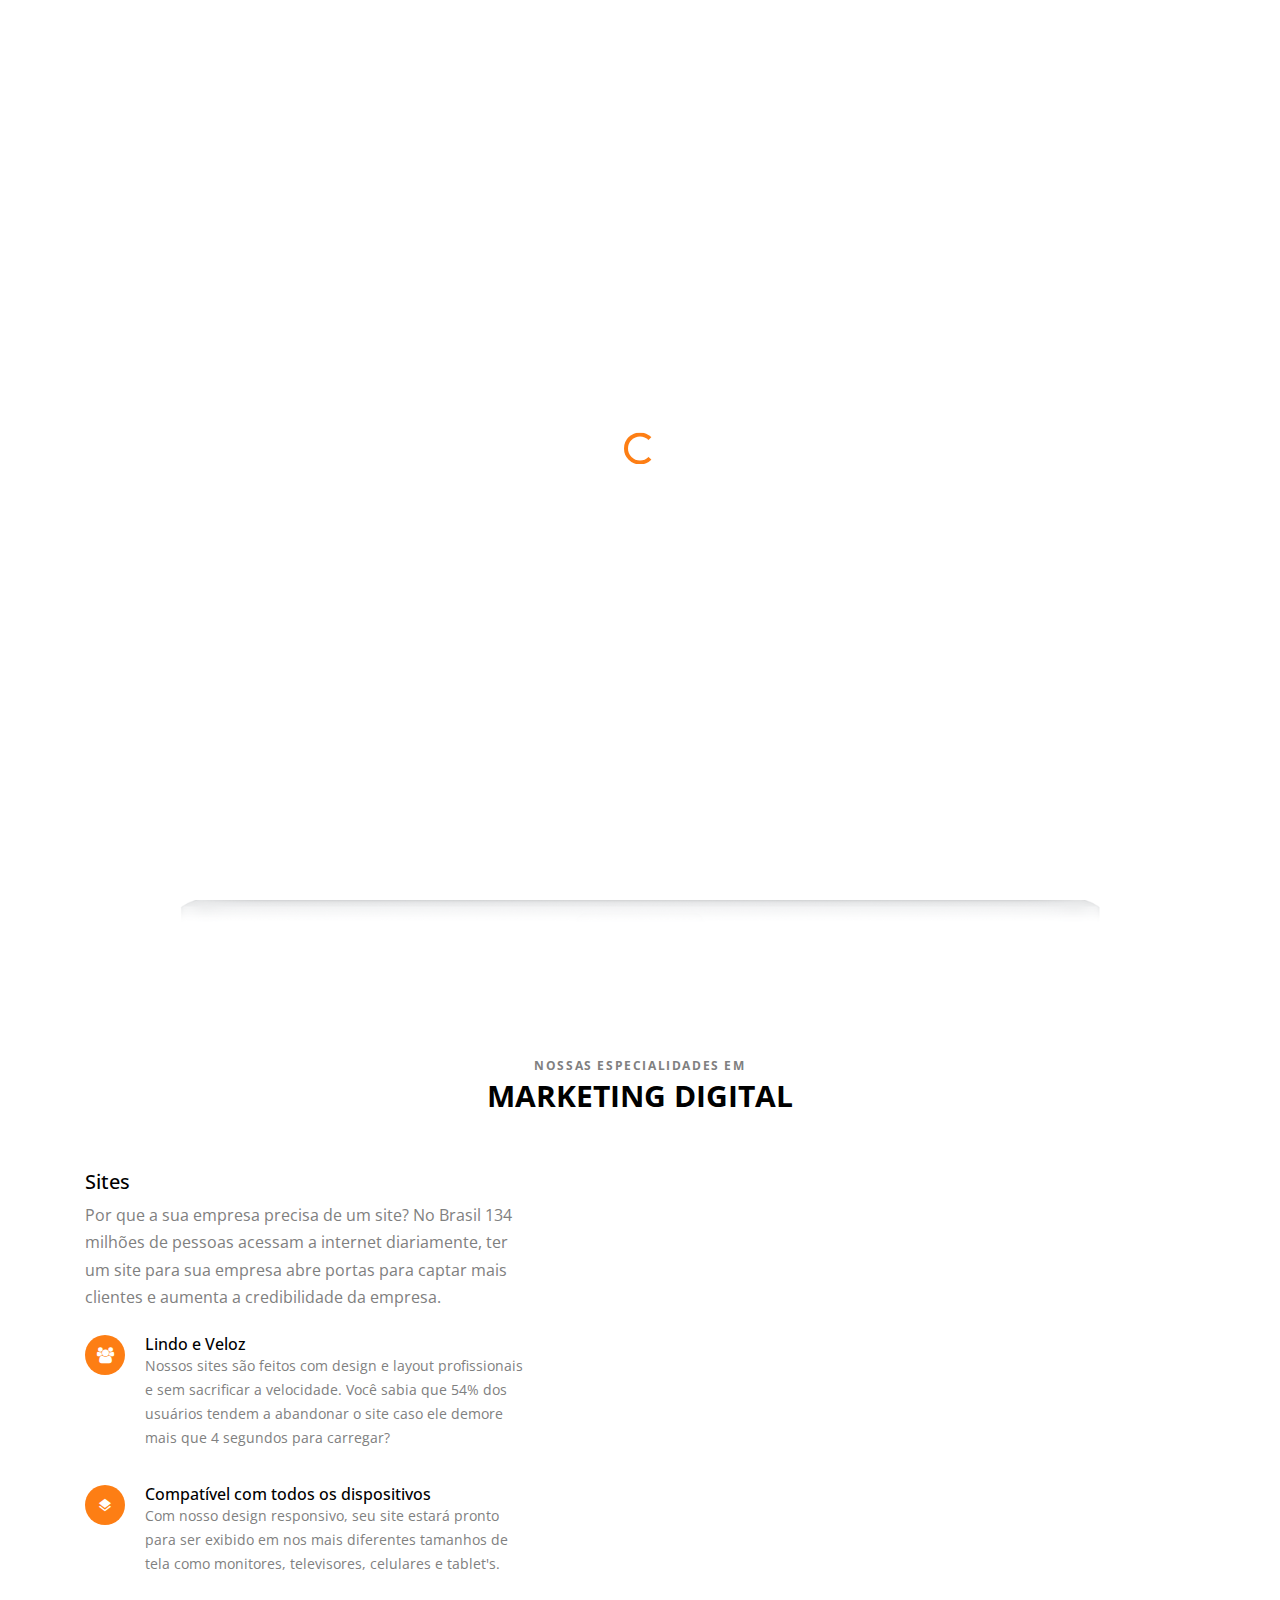
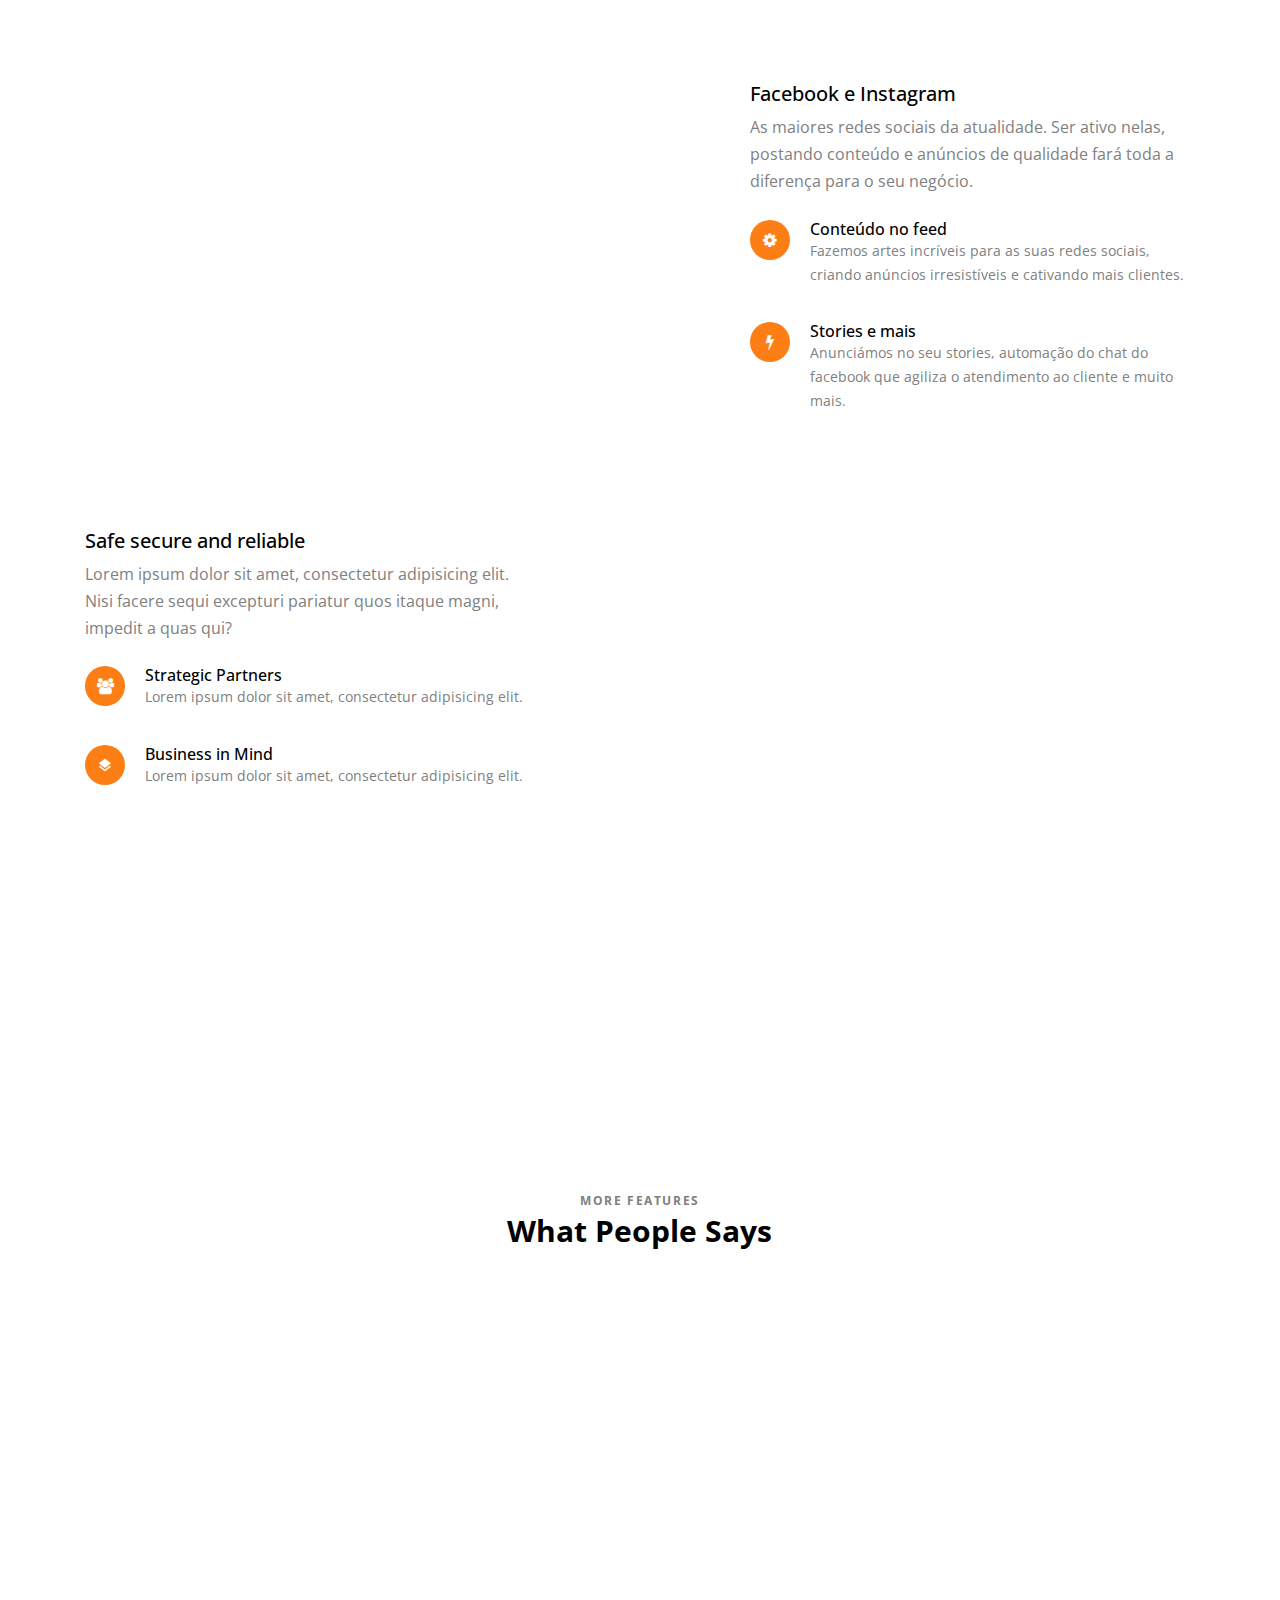
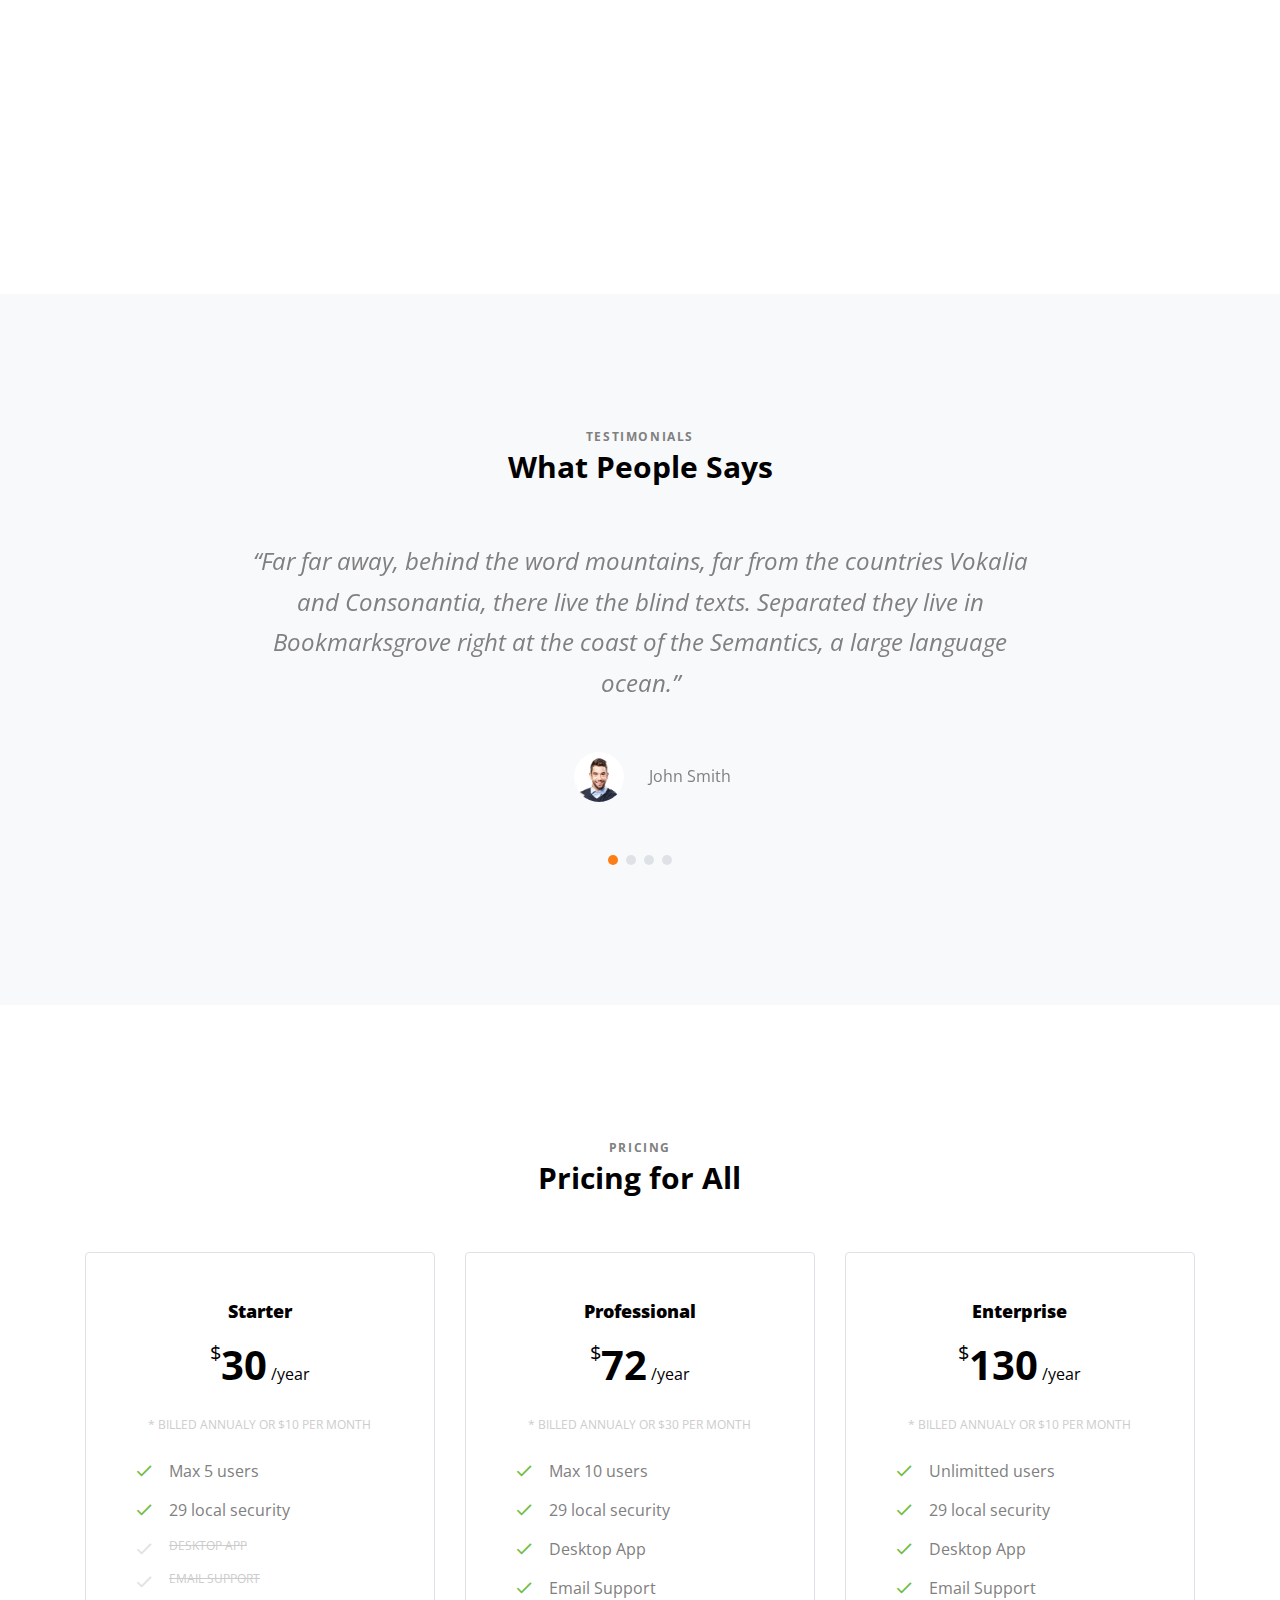
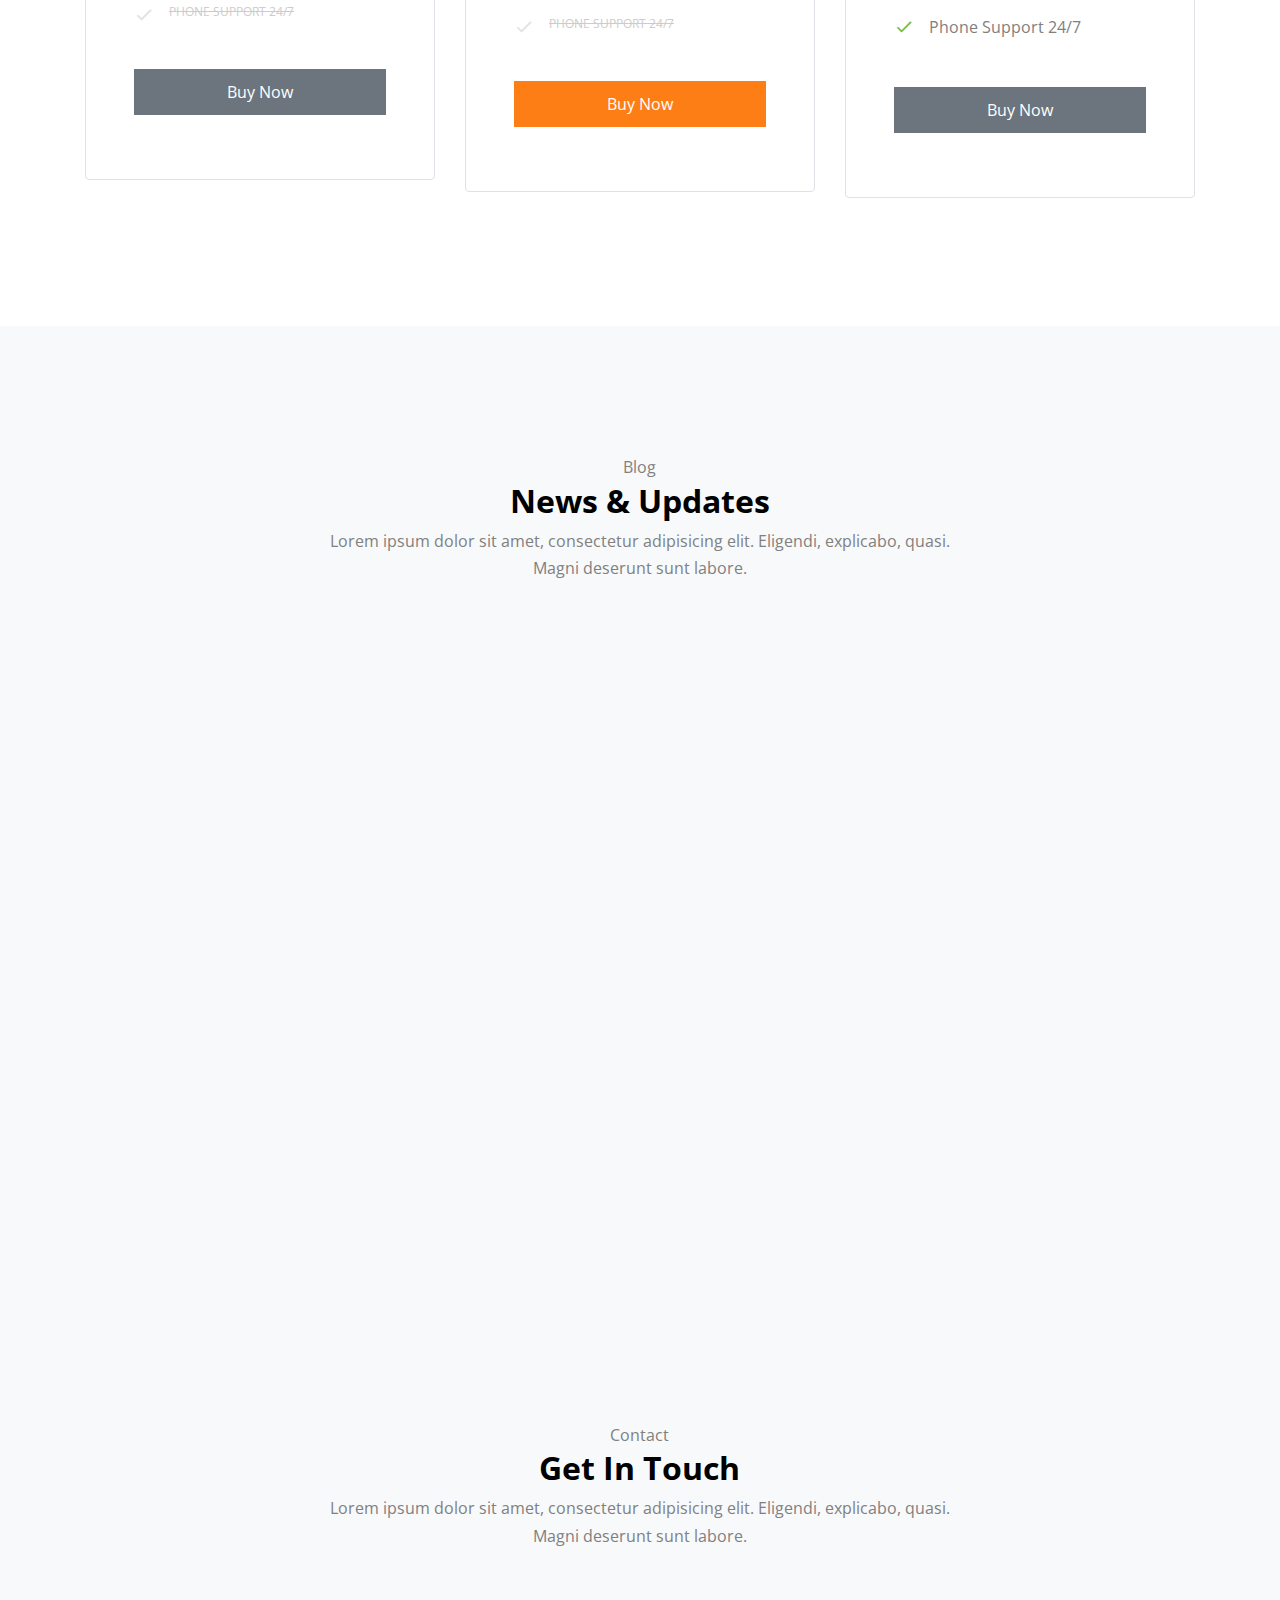
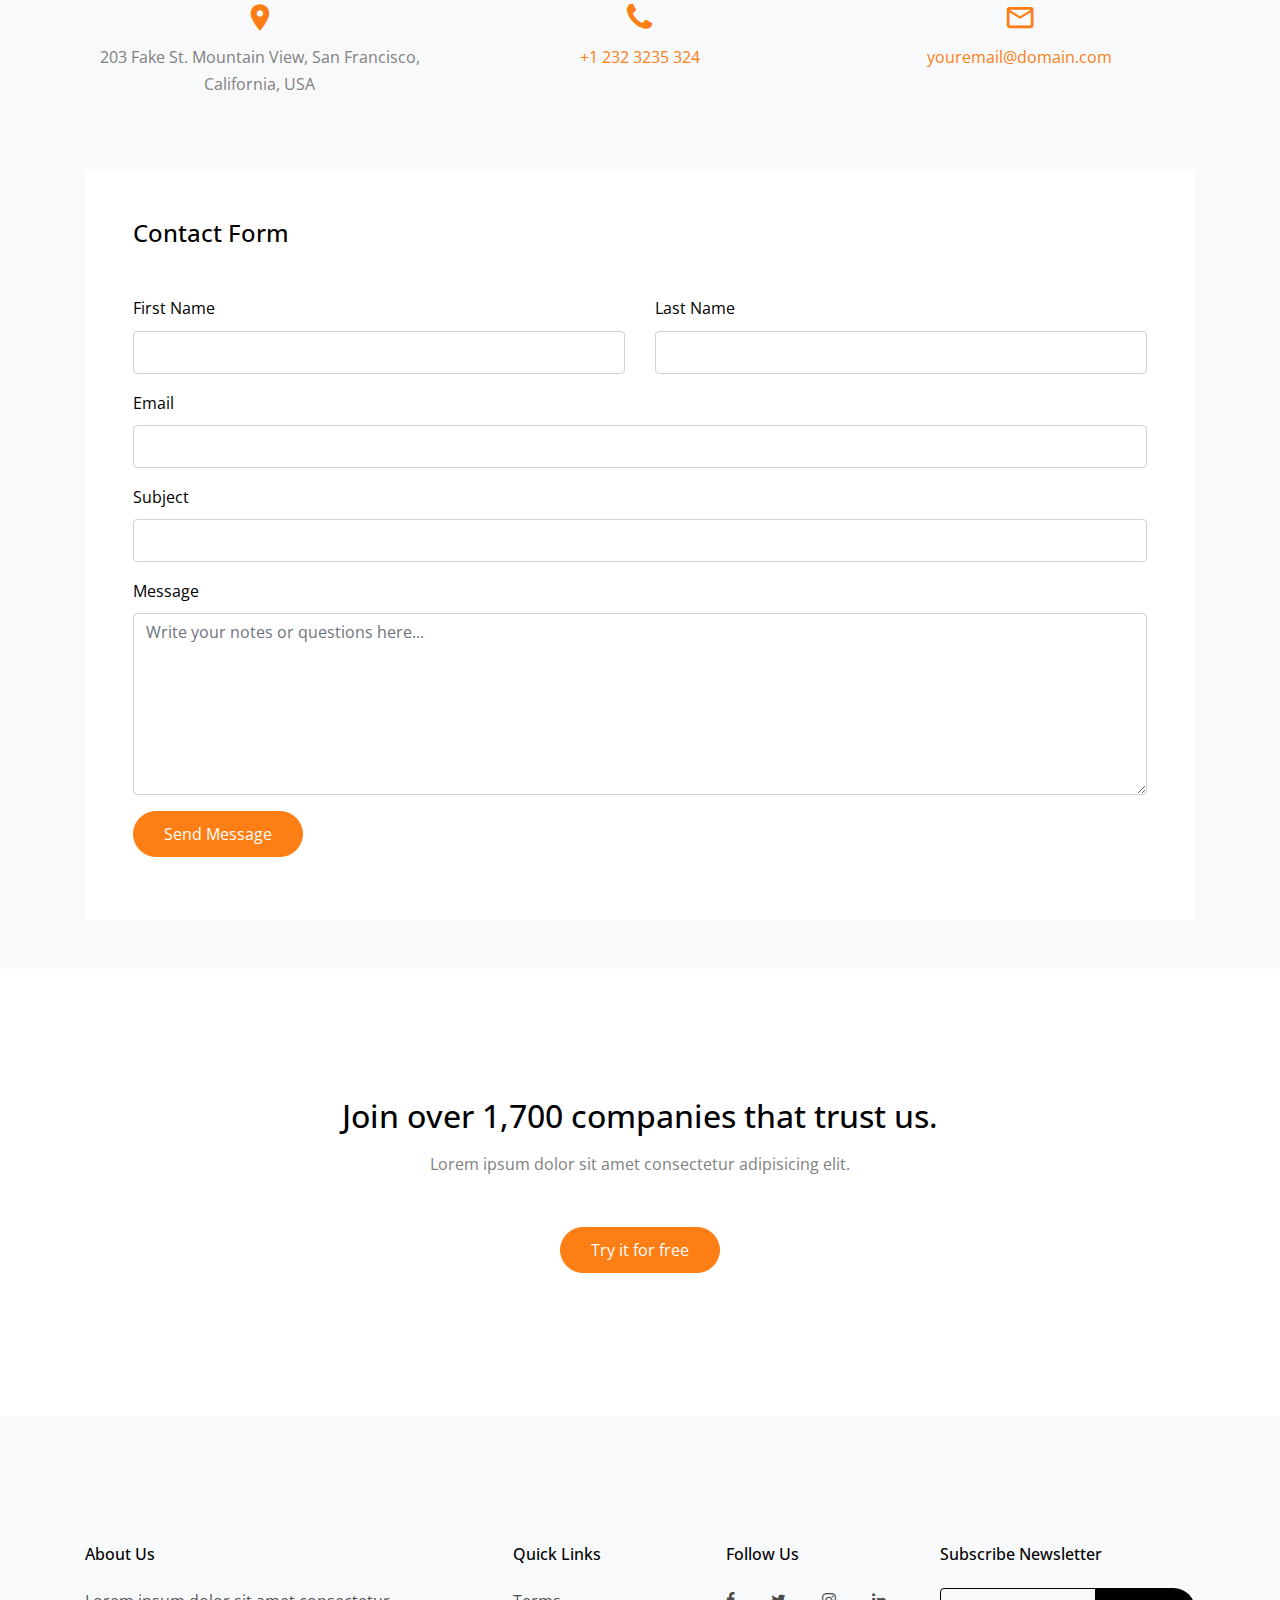
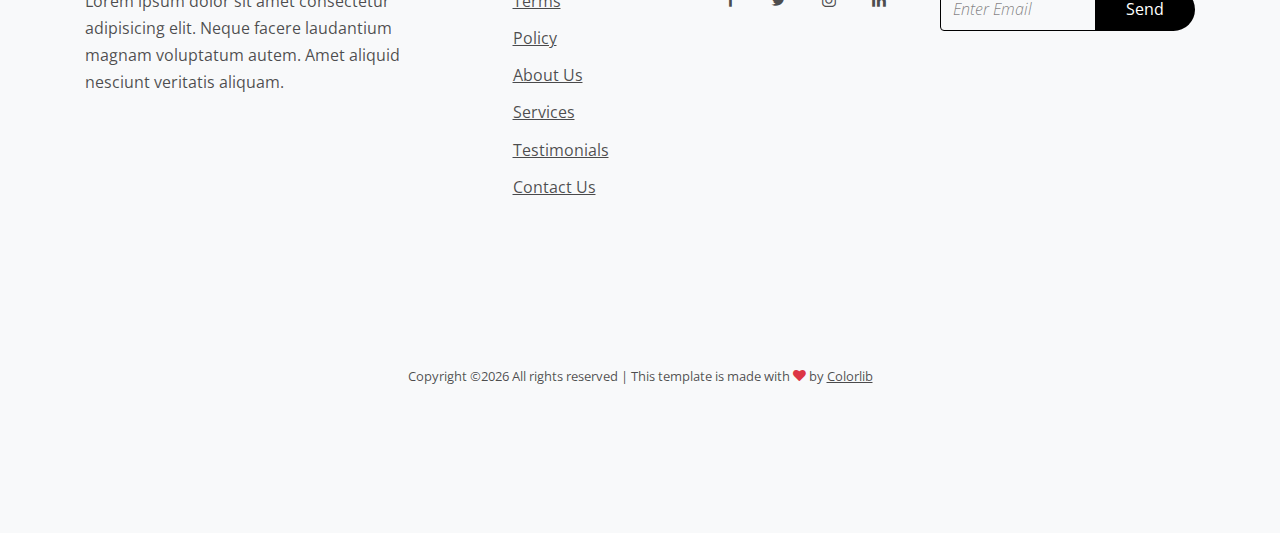
==== index.html @ 30e903a1 "1.1" ====
<!doctype html>
<html lang="en">
<head>
  <title>WebApp &mdash; Website Template by Colorlib</title>
  <meta charset="utf-8">
  <meta name="viewport" content="width=device-width, initial-scale=1, shrink-to-fit=no">    

  <link href="https://fonts.googleapis.com/css?family=Open+Sans:300,400,700" rel="stylesheet">
  <link rel="stylesheet" href="fonts/icomoon/style.css">

  <link rel="stylesheet" href="css/bootstrap.min.css">
  <link rel="stylesheet" href="css/jquery-ui.css">
  <link rel="stylesheet" href="css/owl.carousel.min.css">
  <link rel="stylesheet" href="css/owl.theme.default.min.css">
  <link rel="stylesheet" href="css/owl.theme.default.min.css">

  <link rel="stylesheet" href="css/jquery.fancybox.min.css">

  <link rel="stylesheet" href="css/bootstrap-datepicker.css">

  <link rel="stylesheet" href="fonts/flaticon/font/flaticon.css">

  <link rel="stylesheet" href="css/aos.css">

  <link rel="stylesheet" href="css/style.css">

</head>
<body data-spy="scroll" data-target=".site-navbar-target" data-offset="300">


  <div id="overlayer"></div>
  <div class="loader">
    <div class="spinner-border text-primary" role="status">
      <span class="sr-only">Loading...</span>
    </div>
  </div>


  <div class="site-wrap">

    <div class="site-mobile-menu site-navbar-target">
      <div class="site-mobile-menu-header">
        <div class="site-mobile-menu-close mt-3">
          <span class="icon-close2 js-menu-toggle"></span>
        </div>
      </div>
      <div class="site-mobile-menu-body"></div>
    </div>

    
    <header class="site-navbar js-sticky-header site-navbar-target" role="banner">

      <div class="container">
        <div class="row align-items-center">

          <div class="col-6 col-xl-2">
            <div class="mb-0 site-logo"><a href="index.html" class="mb-0">Ynovi<span class="text-primary">.</span> </a></div>
          </div>

          <div class="col-12 col-md-10 d-none d-xl-block">
            <nav class="site-navigation position-relative text-right" role="navigation">

              <ul class="site-menu main-menu js-clone-nav mr-auto d-none d-lg-block">
                <li><a href="#home-section" class="nav-link">Início</a></li>
        
                <li><a href="#pricing-section" class="nav-link">Serviços</a></li>


                <li><a href="#contact-section" class="nav-link">Contato</a></li>

                <li class="social"><a href="#contact-section" class="nav-link"><span class="icon-facebook"></span></a></li>
                <li class="social"><a href="#contact-section" class="nav-link"><span class="icon-twitter"></span></a></li>
                <li class="social"><a href="#contact-section" class="nav-link"><span class="icon-linkedin"></span></a></li>
              </ul>
            </nav>
          </div>


          <div class="col-6 d-inline-block d-xl-none ml-md-0 py-3" style="position: relative; top: 3px;"><a href="#" class="site-menu-toggle js-menu-toggle float-right"><span class="icon-menu h3 text-black"></span></a></div>

        </div>
      </div>

    </header>



    <div class="site-section hero" id="home-section">
      <div class="container text-center">
        <div class="row justify-content-center text-center">
          <div class="col-lg-10">
            <div class="mb-5">
              <h1 class="hero-heading">Veja sua empresa crescer com <strong>Ynovi</strong></h1>
              <p>Publicidade e Marketing digital focado em resultados.</p>
              <a href="#" class="btn btn-primary">Conheça Agora</a>
            </div>
            <img src="images/untree.co_dashboard_mocklayout_laptop.png" alt="image" class="img-fluid">
          </div>
        </div>
      </div>
    </div>

    
    
    <div class="site-section pt-0" id="features-section">
      <div class="container">
        <div class="row">
          <div class="col-12 text-center mb-5">
            <span class="subtitle-1">nossas especialidades em</span>
            <h2 class="section-title-1 font-weight-bold text-uppercase">Marketing digital</h2>
          </div>
        </div>
        <div class="row align-items-center mb-5">
          <div class="col-lg-6 mb-5 order-lg-2 mb-lg-0" data-aos="fade-right">
            <img src="images/untree.co_dashboard_mocklayout.jpg" alt="Image" class="img-fluid img-shadow">
          </div>
          <div class="col-lg-5 mr-auto">
            <div class="mb-4">
              <h2 class="section-title-2">Sites</h2>
              <p>Por que a sua empresa precisa de um site? No Brasil 134 milhões de pessoas acessam a internet diariamente, ter um site para sua empresa abre portas para captar mais clientes e aumenta a credibilidade da empresa.</p>
            </div>

            <div class="d-flex feature-v1">
              <span class="wrap-icon icon-users"></span>
              <div>
                <h3>Lindo e Veloz</h3>
                <p>Nossos sites são feitos com design e layout profissionais e sem sacrificar a velocidade. Você sabia que 54% dos usuários tendem a abandonar o site caso ele demore mais que 4 segundos para carregar? </p>
              </div>
            </div>

            <div class="d-flex feature-v1">
              <span class="wrap-icon icon-layers"></span>
              <div>
                <h3>Compatível com todos os dispositivos</h3>
                <p>Com nosso design responsivo, seu site estará pronto para ser exibido em nos mais diferentes tamanhos de tela como monitores, televisores, celulares e tablet's.</p>
              </div>
            </div>

          </div>
        </div>

        <div class="row align-items-center">
          <div class="col-lg-6 mb-5 mb-lg-0" data-aos="fade-left">
            <img src="images/untree.co_dashboard_mocklayout.jpg" alt="Image" class="img-fluid img-shadow">
          </div>
          <div class="col-lg-5 order-lg-1 ml-auto">
            <div class="mb-4">
              <h2 class="section-title-2">Facebook e Instagram</h2>
              <p>As maiores redes sociais da atualidade. Ser ativo nelas, postando conteúdo e anúncios de qualidade fará toda a diferença para o seu negócio.</p>
            </div>

            <div class="d-flex feature-v1">
              <span class="wrap-icon icon-cog"></span>
              <div>
                <h3>Conteúdo no feed</h3>
                <p>Fazemos artes incríveis para as suas redes sociais, criando anúncios irresistíveis e cativando mais clientes.</p>
              </div>
            </div>

            <div class="d-flex feature-v1">
              <span class="wrap-icon icon-bolt"></span>
              <div>
                <h3>Stories e mais</h3>
                <p>Anunciámos no seu stories, automação do chat do facebook que agiliza o atendimento ao cliente e muito mais.</p>
              </div>
            </div>

          </div>
        </div>

        <div class="row align-items-center mb-5">
          <div class="col-lg-6 mb-5 order-lg-2 mb-lg-0" data-aos="fade-right">
            <img src="images/untree.co_dashboard_mocklayout.jpg" alt="Image" class="img-fluid img-shadow">
          </div>
          <div class="col-lg-5 mr-auto">
            <div class="mb-4">
              <h2 class="section-title-2">Safe secure and reliable</h2>
              <p>Lorem ipsum dolor sit amet, consectetur adipisicing elit. Nisi facere sequi excepturi pariatur quos itaque magni, impedit a quas qui?</p>
            </div>

            <div class="d-flex feature-v1">
              <span class="wrap-icon icon-users"></span>
              <div>
                <h3>Strategic Partners</h3>
                <p>Lorem ipsum dolor sit amet, consectetur adipisicing elit.</p>
              </div>
            </div>

            <div class="d-flex feature-v1">
              <span class="wrap-icon icon-layers"></span>
              <div>
                <h3>Business in Mind</h3>
                <p>Lorem ipsum dolor sit amet, consectetur adipisicing elit.</p>
              </div>
            </div>

          </div>
        </div>

      </div>
    </div>

    <div class="site-section">
      <div class="container">
        <div class="row">
          <div class="col-md-7 text-center mb-5 mx-auto">
            <span class="subtitle-1">More Features</span>
            <h2 class="section-title-1 font-weight-bold">What People Says</h2>
          </div>
        </div>

        <div class="row">
          <div class="col-6 col-sm-6 col-md-4 col-lg-3 mb-4" data-aos="fade-up" data-aos-delay="0">
            <div class="feature-v2">
              <span class="icon-people_outline"></span>
              <h3>User Collaboration</h3>
              <p>Lorem ipsum dolor sit amet, consectetur adipisicing elit. Dolorem saepe aut, vel. Nemo.</p>
            </div>
          </div>
          <div class="col-6 col-sm-6 col-md-4 col-lg-3 mb-4" data-aos="fade-up" data-aos-delay="100">
            <div class="feature-v2">
              <span class="icon-phone_android"></span>
              <h3>Mobile Integration</h3>
              <p>Lorem ipsum dolor sit amet, consectetur adipisicing elit. Dolorem saepe aut, vel. Nemo.</p>
            </div>
          </div>
          <div class="col-6 col-sm-6 col-md-4 col-lg-3 mb-4" data-aos="fade-up" data-aos-delay="200">
            <div class="feature-v2">
              <span class="icon-pie_chart"></span>
              <h3>Smart Analytics</h3>
              <p>Lorem ipsum dolor sit amet, consectetur adipisicing elit. Dolorem saepe aut, vel. Nemo.</p>
            </div>
          </div>
          <div class="col-6 col-sm-6 col-md-4 col-lg-3 mb-4" data-aos="fade-up" data-aos-delay="300">
            <div class="feature-v2">
              <span class="icon-public"></span>
              <h3>Geolocation</h3>
              <p>Lorem ipsum dolor sit amet, consectetur adipisicing elit. Dolorem saepe aut, vel. Nemo.</p>
            </div>
          </div>

          <div class="col-6 col-sm-6 col-md-4 col-lg-3 mb-4" data-aos="fade-up" data-aos-delay="0">
            <div class="feature-v2">
              <span class=" icon-search2"></span>
              <h3>Easy to find</h3>
              <p>Lorem ipsum dolor sit amet, consectetur adipisicing elit. Dolorem saepe aut, vel. Nemo.</p>
            </div>
          </div>
          <div class="col-6 col-sm-6 col-md-4 col-lg-3 mb-4" data-aos="fade-up" data-aos-delay="100">
            <div class="feature-v2">
              <span class=" icon-security"></span>
              <h3>Good Security</h3>
              <p>Lorem ipsum dolor sit amet, consectetur adipisicing elit. Dolorem saepe aut, vel. Nemo.</p>
            </div>
          </div>
          <div class="col-6 col-sm-6 col-md-4 col-lg-3 mb-4" data-aos="fade-up" data-aos-delay="200">
            <div class="feature-v2">
              <span class="icon-visibility"></span>
              <h3>Aesthetic</h3>
              <p>Lorem ipsum dolor sit amet, consectetur adipisicing elit. Dolorem saepe aut, vel. Nemo.</p>
            </div>
          </div>
          <div class="col-6 col-sm-6 col-md-4 col-lg-3 mb-4" data-aos="fade-up" data-aos-delay="300">
            <div class="feature-v2">
              <span class="icon-settings"></span>
              <h3>Dashboard</h3>
              <p>Lorem ipsum dolor sit amet, consectetur adipisicing elit. Dolorem saepe aut, vel. Nemo.</p>
            </div>
          </div>
        </div>
      </div>
    </div>

    <div class="site-section bg-light testimonial-wrap" id="testimonials-section">
      <div class="container">
        <div class="row">
          <div class="col-12 text-center mb-5">
            <span class="subtitle-1">Testimonials</span>
            <h2 class="section-title-1 font-weight-bold">What People Says</h2>
          </div>
        </div>
      </div>
      <div class="slide-one-item home-slider owl-carousel">
        <div>
          <div class="testimonial">

            <blockquote class="mb-5">
              <p>&ldquo;Far far away, behind the word mountains, far from the countries Vokalia and Consonantia, there live the blind texts. Separated they live in Bookmarksgrove right at the coast of the Semantics, a large language ocean.&rdquo;</p>
            </blockquote>

            <figure class="mb-4 d-flex align-items-center justify-content-center">
              <div><img src="images/person_3.jpg" alt="Image" class="w-50 img-fluid mb-3"></div>
              <p>John Smith</p>
            </figure>
          </div>
        </div>
        <div>
          <div class="testimonial">

            <blockquote class="mb-5">
              <p>&ldquo;A small river named Duden flows by their place and supplies it with the necessary regelialia. It is a paradisematic country, in which roasted parts of sentences fly into your mouth.&rdquo;</p>
            </blockquote>
            <figure class="mb-4 d-flex align-items-center justify-content-center">
              <div><img src="images/person_2.jpg" alt="Image" class="w-50 img-fluid mb-3"></div>
              <p>Christine Aguilar</p>
            </figure>

          </div>
        </div>

        <div>
          <div class="testimonial">

            <blockquote class="mb-5">
              <p>&ldquo;Even the all-powerful Pointing has no control about the blind texts it is an almost unorthographic life One day however a small line of blind text by the name of Lorem Ipsum decided to leave for the far World of Grammar.&rdquo;</p>
            </blockquote>
            <figure class="mb-4 d-flex align-items-center justify-content-center">
              <div><img src="images/person_4.jpg" alt="Image" class="w-50 img-fluid mb-3"></div>
              <p>Robert Spears</p>
            </figure>


          </div>
        </div>

        <div>
          <div class="testimonial">

            <blockquote class="mb-5">
              <p>&ldquo;The Big Oxmox advised her not to do so, because there were thousands of bad Commas, wild Question Marks and devious Semikoli, but the Little Blind Text didn’t listen. She packed her seven versalia, put her initial into the belt and made herself on the way.&rdquo;</p>
            </blockquote>
            <figure class="mb-4 d-flex align-items-center justify-content-center">
              <div><img src="images/person_4.jpg" alt="Image" class="w-50 img-fluid mb-3"></div>
              <p>Bruce Rogers</p>
            </figure>

          </div>
        </div>

      </div>
    </div>

    <div class="site-section" id="pricing-section">
      <div class="container">
        <div class="row justify-content-center text-center">
          <div class="col-7 text-center mb-5">
            <span class="subtitle-1">Pricing</span>
            <h2 class="section-title-1 font-weight-bold">Pricing for All</h2>
          </div>
        </div>
        <div class="row">
          <div class="col-lg-4 col-md-6 mb-4 mb-lg-0 pricing">
            <div class="border p-5 text-center rounded">
              <h3>Starter</h3>
              <div class="price mb-3"><sup class="currency">$</sup><span class="number">30</span> <span class="per">/year</span></div>
              <p class="text-muted mb-4">* Billed annualy or $10 per month</p>
              <ul class="list-unstyled ul-check text-left success mb-5">
                <li>Max 5 users</li>
                <li>29 local security</li>
                <li class="text-muted"><del>Desktop App</del></li>
                <li class="text-muted"><del>Email Support</del></li>
                <li class="text-muted"><del>Phone Support 24/7</del></li>
              </ul>
              <p><a href="#" class="btn btn-lg btn-secondary rounded-0 btn-block">Buy Now</a></p>
            </div>
          </div>

          <div class="col-lg-4 col-md-6 mb-4 mb-lg-0 pricing">
            <div class="border p-5 text-center rounded">
              <h3>Professional</h3>
              <div class="price mb-3"><sup class="currency">$</sup><span class="number">72</span> <span class="per">/year</span></div>
              <p class="text-muted mb-4">* Billed annualy or $30 per month</p>
              <ul class="list-unstyled ul-check text-left success mb-5">
                <li>Max 10 users</li>
                <li>29 local security</li>
                <li>Desktop App</li>
                <li>Email Support</li>
                <li class="text-muted"><del>Phone Support 24/7</del></li>
              </ul>
              <p><a href="#" class="btn btn-lg btn-primary rounded-0 btn-block">Buy Now</a></p>
            </div>
          </div>

          <div class="col-lg-4 col-md-6 mb-4 mb-lg-0 pricing">
            <div class="border p-5 text-center rounded">
              <h3>Enterprise</h3>
              <div class="price mb-3"><sup class="currency">$</sup><span class="number">130</span> <span class="per">/year</span></div>
              <p class="text-muted mb-4">* Billed annualy or $10 per month</p>
              <ul class="list-unstyled ul-check text-left success mb-5">
                <li>Unlimitted users</li>
                <li>29 local security</li>
                <li>Desktop App</li>
                <li>Email Support</li>
                <li>Phone Support 24/7</li>
              </ul>
              <p><a href="#" class="btn btn-lg btn-secondary rounded-0 btn-block">Buy Now</a></p>
            </div>
          </div>

        </div>
      </div>
    </div>   

    <div class="site-section bg-light" id="blog-section">
      <div class="container">
        <div class="row justify-content-center">
          <div class="col-md-7 text-center">
            <span class="sub-title">Blog</span>
            <h2 class="font-weight-bold text-black">News &amp; Updates</h2>
            <p class="mb-5">Lorem ipsum dolor sit amet, consectetur adipisicing elit. Eligendi, explicabo, quasi. Magni deserunt sunt labore.</p>
          </div>
        </div>

        <div class="row">
          <div class="col-md-6 col-lg-4 mb-4 mb-lg-4" data-aos="fade-up" data-aos-delay="">
            <div class="h-entry">
              <a href="single.html">
                <img src="images/img_2.jpg" alt="Image" class="img-fluid">
              </a>
              <h2 class="font-size-regular"><a href="#">Best For Web Startups and Web Apps</a></h2>
              <div class="meta mb-4">Ham Brook <span class="mx-2">&bullet;</span> Jan 18, 2020<span class="mx-2">&bullet;</span> <a href="#">News</a></div>
              <p>Lorem ipsum dolor sit amet consectetur adipisicing elit. Natus eligendi nobis ea maiores sapiente veritatis reprehenderit suscipit quaerat rerum voluptatibus a eius.</p>
              <p><a href="#">Continue Reading...</a></p>
            </div> 
          </div>
          <div class="col-md-6 col-lg-4 mb-4 mb-lg-4" data-aos="fade-up" data-aos-delay="100">
            <div class="h-entry">
              <a href="single.html">
                <img src="images/img_4.jpg" alt="Image" class="img-fluid">
              </a>
              <h2 class="font-size-regular"><a href="#">Best For Web Startups and Web Apps</a></h2>
              <div class="meta mb-4">James Phelps <span class="mx-2">&bullet;</span> Jan 18, 2020<span class="mx-2">&bullet;</span> <a href="#">News</a></div>
              <p>Lorem ipsum dolor sit amet consectetur adipisicing elit. Natus eligendi nobis ea maiores sapiente veritatis reprehenderit suscipit quaerat rerum voluptatibus a eius.</p>
              <p><a href="#">Continue Reading...</a></p>
            </div>
          </div>
          <div class="col-md-6 col-lg-4 mb-4 mb-lg-4" data-aos="fade-up" data-aos-delay="200">
            <div class="h-entry">
              <a href="single.html">
                <img src="images/img_2.jpg" alt="Image" class="img-fluid">
              </a>
              <h2 class="font-size-regular"><a href="#">Best For Web Startups and Web Apps</a></h2>
              <div class="meta mb-4">James Phelps <span class="mx-2">&bullet;</span> Jan 18, 2020<span class="mx-2">&bullet;</span> <a href="#">News</a></div>
              <p>Lorem ipsum dolor sit amet consectetur adipisicing elit. Natus eligendi nobis ea maiores sapiente veritatis reprehenderit suscipit quaerat rerum voluptatibus a eius.</p>
              <p><a href="#">Continue Reading...</a></p>
            </div> 
          </div>
          
        </div>
      </div>
    </div>



    <div class="site-section pb-0 bg-light" id="contact-section">
      <div class="container">

        <div class="row justify-content-center">
          <div class="col-md-7 text-center">
            <span class="sub-title">Contact</span>
            <h2 class="font-weight-bold text-black">Get In Touch</h2>
            <p class="mb-5">Lorem ipsum dolor sit amet, consectetur adipisicing elit. Eligendi, explicabo, quasi. Magni deserunt sunt labore.</p>
          </div>
        </div>

        <div class="row mb-5">



          <div class="col-md-4 text-center">
            <p class="mb-4">
              <span class="icon-room d-block h2 text-primary"></span>
              <span>203 Fake St. Mountain View, San Francisco, California, USA</span>
            </p>
          </div>
          <div class="col-md-4 text-center">
            <p class="mb-4">
              <span class="icon-phone d-block h2 text-primary"></span>
              <a href="#">+1 232 3235 324</a>
            </p>
          </div>
          <div class="col-md-4 text-center">
            <p class="mb-0">
              <span class="icon-mail_outline d-block h2 text-primary"></span>
              <a href="#">youremail@domain.com</a>
            </p>
          </div>
        </div>
        <div class="row">
          <div class="col-md-12 mb-5">



            <form action="#" class="p-5 bg-white">

              <h2 class="h4 text-black mb-5">Contact Form</h2> 

              <div class="row form-group">
                <div class="col-md-6 mb-3 mb-md-0">
                  <label class="text-black" for="fname">First Name</label>
                  <input type="text" id="fname" class="form-control">
                </div>
                <div class="col-md-6">
                  <label class="text-black" for="lname">Last Name</label>
                  <input type="text" id="lname" class="form-control">
                </div>
              </div>

              <div class="row form-group">

                <div class="col-md-12">
                  <label class="text-black" for="email">Email</label> 
                  <input type="email" id="email" class="form-control">
                </div>
              </div>

              <div class="row form-group">

                <div class="col-md-12">
                  <label class="text-black" for="subject">Subject</label> 
                  <input type="subject" id="subject" class="form-control">
                </div>
              </div>

              <div class="row form-group">
                <div class="col-md-12">
                  <label class="text-black" for="message">Message</label> 
                  <textarea name="message" id="message" cols="30" rows="7" class="form-control" placeholder="Write your notes or questions here..."></textarea>
                </div>
              </div>

              <div class="row form-group">
                <div class="col-md-12">
                  <input type="submit" value="Send Message" class="btn btn-primary btn-md text-white">
                </div>
              </div>


            </form>
          </div>
          
        </div>
      </div>
    </div>

    <div class="site-section text-center">
      <div class="container">
        <h2 class="text-black mb-3">Join over 1,700 companies that trust us.</h2>
        <p class="mb-5">Lorem ipsum dolor sit amet consectetur adipisicing elit.</p>
        <p><a href="#" class="btn btn-primary">Try it for free</a></p>
      </div>
    </div>

    <footer class="site-footer bg-light">
      <div class="container">
        <div class="row">
          <div class="col-md-9">
            <div class="row">
              <div class="col-md-5">
                <h2 class="footer-heading mb-4">About Us</h2>
                <p>Lorem ipsum dolor sit amet consectetur adipisicing elit. Neque facere laudantium magnam voluptatum autem. Amet aliquid nesciunt veritatis aliquam.</p>
              </div>
              <div class="col-md-3 ml-auto">
                <h2 class="footer-heading mb-4">Quick Links</h2>
                <ul class="list-unstyled">
                  <li><a href="#about-section" class="smoothscroll">Terms</a></li>
                  <li><a href="#about-section" class="smoothscroll">Policy</a></li>
                  <li><a href="#about-section" class="smoothscroll">About Us</a></li>
                  <li><a href="#services-section" class="smoothscroll">Services</a></li>
                  <li><a href="#testimonials-section" class="smoothscroll">Testimonials</a></li>
                  <li><a href="#contact-section" class="smoothscroll">Contact Us</a></li>
                </ul>
              </div>
              <div class="col-md-3 footer-social">
                <h2 class="footer-heading mb-4">Follow Us</h2>
                <a href="#" class="pl-0 pr-3"><span class="icon-facebook"></span></a>
                <a href="#" class="pl-3 pr-3"><span class="icon-twitter"></span></a>
                <a href="#" class="pl-3 pr-3"><span class="icon-instagram"></span></a>
                <a href="#" class="pl-3 pr-3"><span class="icon-linkedin"></span></a>
              </div>
            </div>
          </div>
          <div class="col-md-3">
            <h2 class="footer-heading mb-4">Subscribe Newsletter</h2>
            <form action="#" method="post" class="footer-subscribe">
              <div class="input-group mb-3">
                <input type="text" class="form-control border-secondary bg-transparent" placeholder="Enter Email" aria-label="Enter Email" aria-describedby="button-addon2">
                <div class="input-group-append">
                  <button class="btn btn-primary text-black" type="button" id="button-addon2">Send</button>
                </div>
              </div>
            </form>
          </div>
        </div>
        <div class="row pt-5 mt-5 text-center">
          <div class="col-md-12">
            <div class="border-top pt-5">
              <p class="copyright"><small>
                <!-- Link back to Colorlib can't be removed. Template is licensed under CC BY 3.0. -->
                Copyright &copy;<script>document.write(new Date().getFullYear());</script> All rights reserved | This template is made with <i class="icon-heart text-danger" aria-hidden="true"></i> by <a href="https://colorlib.com" target="_blank" >Colorlib</a>
                <!-- Link back to Colorlib can't be removed. Template is licensed under CC BY 3.0. --></small></p>

              </div>
            </div>

          </div>
        </div>
      </footer>

    </div> <!-- .site-wrap -->

    <script src="js/jquery-3.3.1.min.js"></script>
    <script src="js/jquery-ui.js"></script>
    <script src="js/popper.min.js"></script>
    <script src="js/bootstrap.min.js"></script>
    <script src="js/owl.carousel.min.js"></script>
    <script src="js/jquery.countdown.min.js"></script>
    <script src="js/jquery.easing.1.3.js"></script>
    <script src="js/aos.js"></script>
    <script src="js/jquery.fancybox.min.js"></script>
    <script src="js/jquery.sticky.js"></script>
    <script src="js/isotope.pkgd.min.js"></script>


    <script src="js/main.js"></script>


  </body>
  </html>
---- fonts/icomoon/style.css ----
@font-face {
  font-family: 'icomoon';
  src:  url('fonts/icomoon.eot?10si43');
  src:  url('fonts/icomoon.eot?10si43#iefix') format('embedded-opentype'),
    url('fonts/icomoon.ttf?10si43') format('truetype'),
    url('fonts/icomoon.woff?10si43') format('woff'),
    url('fonts/icomoon.svg?10si43#icomoon') format('svg');
  font-weight: normal;
  font-style: normal;
}

[class^="icon-"], [class*=" icon-"] {
  /* use !important to prevent issues with browser extensions that change fonts */
  font-family: 'icomoon' !important;
  speak: none;
  font-style: normal;
  font-weight: normal;
  font-variant: normal;
  text-transform: none;
  line-height: 1;

  /* Better Font Rendering =========== */
  -webkit-font-smoothing: antialiased;
  -moz-osx-font-smoothing: grayscale;
}

.icon-asterisk:before {
  content: "\f069";
}
.icon-plus:before {
  content: "\f067";
}
.icon-question:before {
  content: "\f128";
}
.icon-minus:before {
  content: "\f068";
}
.icon-glass:before {
  content: "\f000";
}
.icon-music:before {
  content: "\f001";
}
.icon-search:before {
  content: "\f002";
}
.icon-envelope-o:before {
  content: "\f003";
}
.icon-heart:before {
  content: "\f004";
}
.icon-star:before {
  content: "\f005";
}
.icon-star-o:before {
  content: "\f006";
}
.icon-user:before {
  content: "\f007";
}
.icon-film:before {
  content: "\f008";
}
.icon-th-large:before {
  content: "\f009";
}
.icon-th:before {
  content: "\f00a";
}
.icon-th-list:before {
  content: "\f00b";
}
.icon-check:before {
  content: "\f00c";
}
.icon-close:before {
  content: "\f00d";
}
.icon-remove:before {
  content: "\f00d";
}
.icon-times:before {
  content: "\f00d";
}
.icon-search-plus:before {
  content: "\f00e";
}
.icon-search-minus:before {
  content: "\f010";
}
.icon-power-off:before {
  content: "\f011";
}
.icon-signal:before {
  content: "\f012";
}
.icon-cog:before {
  content: "\f013";
}
.icon-gear:before {
  content: "\f013";
}
.icon-trash-o:before {
  content: "\f014";
}
.icon-home:before {
  content: "\f015";
}
.icon-file-o:before {
  content: "\f016";
}
.icon-clock-o:before {
  content: "\f017";
}
.icon-road:before {
  content: "\f018";
}
.icon-download:before {
  content: "\f019";
}
.icon-arrow-circle-o-down:before {
  content: "\f01a";
}
.icon-arrow-circle-o-up:before {
  content: "\f01b";
}
.icon-inbox:before {
  content: "\f01c";
}
.icon-play-circle-o:before {
  content: "\f01d";
}
.icon-repeat:before {
  content: "\f01e";
}
.icon-rotate-right:before {
  content: "\f01e";
}
.icon-refresh:before {
  content: "\f021";
}
.icon-list-alt:before {
  content: "\f022";
}
.icon-lock:before {
  content: "\f023";
}
.icon-flag:before {
  content: "\f024";
}
.icon-headphones:before {
  content: "\f025";
}
.icon-volume-off:before {
  content: "\f026";
}
.icon-volume-down:before {
  content: "\f027";
}
.icon-volume-up:before {
  content: "\f028";
}
.icon-qrcode:before {
  content: "\f029";
}
.icon-barcode:before {
  content: "\f02a";
}
.icon-tag:before {
  content: "\f02b";
}
.icon-tags:before {
  content: "\f02c";
}
.icon-book:before {
  content: "\f02d";
}
.icon-bookmark:before {
  content: "\f02e";
}
.icon-print:before {
  content: "\f02f";
}
.icon-camera:before {
  content: "\f030";
}
.icon-font:before {
  content: "\f031";
}
.icon-bold:before {
  content: "\f032";
}
.icon-italic:before {
  content: "\f033";
}
.icon-text-height:before {
  content: "\f034";
}
.icon-text-width:before {
  content: "\f035";
}
.icon-align-left:before {
  content: "\f036";
}
.icon-align-center:before {
  content: "\f037";
}
.icon-align-right:before {
  content: "\f038";
}
.icon-align-justify:before {
  content: "\f039";
}
.icon-list:before {
  content: "\f03a";
}
.icon-dedent:before {
  content: "\f03b";
}
.icon-outdent:before {
  content: "\f03b";
}
.icon-indent:before {
  content: "\f03c";
}
.icon-video-camera:before {
  content: "\f03d";
}
.icon-image:before {
  content: "\f03e";
}
.icon-photo:before {
  content: "\f03e";
}
.icon-picture-o:before {
  content: "\f03e";
}
.icon-pencil:before {
  content: "\f040";
}
.icon-map-marker:before {
  content: "\f041";
}
.icon-adjust:before {
  content: "\f042";
}
.icon-tint:before {
  content: "\f043";
}
.icon-edit:before {
  content: "\f044";
}
.icon-pencil-square-o:before {
  content: "\f044";
}
.icon-share-square-o:before {
  content: "\f045";
}
.icon-check-square-o:before {
  content: "\f046";
}
.icon-arrows:before {
  content: "\f047";
}
.icon-step-backward:before {
  content: "\f048";
}
.icon-fast-backward:before {
  content: "\f049";
}
.icon-backward:before {
  content: "\f04a";
}
.icon-play:before {
  content: "\f04b";
}
.icon-pause:before {
  content: "\f04c";
}
.icon-stop:before {
  content: "\f04d";
}
.icon-forward:before {
  content: "\f04e";
}
.icon-fast-forward:before {
  content: "\f050";
}
.icon-step-forward:before {
  content: "\f051";
}
.icon-eject:before {
  content: "\f052";
}
.icon-chevron-left:before {
  content: "\f053";
}
.icon-chevron-right:before {
  content: "\f054";
}
.icon-plus-circle:before {
  content: "\f055";
}
.icon-minus-circle:before {
  content: "\f056";
}
.icon-times-circle:before {
  content: "\f057";
}
.icon-check-circle:before {
  content: "\f058";
}
.icon-question-circle:before {
  content: "\f059";
}
.icon-info-circle:before {
  content: "\f05a";
}
.icon-crosshairs:before {
  content: "\f05b";
}
.icon-times-circle-o:before {
  content: "\f05c";
}
.icon-check-circle-o:before {
  content: "\f05d";
}
.icon-ban:before {
  content: "\f05e";
}
.icon-arrow-left:before {
  content: "\f060";
}
.icon-arrow-right:before {
  content: "\f061";
}
.icon-arrow-up:before {
  content: "\f062";
}
.icon-arrow-down:before {
  content: "\f063";
}
.icon-mail-forward:before {
  content: "\f064";
}
.icon-share:before {
  content: "\f064";
}
.icon-expand:before {
  content: "\f065";
}
.icon-compress:before {
  content: "\f066";
}
.icon-exclamation-circle:before {
  content: "\f06a";
}
.icon-gift:before {
  content: "\f06b";
}
.icon-leaf:before {
  content: "\f06c";
}
.icon-fire:before {
  content: "\f06d";
}
.icon-eye:before {
  content: "\f06e";
}
.icon-eye-slash:before {
  content: "\f070";
}
.icon-exclamation-triangle:before {
  content: "\f071";
}
.icon-warning:before {
  content: "\f071";
}
.icon-plane:before {
  content: "\f072";
}
.icon-calendar:before {
  content: "\f073";
}
.icon-random:before {
  content: "\f074";
}
.icon-comment:before {
  content: "\f075";
}
.icon-magnet:before {
  content: "\f076";
}
.icon-chevron-up:before {
  content: "\f077";
}
.icon-chevron-down:before {
  content: "\f078";
}
.icon-retweet:before {
  content: "\f079";
}
.icon-shopping-cart:before {
  content: "\f07a";
}
.icon-folder:before {
  content: "\f07b";
}
.icon-folder-open:before {
  content: "\f07c";
}
.icon-arrows-v:before {
  content: "\f07d";
}
.icon-arrows-h:before {
  content: "\f07e";
}
.icon-bar-chart:before {
  content: "\f080";
}
.icon-bar-chart-o:before {
  content: "\f080";
}
.icon-twitter-square:before {
  content: "\f081";
}
.icon-facebook-square:before {
  content: "\f082";
}
.icon-camera-retro:before {
  content: "\f083";
}
.icon-key:before {
  content: "\f084";
}
.icon-cogs:before {
  content: "\f085";
}
.icon-gears:before {
  content: "\f085";
}
.icon-comments:before {
  content: "\f086";
}
.icon-thumbs-o-up:before {
  content: "\f087";
}
.icon-thumbs-o-down:before {
  content: "\f088";
}
.icon-star-half:before {
  content: "\f089";
}
.icon-heart-o:before {
  content: "\f08a";
}
.icon-sign-out:before {
  content: "\f08b";
}
.icon-linkedin-square:before {
  content: "\f08c";
}
.icon-thumb-tack:before {
  content: "\f08d";
}
.icon-external-link:before {
  content: "\f08e";
}
.icon-sign-in:before {
  content: "\f090";
}
.icon-trophy:before {
  content: "\f091";
}
.icon-github-square:before {
  content: "\f092";
}
.icon-upload:before {
  content: "\f093";
}
.icon-lemon-o:before {
  content: "\f094";
}
.icon-phone:before {
  content: "\f095";
}
.icon-square-o:before {
  content: "\f096";
}
.icon-bookmark-o:before {
  content: "\f097";
}
.icon-phone-square:before {
  content: "\f098";
}
.icon-twitter:before {
  content: "\f099";
}
.icon-facebook:before {
  content: "\f09a";
}
.icon-facebook-f:before {
  content: "\f09a";
}
.icon-github:before {
  content: "\f09b";
}
.icon-unlock:before {
  content: "\f09c";
}
.icon-credit-card:before {
  content: "\f09d";
}
.icon-feed:before {
  content: "\f09e";
}
.icon-rss:before {
  content: "\f09e";
}
.icon-hdd-o:before {
  content: "\f0a0";
}
.icon-bullhorn:before {
  content: "\f0a1";
}
.icon-bell-o:before {
  content: "\f0a2";
}
.icon-certificate:before {
  content: "\f0a3";
}
.icon-hand-o-right:before {
  content: "\f0a4";
}
.icon-hand-o-left:before {
  content: "\f0a5";
}
.icon-hand-o-up:before {
  content: "\f0a6";
}
.icon-hand-o-down:before {
  content: "\f0a7";
}
.icon-arrow-circle-left:before {
  content: "\f0a8";
}
.icon-arrow-circle-right:before {
  content: "\f0a9";
}
.icon-arrow-circle-up:before {
  content: "\f0aa";
}
.icon-arrow-circle-down:before {
  content: "\f0ab";
}
.icon-globe:before {
  content: "\f0ac";
}
.icon-wrench:before {
  content: "\f0ad";
}
.icon-tasks:before {
  content: "\f0ae";
}
.icon-filter:before {
  content: "\f0b0";
}
.icon-briefcase:before {
  content: "\f0b1";
}
.icon-arrows-alt:before {
  content: "\f0b2";
}
.icon-group:before {
  content: "\f0c0";
}
.icon-users:before {
  content: "\f0c0";
}
.icon-chain:before {
  content: "\f0c1";
}
.icon-link:before {
  content: "\f0c1";
}
.icon-cloud:before {
  content: "\f0c2";
}
.icon-flask:before {
  content: "\f0c3";
}
.icon-cut:before {
  content: "\f0c4";
}
.icon-scissors:before {
  content: "\f0c4";
}
.icon-copy:before {
  content: "\f0c5";
}
.icon-files-o:before {
  content: "\f0c5";
}
.icon-paperclip:before {
  content: "\f0c6";
}
.icon-floppy-o:before {
  content: "\f0c7";
}
.icon-save:before {
  content: "\f0c7";
}
.icon-square:before {
  content: "\f0c8";
}
.icon-bars:before {
  content: "\f0c9";
}
.icon-navicon:before {
  content: "\f0c9";
}
.icon-reorder:before {
  content: "\f0c9";
}
.icon-list-ul:before {
  content: "\f0ca";
}
.icon-list-ol:before {
  content: "\f0cb";
}
.icon-strikethrough:before {
  content: "\f0cc";
}
.icon-underline:before {
  content: "\f0cd";
}
.icon-table:before {
  content: "\f0ce";
}
.icon-magic:before {
  content: "\f0d0";
}
.icon-truck:before {
  content: "\f0d1";
}
.icon-pinterest:before {
  content: "\f0d2";
}
.icon-pinterest-square:before {
  content: "\f0d3";
}
.icon-google-plus-square:before {
  content: "\f0d4";
}
.icon-google-plus:before {
  content: "\f0d5";
}
.icon-money:before {
  content: "\f0d6";
}
.icon-caret-down:before {
  content: "\f0d7";
}
.icon-caret-up:before {
  content: "\f0d8";
}
.icon-caret-left:before {
  content: "\f0d9";
}
.icon-caret-right:before {
  content: "\f0da";
}
.icon-columns:before {
  content: "\f0db";
}
.icon-sort:before {
  content: "\f0dc";
}
.icon-unsorted:before {
  content: "\f0dc";
}
.icon-sort-desc:before {
  content: "\f0dd";
}
.icon-sort-down:before {
  content: "\f0dd";
}
.icon-sort-asc:before {
  content: "\f0de";
}
.icon-sort-up:before {
  content: "\f0de";
}
.icon-envelope:before {
  content: "\f0e0";
}
.icon-linkedin:before {
  content: "\f0e1";
}
.icon-rotate-left:before {
  content: "\f0e2";
}
.icon-undo:before {
  content: "\f0e2";
}
.icon-gavel:before {
  content: "\f0e3";
}
.icon-legal:before {
  content: "\f0e3";
}
.icon-dashboard:before {
  content: "\f0e4";
}
.icon-tachometer:before {
  content: "\f0e4";
}
.icon-comment-o:before {
  content: "\f0e5";
}
.icon-comments-o:before {
  content: "\f0e6";
}
.icon-bolt:before {
  content: "\f0e7";
}
.icon-flash:before {
  content: "\f0e7";
}
.icon-sitemap:before {
  content: "\f0e8";
}
.icon-umbrella:before {
  content: "\f0e9";
}
.icon-clipboard:before {
  content: "\f0ea";
}
.icon-paste:before {
  content: "\f0ea";
}
.icon-lightbulb-o:before {
  content: "\f0eb";
}
.icon-exchange:before {
  content: "\f0ec";
}
.icon-cloud-download:before {
  content: "\f0ed";
}
.icon-cloud-upload:before {
  content: "\f0ee";
}
.icon-user-md:before {
  content: "\f0f0";
}
.icon-stethoscope:before {
  content: "\f0f1";
}
.icon-suitcase:before {
  content: "\f0f2";
}
.icon-bell:before {
  content: "\f0f3";
}
.icon-coffee:before {
  content: "\f0f4";
}
.icon-cutlery:before {
  content: "\f0f5";
}
.icon-file-text-o:before {
  content: "\f0f6";
}
.icon-building-o:before {
  content: "\f0f7";
}
.icon-hospital-o:before {
  content: "\f0f8";
}
.icon-ambulance:before {
  content: "\f0f9";
}
.icon-medkit:before {
  content: "\f0fa";
}
.icon-fighter-jet:before {
  content: "\f0fb";
}
.icon-beer:before {
  content: "\f0fc";
}
.icon-h-square:before {
  content: "\f0fd";
}
.icon-plus-square:before {
  content: "\f0fe";
}
.icon-angle-double-left:before {
  content: "\f100";
}
.icon-angle-double-right:before {
  content: "\f101";
}
.icon-angle-double-up:before {
  content: "\f102";
}
.icon-angle-double-down:before {
  content: "\f103";
}
.icon-angle-left:before {
  content: "\f104";
}
.icon-angle-right:before {
  content: "\f105";
}
.icon-angle-up:before {
  content: "\f106";
}
.icon-angle-down:before {
  content: "\f107";
}
.icon-desktop:before {
  content: "\f108";
}
.icon-laptop:before {
  content: "\f109";
}
.icon-tablet:before {
  content: "\f10a";
}
.icon-mobile:before {
  content: "\f10b";
}
.icon-mobile-phone:before {
  content: "\f10b";
}
.icon-circle-o:before {
  content: "\f10c";
}
.icon-quote-left:before {
  content: "\f10d";
}
.icon-quote-right:before {
  content: "\f10e";
}
.icon-spinner:before {
  content: "\f110";
}
.icon-circle:before {
  content: "\f111";
}
.icon-mail-reply:before {
  content: "\f112";
}
.icon-reply:before {
  content: "\f112";
}
.icon-github-alt:before {
  content: "\f113";
}
.icon-folder-o:before {
  content: "\f114";
}
.icon-folder-open-o:before {
  content: "\f115";
}
.icon-smile-o:before {
  content: "\f118";
}
.icon-frown-o:before {
  content: "\f119";
}
.icon-meh-o:before {
  content: "\f11a";
}
.icon-gamepad:before {
  content: "\f11b";
}
.icon-keyboard-o:before {
  content: "\f11c";
}
.icon-flag-o:before {
  content: "\f11d";
}
.icon-flag-checkered:before {
  content: "\f11e";
}
.icon-terminal:before {
  content: "\f120";
}
.icon-code:before {
  content: "\f121";
}
.icon-mail-reply-all:before {
  content: "\f122";
}
.icon-reply-all:before {
  content: "\f122";
}
.icon-star-half-empty:before {
  content: "\f123";
}
.icon-star-half-full:before {
  content: "\f123";
}
.icon-star-half-o:before {
  content: "\f123";
}
.icon-location-arrow:before {
  content: "\f124";
}
.icon-crop:before {
  content: "\f125";
}
.icon-code-fork:before {
  content: "\f126";
}
.icon-chain-broken:before {
  content: "\f127";
}
.icon-unlink:before {
  content: "\f127";
}
.icon-info:before {
  content: "\f129";
}
.icon-exclamation:before {
  content: "\f12a";
}
.icon-superscript:before {
  content: "\f12b";
}
.icon-subscript:before {
  content: "\f12c";
}
.icon-eraser:before {
  content: "\f12d";
}
.icon-puzzle-piece:before {
  content: "\f12e";
}
.icon-microphone:before {
  content: "\f130";
}
.icon-microphone-slash:before {
  content: "\f131";
}
.icon-shield:before {
  content: "\f132";
}
.icon-calendar-o:before {
  content: "\f133";
}
.icon-fire-extinguisher:before {
  content: "\f134";
}
.icon-rocket:before {
  content: "\f135";
}
.icon-maxcdn:before {
  content: "\f136";
}
.icon-chevron-circle-left:before {
  content: "\f137";
}
.icon-chevron-circle-right:before {
  content: "\f138";
}
.icon-chevron-circle-up:before {
  content: "\f139";
}
.icon-chevron-circle-down:before {
  content: "\f13a";
}
.icon-html5:before {
  content: "\f13b";
}
.icon-css3:before {
  content: "\f13c";
}
.icon-anchor:before {
  content: "\f13d";
}
.icon-unlock-alt:before {
  content: "\f13e";
}
.icon-bullseye:before {
  content: "\f140";
}
.icon-ellipsis-h:before {
  content: "\f141";
}
.icon-ellipsis-v:before {
  content: "\f142";
}
.icon-rss-square:before {
  content: "\f143";
}
.icon-play-circle:before {
  content: "\f144";
}
.icon-ticket:before {
  content: "\f145";
}
.icon-minus-square:before {
  content: "\f146";
}
.icon-minus-square-o:before {
  content: "\f147";
}
.icon-level-up:before {
  content: "\f148";
}
.icon-level-down:before {
  content: "\f149";
}
.icon-check-square:before {
  content: "\f14a";
}
.icon-pencil-square:before {
  content: "\f14b";
}
.icon-external-link-square:before {
  content: "\f14c";
}
.icon-share-square:before {
  content: "\f14d";
}
.icon-compass:before {
  content: "\f14e";
}
.icon-caret-square-o-down:before {
  content: "\f150";
}
.icon-toggle-down:before {
  content: "\f150";
}
.icon-caret-square-o-up:before {
  content: "\f151";
}
.icon-toggle-up:before {
  content: "\f151";
}
.icon-caret-square-o-right:before {
  content: "\f152";
}
.icon-toggle-right:before {
  content: "\f152";
}
.icon-eur:before {
  content: "\f153";
}
.icon-euro:before {
  content: "\f153";
}
.icon-gbp:before {
  content: "\f154";
}
.icon-dollar:before {
  content: "\f155";
}
.icon-usd:before {
  content: "\f155";
}
.icon-inr:before {
  content: "\f156";
}
.icon-rupee:before {
  content: "\f156";
}
.icon-cny:before {
  content: "\f157";
}
.icon-jpy:before {
  content: "\f157";
}
.icon-rmb:before {
  content: "\f157";
}
.icon-yen:before {
  content: "\f157";
}
.icon-rouble:before {
  content: "\f158";
}
.icon-rub:before {
  content: "\f158";
}
.icon-ruble:before {
  content: "\f158";
}
.icon-krw:before {
  content: "\f159";
}
.icon-won:before {
  content: "\f159";
}
.icon-bitcoin:before {
  content: "\f15a";
}
.icon-btc:before {
  content: "\f15a";
}
.icon-file:before {
  content: "\f15b";
}
.icon-file-text:before {
  content: "\f15c";
}
.icon-sort-alpha-asc:before {
  content: "\f15d";
}
.icon-sort-alpha-desc:before {
  content: "\f15e";
}
.icon-sort-amount-asc:before {
  content: "\f160";
}
.icon-sort-amount-desc:before {
  content: "\f161";
}
.icon-sort-numeric-asc:before {
  content: "\f162";
}
.icon-sort-numeric-desc:before {
  content: "\f163";
}
.icon-thumbs-up:before {
  content: "\f164";
}
.icon-thumbs-down:before {
  content: "\f165";
}
.icon-youtube-square:before {
  content: "\f166";
}
.icon-youtube:before {
  content: "\f167";
}
.icon-xing:before {
  content: "\f168";
}
.icon-xing-square:before {
  content: "\f169";
}
.icon-youtube-play:before {
  content: "\f16a";
}
.icon-dropbox:before {
  content: "\f16b";
}
.icon-stack-overflow:before {
  content: "\f16c";
}
.icon-instagram:before {
  content: "\f16d";
}
.icon-flickr:before {
  content: "\f16e";
}
.icon-adn:before {
  content: "\f170";
}
.icon-bitbucket:before {
  content: "\f171";
}
.icon-bitbucket-square:before {
  content: "\f172";
}
.icon-tumblr:before {
  content: "\f173";
}
.icon-tumblr-square:before {
  content: "\f174";
}
.icon-long-arrow-down:before {
  content: "\f175";
}
.icon-long-arrow-up:before {
  content: "\f176";
}
.icon-long-arrow-left:before {
  content: "\f177";
}
.icon-long-arrow-right:before {
  content: "\f178";
}
.icon-apple:before {
  content: "\f179";
}
.icon-windows:before {
  content: "\f17a";
}
.icon-android:before {
  content: "\f17b";
}
.icon-linux:before {
  content: "\f17c";
}
.icon-dribbble:before {
  content: "\f17d";
}
.icon-skype:before {
  content: "\f17e";
}
.icon-foursquare:before {
  content: "\f180";
}
.icon-trello:before {
  content: "\f181";
}
.icon-female:before {
  content: "\f182";
}
.icon-male:before {
  content: "\f183";
}
.icon-gittip:before {
  content: "\f184";
}
.icon-gratipay:before {
  content: "\f184";
}
.icon-sun-o:before {
  content: "\f185";
}
.icon-moon-o:before {
  content: "\f186";
}
.icon-archive:before {
  content: "\f187";
}
.icon-bug:before {
  content: "\f188";
}
.icon-vk:before {
  content: "\f189";
}
.icon-weibo:before {
  content: "\f18a";
}
.icon-renren:before {
  content: "\f18b";
}
.icon-pagelines:before {
  content: "\f18c";
}
.icon-stack-exchange:before {
  content: "\f18d";
}
.icon-arrow-circle-o-right:before {
  content: "\f18e";
}
.icon-arrow-circle-o-left:before {
  content: "\f190";
}
.icon-caret-square-o-left:before {
  content: "\f191";
}
.icon-toggle-left:before {
  content: "\f191";
}
.icon-dot-circle-o:before {
  content: "\f192";
}
.icon-wheelchair:before {
  content: "\f193";
}
.icon-vimeo-square:before {
  content: "\f194";
}
.icon-try:before {
  content: "\f195";
}
.icon-turkish-lira:before {
  content: "\f195";
}
.icon-plus-square-o:before {
  content: "\f196";
}
.icon-space-shuttle:before {
  content: "\f197";
}
.icon-slack:before {
  content: "\f198";
}
.icon-envelope-square:before {
  content: "\f199";
}
.icon-wordpress:before {
  content: "\f19a";
}
.icon-openid:before {
  content: "\f19b";
}
.icon-bank:before {
  content: "\f19c";
}
.icon-institution:before {
  content: "\f19c";
}
.icon-university:before {
  content: "\f19c";
}
.icon-graduation-cap:before {
  content: "\f19d";
}
.icon-mortar-board:before {
  content: "\f19d";
}
.icon-yahoo:before {
  content: "\f19e";
}
.icon-google:before {
  content: "\f1a0";
}
.icon-reddit:before {
  content: "\f1a1";
}
.icon-reddit-square:before {
  content: "\f1a2";
}
.icon-stumbleupon-circle:before {
  content: "\f1a3";
}
.icon-stumbleupon:before {
  content: "\f1a4";
}
.icon-delicious:before {
  content: "\f1a5";
}
.icon-digg:before {
  content: "\f1a6";
}
.icon-pied-piper-pp:before {
  content: "\f1a7";
}
.icon-pied-piper-alt:before {
  content: "\f1a8";
}
.icon-drupal:before {
  content: "\f1a9";
}
.icon-joomla:before {
  content: "\f1aa";
}
.icon-language:before {
  content: "\f1ab";
}
.icon-fax:before {
  content: "\f1ac";
}
.icon-building:before {
  content: "\f1ad";
}
.icon-child:before {
  content: "\f1ae";
}
.icon-paw:before {
  content: "\f1b0";
}
.icon-spoon:before {
  content: "\f1b1";
}
.icon-cube:before {
  content: "\f1b2";
}
.icon-cubes:before {
  content: "\f1b3";
}
.icon-behance:before {
  content: "\f1b4";
}
.icon-behance-square:before {
  content: "\f1b5";
}
.icon-steam:before {
  content: "\f1b6";
}
.icon-steam-square:before {
  content: "\f1b7";
}
.icon-recycle:before {
  content: "\f1b8";
}
.icon-automobile:before {
  content: "\f1b9";
}
.icon-car:before {
  content: "\f1b9";
}
.icon-cab:before {
  content: "\f1ba";
}
.icon-taxi:before {
  content: "\f1ba";
}
.icon-tree:before {
  content: "\f1bb";
}
.icon-spotify:before {
  content: "\f1bc";
}
.icon-deviantart:before {
  content: "\f1bd";
}
.icon-soundcloud:before {
  content: "\f1be";
}
.icon-database:before {
  content: "\f1c0";
}
.icon-file-pdf-o:before {
  content: "\f1c1";
}
.icon-file-word-o:before {
  content: "\f1c2";
}
.icon-file-excel-o:before {
  content: "\f1c3";
}
.icon-file-powerpoint-o:before {
  content: "\f1c4";
}
.icon-file-image-o:before {
  content: "\f1c5";
}
.icon-file-photo-o:before {
  content: "\f1c5";
}
.icon-file-picture-o:before {
  content: "\f1c5";
}
.icon-file-archive-o:before {
  content: "\f1c6";
}
.icon-file-zip-o:before {
  content: "\f1c6";
}
.icon-file-audio-o:before {
  content: "\f1c7";
}
.icon-file-sound-o:before {
  content: "\f1c7";
}
.icon-file-movie-o:before {
  content: "\f1c8";
}
.icon-file-video-o:before {
  content: "\f1c8";
}
.icon-file-code-o:before {
  content: "\f1c9";
}
.icon-vine:before {
  content: "\f1ca";
}
.icon-codepen:before {
  content: "\f1cb";
}
.icon-jsfiddle:before {
  content: "\f1cc";
}
.icon-life-bouy:before {
  content: "\f1cd";
}
.icon-life-buoy:before {
  content: "\f1cd";
}
.icon-life-ring:before {
  content: "\f1cd";
}
.icon-life-saver:before {
  content: "\f1cd";
}
.icon-support:before {
  content: "\f1cd";
}
.icon-circle-o-notch:before {
  content: "\f1ce";
}
.icon-ra:before {
  content: "\f1d0";
}
.icon-rebel:before {
  content: "\f1d0";
}
.icon-resistance:before {
  content: "\f1d0";
}
.icon-empire:before {
  content: "\f1d1";
}
.icon-ge:before {
  content: "\f1d1";
}
.icon-git-square:before {
  content: "\f1d2";
}
.icon-git:before {
  content: "\f1d3";
}
.icon-hacker-news:before {
  content: "\f1d4";
}
.icon-y-combinator-square:before {
  content: "\f1d4";
}
.icon-yc-square:before {
  content: "\f1d4";
}
.icon-tencent-weibo:before {
  content: "\f1d5";
}
.icon-qq:before {
  content: "\f1d6";
}
.icon-wechat:before {
  content: "\f1d7";
}
.icon-weixin:before {
  content: "\f1d7";
}
.icon-paper-plane:before {
  content: "\f1d8";
}
.icon-send:before {
  content: "\f1d8";
}
.icon-paper-plane-o:before {
  content: "\f1d9";
}
.icon-send-o:before {
  content: "\f1d9";
}
.icon-history:before {
  content: "\f1da";
}
.icon-circle-thin:before {
  content: "\f1db";
}
.icon-header:before {
  content: "\f1dc";
}
.icon-paragraph:before {
  content: "\f1dd";
}
.icon-sliders:before {
  content: "\f1de";
}
.icon-share-alt:before {
  content: "\f1e0";
}
.icon-share-alt-square:before {
  content: "\f1e1";
}
.icon-bomb:before {
  content: "\f1e2";
}
.icon-futbol-o:before {
  content: "\f1e3";
}
.icon-soccer-ball-o:before {
  content: "\f1e3";
}
.icon-tty:before {
  content: "\f1e4";
}
.icon-binoculars:before {
  content: "\f1e5";
}
.icon-plug:before {
  content: "\f1e6";
}
.icon-slideshare:before {
  content: "\f1e7";
}
.icon-twitch:before {
  content: "\f1e8";
}
.icon-yelp:before {
  content: "\f1e9";
}
.icon-newspaper-o:before {
  content: "\f1ea";
}
.icon-wifi:before {
  content: "\f1eb";
}
.icon-calculator:before {
  content: "\f1ec";
}
.icon-paypal:before {
  content: "\f1ed";
}
.icon-google-wallet:before {
  content: "\f1ee";
}
.icon-cc-visa:before {
  content: "\f1f0";
}
.icon-cc-mastercard:before {
  content: "\f1f1";
}
.icon-cc-discover:before {
  content: "\f1f2";
}
.icon-cc-amex:before {
  content: "\f1f3";
}
.icon-cc-paypal:before {
  content: "\f1f4";
}
.icon-cc-stripe:before {
  content: "\f1f5";
}
.icon-bell-slash:before {
  content: "\f1f6";
}
.icon-bell-slash-o:before {
  content: "\f1f7";
}
.icon-trash:before {
  content: "\f1f8";
}
.icon-copyright:before {
  content: "\f1f9";
}
.icon-at:before {
  content: "\f1fa";
}
.icon-eyedropper:before {
  content: "\f1fb";
}
.icon-paint-brush:before {
  content: "\f1fc";
}
.icon-birthday-cake:before {
  content: "\f1fd";
}
.icon-area-chart:before {
  content: "\f1fe";
}
.icon-pie-chart:before {
  content: "\f200";
}
.icon-line-chart:before {
  content: "\f201";
}
.icon-lastfm:before {
  content: "\f202";
}
.icon-lastfm-square:before {
  content: "\f203";
}
.icon-toggle-off:before {
  content: "\f204";
}
.icon-toggle-on:before {
  content: "\f205";
}
.icon-bicycle:before {
  content: "\f206";
}
.icon-bus:before {
  content: "\f207";
}
.icon-ioxhost:before {
  content: "\f208";
}
.icon-angellist:before {
  content: "\f209";
}
.icon-cc:before {
  content: "\f20a";
}
.icon-ils:before {
  content: "\f20b";
}
.icon-shekel:before {
  content: "\f20b";
}
.icon-sheqel:before {
  content: "\f20b";
}
.icon-meanpath:before {
  content: "\f20c";
}
.icon-buysellads:before {
  content: "\f20d";
}
.icon-connectdevelop:before {
  content: "\f20e";
}
.icon-dashcube:before {
  content: "\f210";
}
.icon-forumbee:before {
  content: "\f211";
}
.icon-leanpub:before {
  content: "\f212";
}
.icon-sellsy:before {
  content: "\f213";
}
.icon-shirtsinbulk:before {
  content: "\f214";
}
.icon-simplybuilt:before {
  content: "\f215";
}
.icon-skyatlas:before {
  content: "\f216";
}
.icon-cart-plus:before {
  content: "\f217";
}
.icon-cart-arrow-down:before {
  content: "\f218";
}
.icon-diamond:before {
  content: "\f219";
}
.icon-ship:before {
  content: "\f21a";
}
.icon-user-secret:before {
  content: "\f21b";
}
.icon-motorcycle:before {
  content: "\f21c";
}
.icon-street-view:before {
  content: "\f21d";
}
.icon-heartbeat:before {
  content: "\f21e";
}
.icon-venus:before {
  content: "\f221";
}
.icon-mars:before {
  content: "\f222";
}
.icon-mercury:before {
  content: "\f223";
}
.icon-intersex:before {
  content: "\f224";
}
.icon-transgender:before {
  content: "\f224";
}
.icon-transgender-alt:before {
  content: "\f225";
}
.icon-venus-double:before {
  content: "\f226";
}
.icon-mars-double:before {
  content: "\f227";
}
.icon-venus-mars:before {
  content: "\f228";
}
.icon-mars-stroke:before {
  content: "\f229";
}
.icon-mars-stroke-v:before {
  content: "\f22a";
}
.icon-mars-stroke-h:before {
  content: "\f22b";
}
.icon-neuter:before {
  content: "\f22c";
}
.icon-genderless:before {
  content: "\f22d";
}
.icon-facebook-official:before {
  content: "\f230";
}
.icon-pinterest-p:before {
  content: "\f231";
}
.icon-whatsapp:before {
  content: "\f232";
}
.icon-server:before {
  content: "\f233";
}
.icon-user-plus:before {
  content: "\f234";
}
.icon-user-times:before {
  content: "\f235";
}
.icon-bed:before {
  content: "\f236";
}
.icon-hotel:before {
  content: "\f236";
}
.icon-viacoin:before {
  content: "\f237";
}
.icon-train:before {
  content: "\f238";
}
.icon-subway:before {
  content: "\f239";
}
.icon-medium:before {
  content: "\f23a";
}
.icon-y-combinator:before {
  content: "\f23b";
}
.icon-yc:before {
  content: "\f23b";
}
.icon-optin-monster:before {
  content: "\f23c";
}
.icon-opencart:before {
  content: "\f23d";
}
.icon-expeditedssl:before {
  content: "\f23e";
}
.icon-battery:before {
  content: "\f240";
}
.icon-battery-4:before {
  content: "\f240";
}
.icon-battery-full:before {
  content: "\f240";
}
.icon-battery-3:before {
  content: "\f241";
}
.icon-battery-three-quarters:before {
  content: "\f241";
}
.icon-battery-2:before {
  content: "\f242";
}
.icon-battery-half:before {
  content: "\f242";
}
.icon-battery-1:before {
  content: "\f243";
}
.icon-battery-quarter:before {
  content: "\f243";
}
.icon-battery-0:before {
  content: "\f244";
}
.icon-battery-empty:before {
  content: "\f244";
}
.icon-mouse-pointer:before {
  content: "\f245";
}
.icon-i-cursor:before {
  content: "\f246";
}
.icon-object-group:before {
  content: "\f247";
}
.icon-object-ungroup:before {
  content: "\f248";
}
.icon-sticky-note:before {
  content: "\f249";
}
.icon-sticky-note-o:before {
  content: "\f24a";
}
.icon-cc-jcb:before {
  content: "\f24b";
}
.icon-cc-diners-club:before {
  content: "\f24c";
}
.icon-clone:before {
  content: "\f24d";
}
.icon-balance-scale:before {
  content: "\f24e";
}
.icon-hourglass-o:before {
  content: "\f250";
}
.icon-hourglass-1:before {
  content: "\f251";
}
.icon-hourglass-start:before {
  content: "\f251";
}
.icon-hourglass-2:before {
  content: "\f252";
}
.icon-hourglass-half:before {
  content: "\f252";
}
.icon-hourglass-3:before {
  content: "\f253";
}
.icon-hourglass-end:before {
  content: "\f253";
}
.icon-hourglass:before {
  content: "\f254";
}
.icon-hand-grab-o:before {
  content: "\f255";
}
.icon-hand-rock-o:before {
  content: "\f255";
}
.icon-hand-paper-o:before {
  content: "\f256";
}
.icon-hand-stop-o:before {
  content: "\f256";
}
.icon-hand-scissors-o:before {
  content: "\f257";
}
.icon-hand-lizard-o:before {
  content: "\f258";
}
.icon-hand-spock-o:before {
  content: "\f259";
}
.icon-hand-pointer-o:before {
  content: "\f25a";
}
.icon-hand-peace-o:before {
  content: "\f25b";
}
.icon-trademark:before {
  content: "\f25c";
}
.icon-registered:before {
  content: "\f25d";
}
.icon-creative-commons:before {
  content: "\f25e";
}
.icon-gg:before {
  content: "\f260";
}
.icon-gg-circle:before {
  content: "\f261";
}
.icon-tripadvisor:before {
  content: "\f262";
}
.icon-odnoklassniki:before {
  content: "\f263";
}
.icon-odnoklassniki-square:before {
  content: "\f264";
}
.icon-get-pocket:before {
  content: "\f265";
}
.icon-wikipedia-w:before {
  content: "\f266";
}
.icon-safari:before {
  content: "\f267";
}
.icon-chrome:before {
  content: "\f268";
}
.icon-firefox:before {
  content: "\f269";
}
.icon-opera:before {
  content: "\f26a";
}
.icon-internet-explorer:before {
  content: "\f26b";
}
.icon-television:before {
  content: "\f26c";
}
.icon-tv:before {
  content: "\f26c";
}
.icon-contao:before {
  content: "\f26d";
}
.icon-500px:before {
  content: "\f26e";
}
.icon-amazon:before {
  content: "\f270";
}
.icon-calendar-plus-o:before {
  content: "\f271";
}
.icon-calendar-minus-o:before {
  content: "\f272";
}
.icon-calendar-times-o:before {
  content: "\f273";
}
.icon-calendar-check-o:before {
  content: "\f274";
}
.icon-industry:before {
  content: "\f275";
}
.icon-map-pin:before {
  content: "\f276";
}
.icon-map-signs:before {
  content: "\f277";
}
.icon-map-o:before {
  content: "\f278";
}
.icon-map:before {
  content: "\f279";
}
.icon-commenting:before {
  content: "\f27a";
}
.icon-commenting-o:before {
  content: "\f27b";
}
.icon-houzz:before {
  content: "\f27c";
}
.icon-vimeo:before {
  content: "\f27d";
}
.icon-black-tie:before {
  content: "\f27e";
}
.icon-fonticons:before {
  content: "\f280";
}
.icon-reddit-alien:before {
  content: "\f281";
}
.icon-edge:before {
  content: "\f282";
}
.icon-credit-card-alt:before {
  content: "\f283";
}
.icon-codiepie:before {
  content: "\f284";
}
.icon-modx:before {
  content: "\f285";
}
.icon-fort-awesome:before {
  content: "\f286";
}
.icon-usb:before {
  content: "\f287";
}
.icon-product-hunt:before {
  content: "\f288";
}
.icon-mixcloud:before {
  content: "\f289";
}
.icon-scribd:before {
  content: "\f28a";
}
.icon-pause-circle:before {
  content: "\f28b";
}
.icon-pause-circle-o:before {
  content: "\f28c";
}
.icon-stop-circle:before {
  content: "\f28d";
}
.icon-stop-circle-o:before {
  content: "\f28e";
}
.icon-shopping-bag:before {
  content: "\f290";
}
.icon-shopping-basket:before {
  content: "\f291";
}
.icon-hashtag:before {
  content: "\f292";
}
.icon-bluetooth:before {
  content: "\f293";
}
.icon-bluetooth-b:before {
  content: "\f294";
}
.icon-percent:before {
  content: "\f295";
}
.icon-gitlab:before {
  content: "\f296";
}
.icon-wpbeginner:before {
  content: "\f297";
}
.icon-wpforms:before {
  content: "\f298";
}
.icon-envira:before {
  content: "\f299";
}
.icon-universal-access:before {
  content: "\f29a";
}
.icon-wheelchair-alt:before {
  content: "\f29b";
}
.icon-question-circle-o:before {
  content: "\f29c";
}
.icon-blind:before {
  content: "\f29d";
}
.icon-audio-description:before {
  content: "\f29e";
}
.icon-volume-control-phone:before {
  content: "\f2a0";
}
.icon-braille:before {
  content: "\f2a1";
}
.icon-assistive-listening-systems:before {
  content: "\f2a2";
}
.icon-american-sign-language-interpreting:before {
  content: "\f2a3";
}
.icon-asl-interpreting:before {
  content: "\f2a3";
}
.icon-deaf:before {
  content: "\f2a4";
}
.icon-deafness:before {
  content: "\f2a4";
}
.icon-hard-of-hearing:before {
  content: "\f2a4";
}
.icon-glide:before {
  content: "\f2a5";
}
.icon-glide-g:before {
  content: "\f2a6";
}
.icon-sign-language:before {
  content: "\f2a7";
}
.icon-signing:before {
  content: "\f2a7";
}
.icon-low-vision:before {
  content: "\f2a8";
}
.icon-viadeo:before {
  content: "\f2a9";
}
.icon-viadeo-square:before {
  content: "\f2aa";
}
.icon-snapchat:before {
  content: "\f2ab";
}
.icon-snapchat-ghost:before {
  content: "\f2ac";
}
.icon-snapchat-square:before {
  content: "\f2ad";
}
.icon-pied-piper:before {
  content: "\f2ae";
}
.icon-first-order:before {
  content: "\f2b0";
}
.icon-yoast:before {
  content: "\f2b1";
}
.icon-themeisle:before {
  content: "\f2b2";
}
.icon-google-plus-circle:before {
  content: "\f2b3";
}
.icon-google-plus-official:before {
  content: "\f2b3";
}
.icon-fa:before {
  content: "\f2b4";
}
.icon-font-awesome:before {
  content: "\f2b4";
}
.icon-handshake-o:before {
  content: "\f2b5";
}
.icon-envelope-open:before {
  content: "\f2b6";
}
.icon-envelope-open-o:before {
  content: "\f2b7";
}
.icon-linode:before {
  content: "\f2b8";
}
.icon-address-book:before {
  content: "\f2b9";
}
.icon-address-book-o:before {
  content: "\f2ba";
}
.icon-address-card:before {
  content: "\f2bb";
}
.icon-vcard:before {
  content: "\f2bb";
}
.icon-address-card-o:before {
  content: "\f2bc";
}
.icon-vcard-o:before {
  content: "\f2bc";
}
.icon-user-circle:before {
  content: "\f2bd";
}
.icon-user-circle-o:before {
  content: "\f2be";
}
.icon-user-o:before {
  content: "\f2c0";
}
.icon-id-badge:before {
  content: "\f2c1";
}
.icon-drivers-license:before {
  content: "\f2c2";
}
.icon-id-card:before {
  content: "\f2c2";
}
.icon-drivers-license-o:before {
  content: "\f2c3";
}
.icon-id-card-o:before {
  content: "\f2c3";
}
.icon-quora:before {
  content: "\f2c4";
}
.icon-free-code-camp:before {
  content: "\f2c5";
}
.icon-telegram:before {
  content: "\f2c6";
}
.icon-thermometer:before {
  content: "\f2c7";
}
.icon-thermometer-4:before {
  content: "\f2c7";
}
.icon-thermometer-full:before {
  content: "\f2c7";
}
.icon-thermometer-3:before {
  content: "\f2c8";
}
.icon-thermometer-three-quarters:before {
  content: "\f2c8";
}
.icon-thermometer-2:before {
  content: "\f2c9";
}
.icon-thermometer-half:before {
  content: "\f2c9";
}
.icon-thermometer-1:before {
  content: "\f2ca";
}
.icon-thermometer-quarter:before {
  content: "\f2ca";
}
.icon-thermometer-0:before {
  content: "\f2cb";
}
.icon-thermometer-empty:before {
  content: "\f2cb";
}
.icon-shower:before {
  content: "\f2cc";
}
.icon-bath:before {
  content: "\f2cd";
}
.icon-bathtub:before {
  content: "\f2cd";
}
.icon-s15:before {
  content: "\f2cd";
}
.icon-podcast:before {
  content: "\f2ce";
}
.icon-window-maximize:before {
  content: "\f2d0";
}
.icon-window-minimize:before {
  content: "\f2d1";
}
.icon-window-restore:before {
  content: "\f2d2";
}
.icon-times-rectangle:before {
  content: "\f2d3";
}
.icon-window-close:before {
  content: "\f2d3";
}
.icon-times-rectangle-o:before {
  content: "\f2d4";
}
.icon-window-close-o:before {
  content: "\f2d4";
}
.icon-bandcamp:before {
  content: "\f2d5";
}
.icon-grav:before {
  content: "\f2d6";
}
.icon-etsy:before {
  content: "\f2d7";
}
.icon-imdb:before {
  content: "\f2d8";
}
.icon-ravelry:before {
  content: "\f2d9";
}
.icon-eercast:before {
  content: "\f2da";
}
.icon-microchip:before {
  content: "\f2db";
}
.icon-snowflake-o:before {
  content: "\f2dc";
}
.icon-superpowers:before {
  content: "\f2dd";
}
.icon-wpexplorer:before {
  content: "\f2de";
}
.icon-meetup:before {
  content: "\f2e0";
}
.icon-3d_rotation:before {
  content: "\e84d";
}
.icon-ac_unit:before {
  content: "\eb3b";
}
.icon-alarm:before {
  content: "\e855";
}
.icon-access_alarms:before {
  content: "\e191";
}
.icon-schedule:before {
  content: "\e8b5";
}
.icon-accessibility:before {
  content: "\e84e";
}
.icon-accessible:before {
  content: "\e914";
}
.icon-account_balance:before {
  content: "\e84f";
}
.icon-account_balance_wallet:before {
  content: "\e850";
}
.icon-account_box:before {
  content: "\e851";
}
.icon-account_circle:before {
  content: "\e853";
}
.icon-adb:before {
  content: "\e60e";
}
.icon-add:before {
  content: "\e145";
}
.icon-add_a_photo:before {
  content: "\e439";
}
.icon-alarm_add:before {
  content: "\e856";
}
.icon-add_alert:before {
  content: "\e003";
}
.icon-add_box:before {
  content: "\e146";
}
.icon-add_circle:before {
  content: "\e147";
}
.icon-control_point:before {
  content: "\e3ba";
}
.icon-add_location:before {
  content: "\e567";
}
.icon-add_shopping_cart:before {
  content: "\e854";
}
.icon-queue:before {
  content: "\e03c";
}
.icon-add_to_queue:before {
  content: "\e05c";
}
.icon-adjust2:before {
  content: "\e39e";
}
.icon-airline_seat_flat:before {
  content: "\e630";
}
.icon-airline_seat_flat_angled:before {
  content: "\e631";
}
.icon-airline_seat_individual_suite:before {
  content: "\e632";
}
.icon-airline_seat_legroom_extra:before {
  content: "\e633";
}
.icon-airline_seat_legroom_normal:before {
  content: "\e634";
}
.icon-airline_seat_legroom_reduced:before {
  content: "\e635";
}
.icon-airline_seat_recline_extra:before {
  content: "\e636";
}
.icon-airline_seat_recline_normal:before {
  content: "\e637";
}
.icon-flight:before {
  content: "\e539";
}
.icon-airplanemode_inactive:before {
  content: "\e194";
}
.icon-airplay:before {
  content: "\e055";
}
.icon-airport_shuttle:before {
  content: "\eb3c";
}
.icon-alarm_off:before {
  content: "\e857";
}
.icon-alarm_on:before {
  content: "\e858";
}
.icon-album:before {
  content: "\e019";
}
.icon-all_inclusive:before {
  content: "\eb3d";
}
.icon-all_out:before {
  content: "\e90b";
}
.icon-android2:before {
  content: "\e859";
}
.icon-announcement:before {
  content: "\e85a";
}
.icon-apps:before {
  content: "\e5c3";
}
.icon-archive2:before {
  content: "\e149";
}
.icon-arrow_back:before {
  content: "\e5c4";
}
.icon-arrow_downward:before {
  content: "\e5db";
}
.icon-arrow_drop_down:before {
  content: "\e5c5";
}
.icon-arrow_drop_down_circle:before {
  content: "\e5c6";
}
.icon-arrow_drop_up:before {
  content: "\e5c7";
}
.icon-arrow_forward:before {
  content: "\e5c8";
}
.icon-arrow_upward:before {
  content: "\e5d8";
}
.icon-art_track:before {
  content: "\e060";
}
.icon-aspect_ratio:before {
  content: "\e85b";
}
.icon-poll:before {
  content: "\e801";
}
.icon-assignment:before {
  content: "\e85d";
}
.icon-assignment_ind:before {
  content: "\e85e";
}
.icon-assignment_late:before {
  content: "\e85f";
}
.icon-assignment_return:before {
  content: "\e860";
}
.icon-assignment_returned:before {
  content: "\e861";
}
.icon-assignment_turned_in:before {
  content: "\e862";
}
.icon-assistant:before {
  content: "\e39f";
}
.icon-flag2:before {
  content: "\e153";
}
.icon-attach_file:before {
  content: "\e226";
}
.icon-attach_money:before {
  content: "\e227";
}
.icon-attachment:before {
  content: "\e2bc";
}
.icon-audiotrack:before {
  content: "\e3a1";
}
.icon-autorenew:before {
  content: "\e863";
}
.icon-av_timer:before {
  content: "\e01b";
}
.icon-backspace:before {
  content: "\e14a";
}
.icon-cloud_upload:before {
  content: "\e2c3";
}
.icon-battery_alert:before {
  content: "\e19c";
}
.icon-battery_charging_full:before {
  content: "\e1a3";
}
.icon-battery_std:before {
  content: "\e1a5";
}
.icon-battery_unknown:before {
  content: "\e1a6";
}
.icon-beach_access:before {
  content: "\eb3e";
}
.icon-beenhere:before {
  content: "\e52d";
}
.icon-block:before {
  content: "\e14b";
}
.icon-bluetooth2:before {
  content: "\e1a7";
}
.icon-bluetooth_searching:before {
  content: "\e1aa";
}
.icon-bluetooth_connected:before {
  content: "\e1a8";
}
.icon-bluetooth_disabled:before {
  content: "\e1a9";
}
.icon-blur_circular:before {
  content: "\e3a2";
}
.icon-blur_linear:before {
  content: "\e3a3";
}
.icon-blur_off:before {
  content: "\e3a4";
}
.icon-blur_on:before {
  content: "\e3a5";
}
.icon-class:before {
  content: "\e86e";
}
.icon-turned_in:before {
  content: "\e8e6";
}
.icon-turned_in_not:before {
  content: "\e8e7";
}
.icon-border_all:before {
  content: "\e228";
}
.icon-border_bottom:before {
  content: "\e229";
}
.icon-border_clear:before {
  content: "\e22a";
}
.icon-border_color:before {
  content: "\e22b";
}
.icon-border_horizontal:before {
  content: "\e22c";
}
.icon-border_inner:before {
  content: "\e22d";
}
.icon-border_left:before {
  content: "\e22e";
}
.icon-border_outer:before {
  content: "\e22f";
}
.icon-border_right:before {
  content: "\e230";
}
.icon-border_style:before {
  content: "\e231";
}
.icon-border_top:before {
  content: "\e232";
}
.icon-border_vertical:before {
  content: "\e233";
}
.icon-branding_watermark:before {
  content: "\e06b";
}
.icon-brightness_1:before {
  content: "\e3a6";
}
.icon-brightness_2:before {
  content: "\e3a7";
}
.icon-brightness_3:before {
  content: "\e3a8";
}
.icon-brightness_4:before {
  content: "\e3a9";
}
.icon-brightness_low:before {
  content: "\e1ad";
}
.icon-brightness_medium:before {
  content: "\e1ae";
}
.icon-brightness_high:before {
  content: "\e1ac";
}
.icon-brightness_auto:before {
  content: "\e1ab";
}
.icon-broken_image:before {
  content: "\e3ad";
}
.icon-brush:before {
  content: "\e3ae";
}
.icon-bubble_chart:before {
  content: "\e6dd";
}
.icon-bug_report:before {
  content: "\e868";
}
.icon-build:before {
  content: "\e869";
}
.icon-burst_mode:before {
  content: "\e43c";
}
.icon-domain:before {
  content: "\e7ee";
}
.icon-business_center:before {
  content: "\eb3f";
}
.icon-cached:before {
  content: "\e86a";
}
.icon-cake:before {
  content: "\e7e9";
}
.icon-phone2:before {
  content: "\e0cd";
}
.icon-call_end:before {
  content: "\e0b1";
}
.icon-call_made:before {
  content: "\e0b2";
}
.icon-merge_type:before {
  content: "\e252";
}
.icon-call_missed:before {
  content: "\e0b4";
}
.icon-call_missed_outgoing:before {
  content: "\e0e4";
}
.icon-call_received:before {
  content: "\e0b5";
}
.icon-call_split:before {
  content: "\e0b6";
}
.icon-call_to_action:before {
  content: "\e06c";
}
.icon-camera2:before {
  content: "\e3af";
}
.icon-photo_camera:before {
  content: "\e412";
}
.icon-camera_enhance:before {
  content: "\e8fc";
}
.icon-camera_front:before {
  content: "\e3b1";
}
.icon-camera_rear:before {
  content: "\e3b2";
}
.icon-camera_roll:before {
  content: "\e3b3";
}
.icon-cancel:before {
  content: "\e5c9";
}
.icon-redeem:before {
  content: "\e8b1";
}
.icon-card_membership:before {
  content: "\e8f7";
}
.icon-card_travel:before {
  content: "\e8f8";
}
.icon-casino:before {
  content: "\eb40";
}
.icon-cast:before {
  content: "\e307";
}
.icon-cast_connected:before {
  content: "\e308";
}
.icon-center_focus_strong:before {
  content: "\e3b4";
}
.icon-center_focus_weak:before {
  content: "\e3b5";
}
.icon-change_history:before {
  content: "\e86b";
}
.icon-chat:before {
  content: "\e0b7";
}
.icon-chat_bubble:before {
  content: "\e0ca";
}
.icon-chat_bubble_outline:before {
  content: "\e0cb";
}
.icon-check2:before {
  content: "\e5ca";
}
.icon-check_box:before {
  content: "\e834";
}
.icon-check_box_outline_blank:before {
  content: "\e835";
}
.icon-check_circle:before {
  content: "\e86c";
}
.icon-navigate_before:before {
  content: "\e408";
}
.icon-navigate_next:before {
  content: "\e409";
}
.icon-child_care:before {
  content: "\eb41";
}
.icon-child_friendly:before {
  content: "\eb42";
}
.icon-chrome_reader_mode:before {
  content: "\e86d";
}
.icon-close2:before {
  content: "\e5cd";
}
.icon-clear_all:before {
  content: "\e0b8";
}
.icon-closed_caption:before {
  content: "\e01c";
}
.icon-wb_cloudy:before {
  content: "\e42d";
}
.icon-cloud_circle:before {
  content: "\e2be";
}
.icon-cloud_done:before {
  content: "\e2bf";
}
.icon-cloud_download:before {
  content: "\e2c0";
}
.icon-cloud_off:before {
  content: "\e2c1";
}
.icon-cloud_queue:before {
  content: "\e2c2";
}
.icon-code2:before {
  content: "\e86f";
}
.icon-photo_library:before {
  content: "\e413";
}
.icon-collections_bookmark:before {
  content: "\e431";
}
.icon-palette:before {
  content: "\e40a";
}
.icon-colorize:before {
  content: "\e3b8";
}
.icon-comment2:before {
  content: "\e0b9";
}
.icon-compare:before {
  content: "\e3b9";
}
.icon-compare_arrows:before {
  content: "\e915";
}
.icon-laptop2:before {
  content: "\e31e";
}
.icon-confirmation_number:before {
  content: "\e638";
}
.icon-contact_mail:before {
  content: "\e0d0";
}
.icon-contact_phone:before {
  content: "\e0cf";
}
.icon-contacts:before {
  content: "\e0ba";
}
.icon-content_copy:before {
  content: "\e14d";
}
.icon-content_cut:before {
  content: "\e14e";
}
.icon-content_paste:before {
  content: "\e14f";
}
.icon-control_point_duplicate:before {
  content: "\e3bb";
}
.icon-copyright2:before {
  content: "\e90c";
}
.icon-mode_edit:before {
  content: "\e254";
}
.icon-create_new_folder:before {
  content: "\e2cc";
}
.icon-payment:before {
  content: "\e8a1";
}
.icon-crop2:before {
  content: "\e3be";
}
.icon-crop_16_9:before {
  content: "\e3bc";
}
.icon-crop_3_2:before {
  content: "\e3bd";
}
.icon-crop_landscape:before {
  content: "\e3c3";
}
.icon-crop_7_5:before {
  content: "\e3c0";
}
.icon-crop_din:before {
  content: "\e3c1";
}
.icon-crop_free:before {
  content: "\e3c2";
}
.icon-crop_original:before {
  content: "\e3c4";
}
.icon-crop_portrait:before {
  content: "\e3c5";
}
.icon-crop_rotate:before {
  content: "\e437";
}
.icon-crop_square:before {
  content: "\e3c6";
}
.icon-dashboard2:before {
  content: "\e871";
}
.icon-data_usage:before {
  content: "\e1af";
}
.icon-date_range:before {
  content: "\e916";
}
.icon-dehaze:before {
  content: "\e3c7";
}
.icon-delete:before {
  content: "\e872";
}
.icon-delete_forever:before {
  content: "\e92b";
}
.icon-delete_sweep:before {
  content: "\e16c";
}
.icon-description:before {
  content: "\e873";
}
.icon-desktop_mac:before {
  content: "\e30b";
}
.icon-desktop_windows:before {
  content: "\e30c";
}
.icon-details:before {
  content: "\e3c8";
}
.icon-developer_board:before {
  content: "\e30d";
}
.icon-developer_mode:before {
  content: "\e1b0";
}
.icon-device_hub:before {
  content: "\e335";
}
.icon-phonelink:before {
  content: "\e326";
}
.icon-devices_other:before {
  content: "\e337";
}
.icon-dialer_sip:before {
  content: "\e0bb";
}
.icon-dialpad:before {
  content: "\e0bc";
}
.icon-directions:before {
  content: "\e52e";
}
.icon-directions_bike:before {
  content: "\e52f";
}
.icon-directions_boat:before {
  content: "\e532";
}
.icon-directions_bus:before {
  content: "\e530";
}
.icon-directions_car:before {
  content: "\e531";
}
.icon-directions_railway:before {
  content: "\e534";
}
.icon-directions_run:before {
  content: "\e566";
}
.icon-directions_transit:before {
  content: "\e535";
}
.icon-directions_walk:before {
  content: "\e536";
}
.icon-disc_full:before {
  content: "\e610";
}
.icon-dns:before {
  content: "\e875";
}
.icon-not_interested:before {
  content: "\e033";
}
.icon-do_not_disturb_alt:before {
  content: "\e611";
}
.icon-do_not_disturb_off:before {
  content: "\e643";
}
.icon-remove_circle:before {
  content: "\e15c";
}
.icon-dock:before {
  content: "\e30e";
}
.icon-done:before {
  content: "\e876";
}
.icon-done_all:before {
  content: "\e877";
}
.icon-donut_large:before {
  content: "\e917";
}
.icon-donut_small:before {
  content: "\e918";
}
.icon-drafts:before {
  content: "\e151";
}
.icon-drag_handle:before {
  content: "\e25d";
}
.icon-time_to_leave:before {
  content: "\e62c";
}
.icon-dvr:before {
  content: "\e1b2";
}
.icon-edit_location:before {
  content: "\e568";
}
.icon-eject2:before {
  content: "\e8fb";
}
.icon-markunread:before {
  content: "\e159";
}
.icon-enhanced_encryption:before {
  content: "\e63f";
}
.icon-equalizer:before {
  content: "\e01d";
}
.icon-error:before {
  content: "\e000";
}
.icon-error_outline:before {
  content: "\e001";
}
.icon-euro_symbol:before {
  content: "\e926";
}
.icon-ev_station:before {
  content: "\e56d";
}
.icon-insert_invitation:before {
  content: "\e24f";
}
.icon-event_available:before {
  content: "\e614";
}
.icon-event_busy:before {
  content: "\e615";
}
.icon-event_note:before {
  content: "\e616";
}
.icon-event_seat:before {
  content: "\e903";
}
.icon-exit_to_app:before {
  content: "\e879";
}
.icon-expand_less:before {
  content: "\e5ce";
}
.icon-expand_more:before {
  content: "\e5cf";
}
.icon-explicit:before {
  content: "\e01e";
}
.icon-explore:before {
  content: "\e87a";
}
.icon-exposure:before {
  content: "\e3ca";
}
.icon-exposure_neg_1:before {
  content: "\e3cb";
}
.icon-exposure_neg_2:before {
  content: "\e3cc";
}
.icon-exposure_plus_1:before {
  content: "\e3cd";
}
.icon-exposure_plus_2:before {
  content: "\e3ce";
}
.icon-exposure_zero:before {
  content: "\e3cf";
}
.icon-extension:before {
  content: "\e87b";
}
.icon-face:before {
  content: "\e87c";
}
.icon-fast_forward:before {
  content: "\e01f";
}
.icon-fast_rewind:before {
  content: "\e020";
}
.icon-favorite:before {
  content: "\e87d";
}
.icon-favorite_border:before {
  content: "\e87e";
}
.icon-featured_play_list:before {
  content: "\e06d";
}
.icon-featured_video:before {
  content: "\e06e";
}
.icon-sms_failed:before {
  content: "\e626";
}
.icon-fiber_dvr:before {
  content: "\e05d";
}
.icon-fiber_manual_record:before {
  content: "\e061";
}
.icon-fiber_new:before {
  content: "\e05e";
}
.icon-fiber_pin:before {
  content: "\e06a";
}
.icon-fiber_smart_record:before {
  content: "\e062";
}
.icon-get_app:before {
  content: "\e884";
}
.icon-file_upload:before {
  content: "\e2c6";
}
.icon-filter2:before {
  content: "\e3d3";
}
.icon-filter_1:before {
  content: "\e3d0";
}
.icon-filter_2:before {
  content: "\e3d1";
}
.icon-filter_3:before {
  content: "\e3d2";
}
.icon-filter_4:before {
  content: "\e3d4";
}
.icon-filter_5:before {
  content: "\e3d5";
}
.icon-filter_6:before {
  content: "\e3d6";
}
.icon-filter_7:before {
  content: "\e3d7";
}
.icon-filter_8:before {
  content: "\e3d8";
}
.icon-filter_9:before {
  content: "\e3d9";
}
.icon-filter_9_plus:before {
  content: "\e3da";
}
.icon-filter_b_and_w:before {
  content: "\e3db";
}
.icon-filter_center_focus:before {
  content: "\e3dc";
}
.icon-filter_drama:before {
  content: "\e3dd";
}
.icon-filter_frames:before {
  content: "\e3de";
}
.icon-terrain:before {
  content: "\e564";
}
.icon-filter_list:before {
  content: "\e152";
}
.icon-filter_none:before {
  content: "\e3e0";
}
.icon-filter_tilt_shift:before {
  content: "\e3e2";
}
.icon-filter_vintage:before {
  content: "\e3e3";
}
.icon-find_in_page:before {
  content: "\e880";
}
.icon-find_replace:before {
  content: "\e881";
}
.icon-fingerprint:before {
  content: "\e90d";
}
.icon-first_page:before {
  content: "\e5dc";
}
.icon-fitness_center:before {
  content: "\eb43";
}
.icon-flare:before {
  content: "\e3e4";
}
.icon-flash_auto:before {
  content: "\e3e5";
}
.icon-flash_off:before {
  content: "\e3e6";
}
.icon-flash_on:before {
  content: "\e3e7";
}
.icon-flight_land:before {
  content: "\e904";
}
.icon-flight_takeoff:before {
  content: "\e905";
}
.icon-flip:before {
  content: "\e3e8";
}
.icon-flip_to_back:before {
  content: "\e882";
}
.icon-flip_to_front:before {
  content: "\e883";
}
.icon-folder2:before {
  content: "\e2c7";
}
.icon-folder_open:before {
  content: "\e2c8";
}
.icon-folder_shared:before {
  content: "\e2c9";
}
.icon-folder_special:before {
  content: "\e617";
}
.icon-font_download:before {
  content: "\e167";
}
.icon-format_align_center:before {
  content: "\e234";
}
.icon-format_align_justify:before {
  content: "\e235";
}
.icon-format_align_left:before {
  content: "\e236";
}
.icon-format_align_right:before {
  content: "\e237";
}
.icon-format_bold:before {
  content: "\e238";
}
.icon-format_clear:before {
  content: "\e239";
}
.icon-format_color_fill:before {
  content: "\e23a";
}
.icon-format_color_reset:before {
  content: "\e23b";
}
.icon-format_color_text:before {
  content: "\e23c";
}
.icon-format_indent_decrease:before {
  content: "\e23d";
}
.icon-format_indent_increase:before {
  content: "\e23e";
}
.icon-format_italic:before {
  content: "\e23f";
}
.icon-format_line_spacing:before {
  content: "\e240";
}
.icon-format_list_bulleted:before {
  content: "\e241";
}
.icon-format_list_numbered:before {
  content: "\e242";
}
.icon-format_paint:before {
  content: "\e243";
}
.icon-format_quote:before {
  content: "\e244";
}
.icon-format_shapes:before {
  content: "\e25e";
}
.icon-format_size:before {
  content: "\e245";
}
.icon-format_strikethrough:before {
  content: "\e246";
}
.icon-format_textdirection_l_to_r:before {
  content: "\e247";
}
.icon-format_textdirection_r_to_l:before {
  content: "\e248";
}
.icon-format_underlined:before {
  content: "\e249";
}
.icon-question_answer:before {
  content: "\e8af";
}
.icon-forward2:before {
  content: "\e154";
}
.icon-forward_10:before {
  content: "\e056";
}
.icon-forward_30:before {
  content: "\e057";
}
.icon-forward_5:before {
  content: "\e058";
}
.icon-free_breakfast:before {
  content: "\eb44";
}
.icon-fullscreen:before {
  content: "\e5d0";
}
.icon-fullscreen_exit:before {
  content: "\e5d1";
}
.icon-functions:before {
  content: "\e24a";
}
.icon-g_translate:before {
  content: "\e927";
}
.icon-games:before {
  content: "\e021";
}
.icon-gavel2:before {
  content: "\e90e";
}
.icon-gesture:before {
  content: "\e155";
}
.icon-gif:before {
  content: "\e908";
}
.icon-goat:before {
  content: "\e900";
}
.icon-golf_course:before {
  content: "\eb45";
}
.icon-my_location:before {
  content: "\e55c";
}
.icon-location_searching:before {
  content: "\e1b7";
}
.icon-location_disabled:before {
  content: "\e1b6";
}
.icon-star2:before {
  content: "\e838";
}
.icon-gradient:before {
  content: "\e3e9";
}
.icon-grain:before {
  content: "\e3ea";
}
.icon-graphic_eq:before {
  content: "\e1b8";
}
.icon-grid_off:before {
  content: "\e3eb";
}
.icon-grid_on:before {
  content: "\e3ec";
}
.icon-people:before {
  content: "\e7fb";
}
.icon-group_add:before {
  content: "\e7f0";
}
.icon-group_work:before {
  content: "\e886";
}
.icon-hd:before {
  content: "\e052";
}
.icon-hdr_off:before {
  content: "\e3ed";
}
.icon-hdr_on:before {
  content: "\e3ee";
}
.icon-hdr_strong:before {
  content: "\e3f1";
}
.icon-hdr_weak:before {
  content: "\e3f2";
}
.icon-headset:before {
  content: "\e310";
}
.icon-headset_mic:before {
  content: "\e311";
}
.icon-healing:before {
  content: "\e3f3";
}
.icon-hearing:before {
  content: "\e023";
}
.icon-help:before {
  content: "\e887";
}
.icon-help_outline:before {
  content: "\e8fd";
}
.icon-high_quality:before {
  content: "\e024";
}
.icon-highlight:before {
  content: "\e25f";
}
.icon-highlight_off:before {
  content: "\e888";
}
.icon-restore:before {
  content: "\e8b3";
}
.icon-home2:before {
  content: "\e88a";
}
.icon-hot_tub:before {
  content: "\eb46";
}
.icon-local_hotel:before {
  content: "\e549";
}
.icon-hourglass_empty:before {
  content: "\e88b";
}
.icon-hourglass_full:before {
  content: "\e88c";
}
.icon-http:before {
  content: "\e902";
}
.icon-lock2:before {
  content: "\e897";
}
.icon-photo2:before {
  content: "\e410";
}
.icon-image_aspect_ratio:before {
  content: "\e3f5";
}
.icon-import_contacts:before {
  content: "\e0e0";
}
.icon-import_export:before {
  content: "\e0c3";
}
.icon-important_devices:before {
  content: "\e912";
}
.icon-inbox2:before {
  content: "\e156";
}
.icon-indeterminate_check_box:before {
  content: "\e909";
}
.icon-info2:before {
  content: "\e88e";
}
.icon-info_outline:before {
  content: "\e88f";
}
.icon-input:before {
  content: "\e890";
}
.icon-insert_comment:before {
  content: "\e24c";
}
.icon-insert_drive_file:before {
  content: "\e24d";
}
.icon-tag_faces:before {
  content: "\e420";
}
.icon-link2:before {
  content: "\e157";
}
.icon-invert_colors:before {
  content: "\e891";
}
.icon-invert_colors_off:before {
  content: "\e0c4";
}
.icon-iso:before {
  content: "\e3f6";
}
.icon-keyboard:before {
  content: "\e312";
}
.icon-keyboard_arrow_down:before {
  content: "\e313";
}
.icon-keyboard_arrow_left:before {
  content: "\e314";
}
.icon-keyboard_arrow_right:before {
  content: "\e315";
}
.icon-keyboard_arrow_up:before {
  content: "\e316";
}
.icon-keyboard_backspace:before {
  content: "\e317";
}
.icon-keyboard_capslock:before {
  content: "\e318";
}
.icon-keyboard_hide:before {
  content: "\e31a";
}
.icon-keyboard_return:before {
  content: "\e31b";
}
.icon-keyboard_tab:before {
  content: "\e31c";
}
.icon-keyboard_voice:before {
  content: "\e31d";
}
.icon-kitchen:before {
  content: "\eb47";
}
.icon-label:before {
  content: "\e892";
}
.icon-label_outline:before {
  content: "\e893";
}
.icon-language2:before {
  content: "\e894";
}
.icon-laptop_chromebook:before {
  content: "\e31f";
}
.icon-laptop_mac:before {
  content: "\e320";
}
.icon-laptop_windows:before {
  content: "\e321";
}
.icon-last_page:before {
  content: "\e5dd";
}
.icon-open_in_new:before {
  content: "\e89e";
}
.icon-layers:before {
  content: "\e53b";
}
.icon-layers_clear:before {
  content: "\e53c";
}
.icon-leak_add:before {
  content: "\e3f8";
}
.icon-leak_remove:before {
  content: "\e3f9";
}
.icon-lens:before {
  content: "\e3fa";
}
.icon-library_books:before {
  content: "\e02f";
}
.icon-library_music:before {
  content: "\e030";
}
.icon-lightbulb_outline:before {
  content: "\e90f";
}
.icon-line_style:before {
  content: "\e919";
}
.icon-line_weight:before {
  content: "\e91a";
}
.icon-linear_scale:before {
  content: "\e260";
}
.icon-linked_camera:before {
  content: "\e438";
}
.icon-list2:before {
  content: "\e896";
}
.icon-live_help:before {
  content: "\e0c6";
}
.icon-live_tv:before {
  content: "\e639";
}
.icon-local_play:before {
  content: "\e553";
}
.icon-local_airport:before {
  content: "\e53d";
}
.icon-local_atm:before {
  content: "\e53e";
}
.icon-local_bar:before {
  content: "\e540";
}
.icon-local_cafe:before {
  content: "\e541";
}
.icon-local_car_wash:before {
  content: "\e542";
}
.icon-local_convenience_store:before {
  content: "\e543";
}
.icon-restaurant_menu:before {
  content: "\e561";
}
.icon-local_drink:before {
  content: "\e544";
}
.icon-local_florist:before {
  content: "\e545";
}
.icon-local_gas_station:before {
  content: "\e546";
}
.icon-shopping_cart:before {
  content: "\e8cc";
}
.icon-local_hospital:before {
  content: "\e548";
}
.icon-local_laundry_service:before {
  content: "\e54a";
}
.icon-local_library:before {
  content: "\e54b";
}
.icon-local_mall:before {
  content: "\e54c";
}
.icon-theaters:before {
  content: "\e8da";
}
.icon-local_offer:before {
  content: "\e54e";
}
.icon-local_parking:before {
  content: "\e54f";
}
.icon-local_pharmacy:before {
  content: "\e550";
}
.icon-local_pizza:before {
  content: "\e552";
}
.icon-print2:before {
  content: "\e8ad";
}
.icon-local_shipping:before {
  content: "\e558";
}
.icon-local_taxi:before {
  content: "\e559";
}
.icon-location_city:before {
  content: "\e7f1";
}
.icon-location_off:before {
  content: "\e0c7";
}
.icon-room:before {
  content: "\e8b4";
}
.icon-lock_open:before {
  content: "\e898";
}
.icon-lock_outline:before {
  content: "\e899";
}
.icon-looks:before {
  content: "\e3fc";
}
.icon-looks_3:before {
  content: "\e3fb";
}
.icon-looks_4:before {
  content: "\e3fd";
}
.icon-looks_5:before {
  content: "\e3fe";
}
.icon-looks_6:before {
  content: "\e3ff";
}
.icon-looks_one:before {
  content: "\e400";
}
.icon-looks_two:before {
  content: "\e401";
}
.icon-sync:before {
  content: "\e627";
}
.icon-loupe:before {
  content: "\e402";
}
.icon-low_priority:before {
  content: "\e16d";
}
.icon-loyalty:before {
  content: "\e89a";
}
.icon-mail_outline:before {
  content: "\e0e1";
}
.icon-map2:before {
  content: "\e55b";
}
.icon-markunread_mailbox:before {
  content: "\e89b";
}
.icon-memory:before {
  content: "\e322";
}
.icon-menu:before {
  content: "\e5d2";
}
.icon-message:before {
  content: "\e0c9";
}
.icon-mic:before {
  content: "\e029";
}
.icon-mic_none:before {
  content: "\e02a";
}
.icon-mic_off:before {
  content: "\e02b";
}
.icon-mms:before {
  content: "\e618";
}
.icon-mode_comment:before {
  content: "\e253";
}
.icon-monetization_on:before {
  content: "\e263";
}
.icon-money_off:before {
  content: "\e25c";
}
.icon-monochrome_photos:before {
  content: "\e403";
}
.icon-mood_bad:before {
  content: "\e7f3";
}
.icon-more:before {
  content: "\e619";
}
.icon-more_horiz:before {
  content: "\e5d3";
}
.icon-more_vert:before {
  content: "\e5d4";
}
.icon-motorcycle2:before {
  content: "\e91b";
}
.icon-mouse:before {
  content: "\e323";
}
.icon-move_to_inbox:before {
  content: "\e168";
}
.icon-movie_creation:before {
  content: "\e404";
}
.icon-movie_filter:before {
  content: "\e43a";
}
.icon-multiline_chart:before {
  content: "\e6df";
}
.icon-music_note:before {
  content: "\e405";
}
.icon-music_video:before {
  content: "\e063";
}
.icon-nature:before {
  content: "\e406";
}
.icon-nature_people:before {
  content: "\e407";
}
.icon-navigation:before {
  content: "\e55d";
}
.icon-near_me:before {
  content: "\e569";
}
.icon-network_cell:before {
  content: "\e1b9";
}
.icon-network_check:before {
  content: "\e640";
}
.icon-network_locked:before {
  content: "\e61a";
}
.icon-network_wifi:before {
  content: "\e1ba";
}
.icon-new_releases:before {
  content: "\e031";
}
.icon-next_week:before {
  content: "\e16a";
}
.icon-nfc:before {
  content: "\e1bb";
}
.icon-no_encryption:before {
  content: "\e641";
}
.icon-signal_cellular_no_sim:before {
  content: "\e1ce";
}
.icon-note:before {
  content: "\e06f";
}
.icon-note_add:before {
  content: "\e89c";
}
.icon-notifications:before {
  content: "\e7f4";
}
.icon-notifications_active:before {
  content: "\e7f7";
}
.icon-notifications_none:before {
  content: "\e7f5";
}
.icon-notifications_off:before {
  content: "\e7f6";
}
.icon-notifications_paused:before {
  content: "\e7f8";
}
.icon-offline_pin:before {
  content: "\e90a";
}
.icon-ondemand_video:before {
  content: "\e63a";
}
.icon-opacity:before {
  content: "\e91c";
}
.icon-open_in_browser:before {
  content: "\e89d";
}
.icon-open_with:before {
  content: "\e89f";
}
.icon-pages:before {
  content: "\e7f9";
}
.icon-pageview:before {
  content: "\e8a0";
}
.icon-pan_tool:before {
  content: "\e925";
}
.icon-panorama:before {
  content: "\e40b";
}
.icon-radio_button_unchecked:before {
  content: "\e836";
}
.icon-panorama_horizontal:before {
  content: "\e40d";
}
.icon-panorama_vertical:before {
  content: "\e40e";
}
.icon-panorama_wide_angle:before {
  content: "\e40f";
}
.icon-party_mode:before {
  content: "\e7fa";
}
.icon-pause2:before {
  content: "\e034";
}
.icon-pause_circle_filled:before {
  content: "\e035";
}
.icon-pause_circle_outline:before {
  content: "\e036";
}
.icon-people_outline:before {
  content: "\e7fc";
}
.icon-perm_camera_mic:before {
  content: "\e8a2";
}
.icon-perm_contact_calendar:before {
  content: "\e8a3";
}
.icon-perm_data_setting:before {
  content: "\e8a4";
}
.icon-perm_device_information:before {
  content: "\e8a5";
}
.icon-person_outline:before {
  content: "\e7ff";
}
.icon-perm_media:before {
  content: "\e8a7";
}
.icon-perm_phone_msg:before {
  content: "\e8a8";
}
.icon-perm_scan_wifi:before {
  content: "\e8a9";
}
.icon-person:before {
  content: "\e7fd";
}
.icon-person_add:before {
  content: "\e7fe";
}
.icon-person_pin:before {
  content: "\e55a";
}
.icon-person_pin_circle:before {
  content: "\e56a";
}
.icon-personal_video:before {
  content: "\e63b";
}
.icon-pets:before {
  content: "\e91d";
}
.icon-phone_android:before {
  content: "\e324";
}
.icon-phone_bluetooth_speaker:before {
  content: "\e61b";
}
.icon-phone_forwarded:before {
  content: "\e61c";
}
.icon-phone_in_talk:before {
  content: "\e61d";
}
.icon-phone_iphone:before {
  content: "\e325";
}
.icon-phone_locked:before {
  content: "\e61e";
}
.icon-phone_missed:before {
  content: "\e61f";
}
.icon-phone_paused:before {
  content: "\e620";
}
.icon-phonelink_erase:before {
  content: "\e0db";
}
.icon-phonelink_lock:before {
  content: "\e0dc";
}
.icon-phonelink_off:before {
  content: "\e327";
}
.icon-phonelink_ring:before {
  content: "\e0dd";
}
.icon-phonelink_setup:before {
  content: "\e0de";
}
.icon-photo_album:before {
  content: "\e411";
}
.icon-photo_filter:before {
  content: "\e43b";
}
.icon-photo_size_select_actual:before {
  content: "\e432";
}
.icon-photo_size_select_large:before {
  content: "\e433";
}
.icon-photo_size_select_small:before {
  content: "\e434";
}
.icon-picture_as_pdf:before {
  content: "\e415";
}
.icon-picture_in_picture:before {
  content: "\e8aa";
}
.icon-picture_in_picture_alt:before {
  content: "\e911";
}
.icon-pie_chart:before {
  content: "\e6c4";
}
.icon-pie_chart_outlined:before {
  content: "\e6c5";
}
.icon-pin_drop:before {
  content: "\e55e";
}
.icon-play_arrow:before {
  content: "\e037";
}
.icon-play_circle_filled:before {
  content: "\e038";
}
.icon-play_circle_outline:before {
  content: "\e039";
}
.icon-play_for_work:before {
  content: "\e906";
}
.icon-playlist_add:before {
  content: "\e03b";
}
.icon-playlist_add_check:before {
  content: "\e065";
}
.icon-playlist_play:before {
  content: "\e05f";
}
.icon-plus_one:before {
  content: "\e800";
}
.icon-polymer:before {
  content: "\e8ab";
}
.icon-pool:before {
  content: "\eb48";
}
.icon-portable_wifi_off:before {
  content: "\e0ce";
}
.icon-portrait:before {
  content: "\e416";
}
.icon-power:before {
  content: "\e63c";
}
.icon-power_input:before {
  content: "\e336";
}
.icon-power_settings_new:before {
  content: "\e8ac";
}
.icon-pregnant_woman:before {
  content: "\e91e";
}
.icon-present_to_all:before {
  content: "\e0df";
}
.icon-priority_high:before {
  content: "\e645";
}
.icon-public:before {
  content: "\e80b";
}
.icon-publish:before {
  content: "\e255";
}
.icon-queue_music:before {
  content: "\e03d";
}
.icon-queue_play_next:before {
  content: "\e066";
}
.icon-radio:before {
  content: "\e03e";
}
.icon-radio_button_checked:before {
  content: "\e837";
}
.icon-rate_review:before {
  content: "\e560";
}
.icon-receipt:before {
  content: "\e8b0";
}
.icon-recent_actors:before {
  content: "\e03f";
}
.icon-record_voice_over:before {
  content: "\e91f";
}
.icon-redo:before {
  content: "\e15a";
}
.icon-refresh2:before {
  content: "\e5d5";
}
.icon-remove2:before {
  content: "\e15b";
}
.icon-remove_circle_outline:before {
  content: "\e15d";
}
.icon-remove_from_queue:before {
  content: "\e067";
}
.icon-visibility:before {
  content: "\e8f4";
}
.icon-remove_shopping_cart:before {
  content: "\e928";
}
.icon-reorder2:before {
  content: "\e8fe";
}
.icon-repeat2:before {
  content: "\e040";
}
.icon-repeat_one:before {
  content: "\e041";
}
.icon-replay:before {
  content: "\e042";
}
.icon-replay_10:before {
  content: "\e059";
}
.icon-replay_30:before {
  content: "\e05a";
}
.icon-replay_5:before {
  content: "\e05b";
}
.icon-reply2:before {
  content: "\e15e";
}
.icon-reply_all:before {
  content: "\e15f";
}
.icon-report:before {
  content: "\e160";
}
.icon-warning2:before {
  content: "\e002";
}
.icon-restaurant:before {
  content: "\e56c";
}
.icon-restore_page:before {
  content: "\e929";
}
.icon-ring_volume:before {
  content: "\e0d1";
}
.icon-room_service:before {
  content: "\eb49";
}
.icon-rotate_90_degrees_ccw:before {
  content: "\e418";
}
.icon-rotate_left:before {
  content: "\e419";
}
.icon-rotate_right:before {
  content: "\e41a";
}
.icon-rounded_corner:before {
  content: "\e920";
}
.icon-router:before {
  content: "\e328";
}
.icon-rowing:before {
  content: "\e921";
}
.icon-rss_feed:before {
  content: "\e0e5";
}
.icon-rv_hookup:before {
  content: "\e642";
}
.icon-satellite:before {
  content: "\e562";
}
.icon-save2:before {
  content: "\e161";
}
.icon-scanner:before {
  content: "\e329";
}
.icon-school:before {
  content: "\e80c";
}
.icon-screen_lock_landscape:before {
  content: "\e1be";
}
.icon-screen_lock_portrait:before {
  content: "\e1bf";
}
.icon-screen_lock_rotation:before {
  content: "\e1c0";
}
.icon-screen_rotation:before {
  content: "\e1c1";
}
.icon-screen_share:before {
  content: "\e0e2";
}
.icon-sd_storage:before {
  content: "\e1c2";
}
.icon-search2:before {
  content: "\e8b6";
}
.icon-security:before {
  content: "\e32a";
}
.icon-select_all:before {
  content: "\e162";
}
.icon-send2:before {
  content: "\e163";
}
.icon-sentiment_dissatisfied:before {
  content: "\e811";
}
.icon-sentiment_neutral:before {
  content: "\e812";
}
.icon-sentiment_satisfied:before {
  content: "\e813";
}
.icon-sentiment_very_dissatisfied:before {
  content: "\e814";
}
.icon-sentiment_very_satisfied:before {
  content: "\e815";
}
.icon-settings:before {
  content: "\e8b8";
}
.icon-settings_applications:before {
  content: "\e8b9";
}
.icon-settings_backup_restore:before {
  content: "\e8ba";
}
.icon-settings_bluetooth:before {
  content: "\e8bb";
}
.icon-settings_brightness:before {
  content: "\e8bd";
}
.icon-settings_cell:before {
  content: "\e8bc";
}
.icon-settings_ethernet:before {
  content: "\e8be";
}
.icon-settings_input_antenna:before {
  content: "\e8bf";
}
.icon-settings_input_composite:before {
  content: "\e8c1";
}
.icon-settings_input_hdmi:before {
  content: "\e8c2";
}
.icon-settings_input_svideo:before {
  content: "\e8c3";
}
.icon-settings_overscan:before {
  content: "\e8c4";
}
.icon-settings_phone:before {
  content: "\e8c5";
}
.icon-settings_power:before {
  content: "\e8c6";
}
.icon-settings_remote:before {
  content: "\e8c7";
}
.icon-settings_system_daydream:before {
  content: "\e1c3";
}
.icon-settings_voice:before {
  content: "\e8c8";
}
.icon-share2:before {
  content: "\e80d";
}
.icon-shop:before {
  content: "\e8c9";
}
.icon-shop_two:before {
  content: "\e8ca";
}
.icon-shopping_basket:before {
  content: "\e8cb";
}
.icon-short_text:before {
  content: "\e261";
}
.icon-show_chart:before {
  content: "\e6e1";
}
.icon-shuffle:before {
  content: "\e043";
}
.icon-signal_cellular_4_bar:before {
  content: "\e1c8";
}
.icon-signal_cellular_connected_no_internet_4_bar:before {
  content: "\e1cd";
}
.icon-signal_cellular_null:before {
  content: "\e1cf";
}
.icon-signal_cellular_off:before {
  content: "\e1d0";
}
.icon-signal_wifi_4_bar:before {
  content: "\e1d8";
}
.icon-signal_wifi_4_bar_lock:before {
  content: "\e1d9";
}
.icon-signal_wifi_off:before {
  content: "\e1da";
}
.icon-sim_card:before {
  content: "\e32b";
}
.icon-sim_card_alert:before {
  content: "\e624";
}
.icon-skip_next:before {
  content: "\e044";
}
.icon-skip_previous:before {
  content: "\e045";
}
.icon-slideshow:before {
  content: "\e41b";
}
.icon-slow_motion_video:before {
  content: "\e068";
}
.icon-stay_primary_portrait:before {
  content: "\e0d6";
}
.icon-smoke_free:before {
  content: "\eb4a";
}
.icon-smoking_rooms:before {
  content: "\eb4b";
}
.icon-textsms:before {
  content: "\e0d8";
}
.icon-snooze:before {
  content: "\e046";
}
.icon-sort2:before {
  content: "\e164";
}
.icon-sort_by_alpha:before {
  content: "\e053";
}
.icon-spa:before {
  content: "\eb4c";
}
.icon-space_bar:before {
  content: "\e256";
}
.icon-speaker:before {
  content: "\e32d";
}
.icon-speaker_group:before {
  content: "\e32e";
}
.icon-speaker_notes:before {
  content: "\e8cd";
}
.icon-speaker_notes_off:before {
  content: "\e92a";
}
.icon-speaker_phone:before {
  content: "\e0d2";
}
.icon-spellcheck:before {
  content: "\e8ce";
}
.icon-star_border:before {
  content: "\e83a";
}
.icon-star_half:before {
  content: "\e839";
}
.icon-stars:before {
  content: "\e8d0";
}
.icon-stay_primary_landscape:before {
  content: "\e0d5";
}
.icon-stop2:before {
  content: "\e047";
}
.icon-stop_screen_share:before {
  content: "\e0e3";
}
.icon-storage:before {
  content: "\e1db";
}
.icon-store_mall_directory:before {
  content: "\e563";
}
.icon-straighten:before {
  content: "\e41c";
}
.icon-streetview:before {
  content: "\e56e";
}
.icon-strikethrough_s:before {
  content: "\e257";
}
.icon-style:before {
  content: "\e41d";
}
.icon-subdirectory_arrow_left:before {
  content: "\e5d9";
}
.icon-subdirectory_arrow_right:before {
  content: "\e5da";
}
.icon-subject:before {
  content: "\e8d2";
}
.icon-subscriptions:before {
  content: "\e064";
}
.icon-subtitles:before {
  content: "\e048";
}
.icon-subway2:before {
  content: "\e56f";
}
.icon-supervisor_account:before {
  content: "\e8d3";
}
.icon-surround_sound:before {
  content: "\e049";
}
.icon-swap_calls:before {
  content: "\e0d7";
}
.icon-swap_horiz:before {
  content: "\e8d4";
}
.icon-swap_vert:before {
  content: "\e8d5";
}
.icon-swap_vertical_circle:before {
  content: "\e8d6";
}
.icon-switch_camera:before {
  content: "\e41e";
}
.icon-switch_video:before {
  content: "\e41f";
}
.icon-sync_disabled:before {
  content: "\e628";
}
.icon-sync_problem:before {
  content: "\e629";
}
.icon-system_update:before {
  content: "\e62a";
}
.icon-system_update_alt:before {
  content: "\e8d7";
}
.icon-tab:before {
  content: "\e8d8";
}
.icon-tab_unselected:before {
  content: "\e8d9";
}
.icon-tablet2:before {
  content: "\e32f";
}
.icon-tablet_android:before {
  content: "\e330";
}
.icon-tablet_mac:before {
  content: "\e331";
}
.icon-tap_and_play:before {
  content: "\e62b";
}
.icon-text_fields:before {
  content: "\e262";
}
.icon-text_format:before {
  content: "\e165";
}
.icon-texture:before {
  content: "\e421";
}
.icon-thumb_down:before {
  content: "\e8db";
}
.icon-thumb_up:before {
  content: "\e8dc";
}
.icon-thumbs_up_down:before {
  content: "\e8dd";
}
.icon-timelapse:before {
  content: "\e422";
}
.icon-timeline:before {
  content: "\e922";
}
.icon-timer:before {
  content: "\e425";
}
.icon-timer_10:before {
  content: "\e423";
}
.icon-timer_3:before {
  content: "\e424";
}
.icon-timer_off:before {
  content: "\e426";
}
.icon-title:before {
  content: "\e264";
}
.icon-toc:before {
  content: "\e8de";
}
.icon-today:before {
  content: "\e8df";
}
.icon-toll:before {
  content: "\e8e0";
}
.icon-tonality:before {
  content: "\e427";
}
.icon-touch_app:before {
  content: "\e913";
}
.icon-toys:before {
  content: "\e332";
}
.icon-track_changes:before {
  content: "\e8e1";
}
.icon-traffic:before {
  content: "\e565";
}
.icon-train2:before {
  content: "\e570";
}
.icon-tram:before {
  content: "\e571";
}
.icon-transfer_within_a_station:before {
  content: "\e572";
}
.icon-transform:before {
  content: "\e428";
}
.icon-translate:before {
  content: "\e8e2";
}
.icon-trending_down:before {
  content: "\e8e3";
}
.icon-trending_flat:before {
  content: "\e8e4";
}
.icon-trending_up:before {
  content: "\e8e5";
}
.icon-tune:before {
  content: "\e429";
}
.icon-tv2:before {
  content: "\e333";
}
.icon-unarchive:before {
  content: "\e169";
}
.icon-undo2:before {
  content: "\e166";
}
.icon-unfold_less:before {
  content: "\e5d6";
}
.icon-unfold_more:before {
  content: "\e5d7";
}
.icon-update:before {
  content: "\e923";
}
.icon-usb2:before {
  content: "\e1e0";
}
.icon-verified_user:before {
  content: "\e8e8";
}
.icon-vertical_align_bottom:before {
  content: "\e258";
}
.icon-vertical_align_center:before {
  content: "\e259";
}
.icon-vertical_align_top:before {
  content: "\e25a";
}
.icon-vibration:before {
  content: "\e62d";
}
.icon-video_call:before {
  content: "\e070";
}
.icon-video_label:before {
  content: "\e071";
}
.icon-video_library:before {
  content: "\e04a";
}
.icon-videocam:before {
  content: "\e04b";
}
.icon-videocam_off:before {
  content: "\e04c";
}
.icon-videogame_asset:before {
  content: "\e338";
}
.icon-view_agenda:before {
  content: "\e8e9";
}
.icon-view_array:before {
  content: "\e8ea";
}
.icon-view_carousel:before {
  content: "\e8eb";
}
.icon-view_column:before {
  content: "\e8ec";
}
.icon-view_comfy:before {
  content: "\e42a";
}
.icon-view_compact:before {
  content: "\e42b";
}
.icon-view_day:before {
  content: "\e8ed";
}
.icon-view_headline:before {
  content: "\e8ee";
}
.icon-view_list:before {
  content: "\e8ef";
}
.icon-view_module:before {
  content: "\e8f0";
}
.icon-view_quilt:before {
  content: "\e8f1";
}
.icon-view_stream:before {
  content: "\e8f2";
}
.icon-view_week:before {
  content: "\e8f3";
}
.icon-vignette:before {
  content: "\e435";
}
.icon-visibility_off:before {
  content: "\e8f5";
}
.icon-voice_chat:before {
  content: "\e62e";
}
.icon-voicemail:before {
  content: "\e0d9";
}
.icon-volume_down:before {
  content: "\e04d";
}
.icon-volume_mute:before {
  content: "\e04e";
}
.icon-volume_off:before {
  content: "\e04f";
}
.icon-volume_up:before {
  content: "\e050";
}
.icon-vpn_key:before {
  content: "\e0da";
}
.icon-vpn_lock:before {
  content: "\e62f";
}
.icon-wallpaper:before {
  content: "\e1bc";
}
.icon-watch:before {
  content: "\e334";
}
.icon-watch_later:before {
  content: "\e924";
}
.icon-wb_auto:before {
  content: "\e42c";
}
.icon-wb_incandescent:before {
  content: "\e42e";
}
.icon-wb_iridescent:before {
  content: "\e436";
}
.icon-wb_sunny:before {
  content: "\e430";
}
.icon-wc:before {
  content: "\e63d";
}
.icon-web:before {
  content: "\e051";
}
.icon-web_asset:before {
  content: "\e069";
}
.icon-weekend:before {
  content: "\e16b";
}
.icon-whatshot:before {
  content: "\e80e";
}
.icon-widgets:before {
  content: "\e1bd";
}
.icon-wifi2:before {
  content: "\e63e";
}
.icon-wifi_lock:before {
  content: "\e1e1";
}
.icon-wifi_tethering:before {
  content: "\e1e2";
}
.icon-work:before {
  content: "\e8f9";
}
.icon-wrap_text:before {
  content: "\e25b";
}
.icon-youtube_searched_for:before {
  content: "\e8fa";
}
.icon-zoom_in:before {
  content: "\e8ff";
}
.icon-zoom_out:before {
  content: "\e901";
}
.icon-zoom_out_map:before {
  content: "\e56b";
}
---- fonts/flaticon/font/flaticon.css ----
/*
  	Flaticon icon font: Flaticon
  	Creation date: 03/04/2019 06:02
  	*/

@font-face {
  font-family: "Flaticon";
  src: url("./Flaticon.eot");
  src: url("./Flaticon.eot?#iefix") format("embedded-opentype"),
       url("./Flaticon.woff2") format("woff2"),
       url("./Flaticon.woff") format("woff"),
       url("./Flaticon.ttf") format("truetype"),
       url("./Flaticon.svg#Flaticon") format("svg");
  font-weight: normal;
  font-style: normal;
}

@media screen and (-webkit-min-device-pixel-ratio:0) {
  @font-face {
    font-family: "Flaticon";
    src: url("./Flaticon.svg#Flaticon") format("svg");
  }
}

[class^="flaticon-"]:before, [class*=" flaticon-"]:before,
[class^="flaticon-"]:after, [class*=" flaticon-"]:after {   
  font-family: Flaticon;
        font-style: normal;
  font-weight: normal;
  font-variant: normal;
  text-transform: none;
  line-height: 1;

  /* Better Font Rendering =========== */
  -webkit-font-smoothing: antialiased;
  -moz-osx-font-smoothing: grayscale;
}

.flaticon-startup:before { content: "\f100"; }
.flaticon-graphic-design:before { content: "\f101"; }
.flaticon-settings:before { content: "\f102"; }
.flaticon-idea:before { content: "\f103"; }
.flaticon-smartphone:before { content: "\f104"; }
.flaticon-head:before { content: "\f105"; }
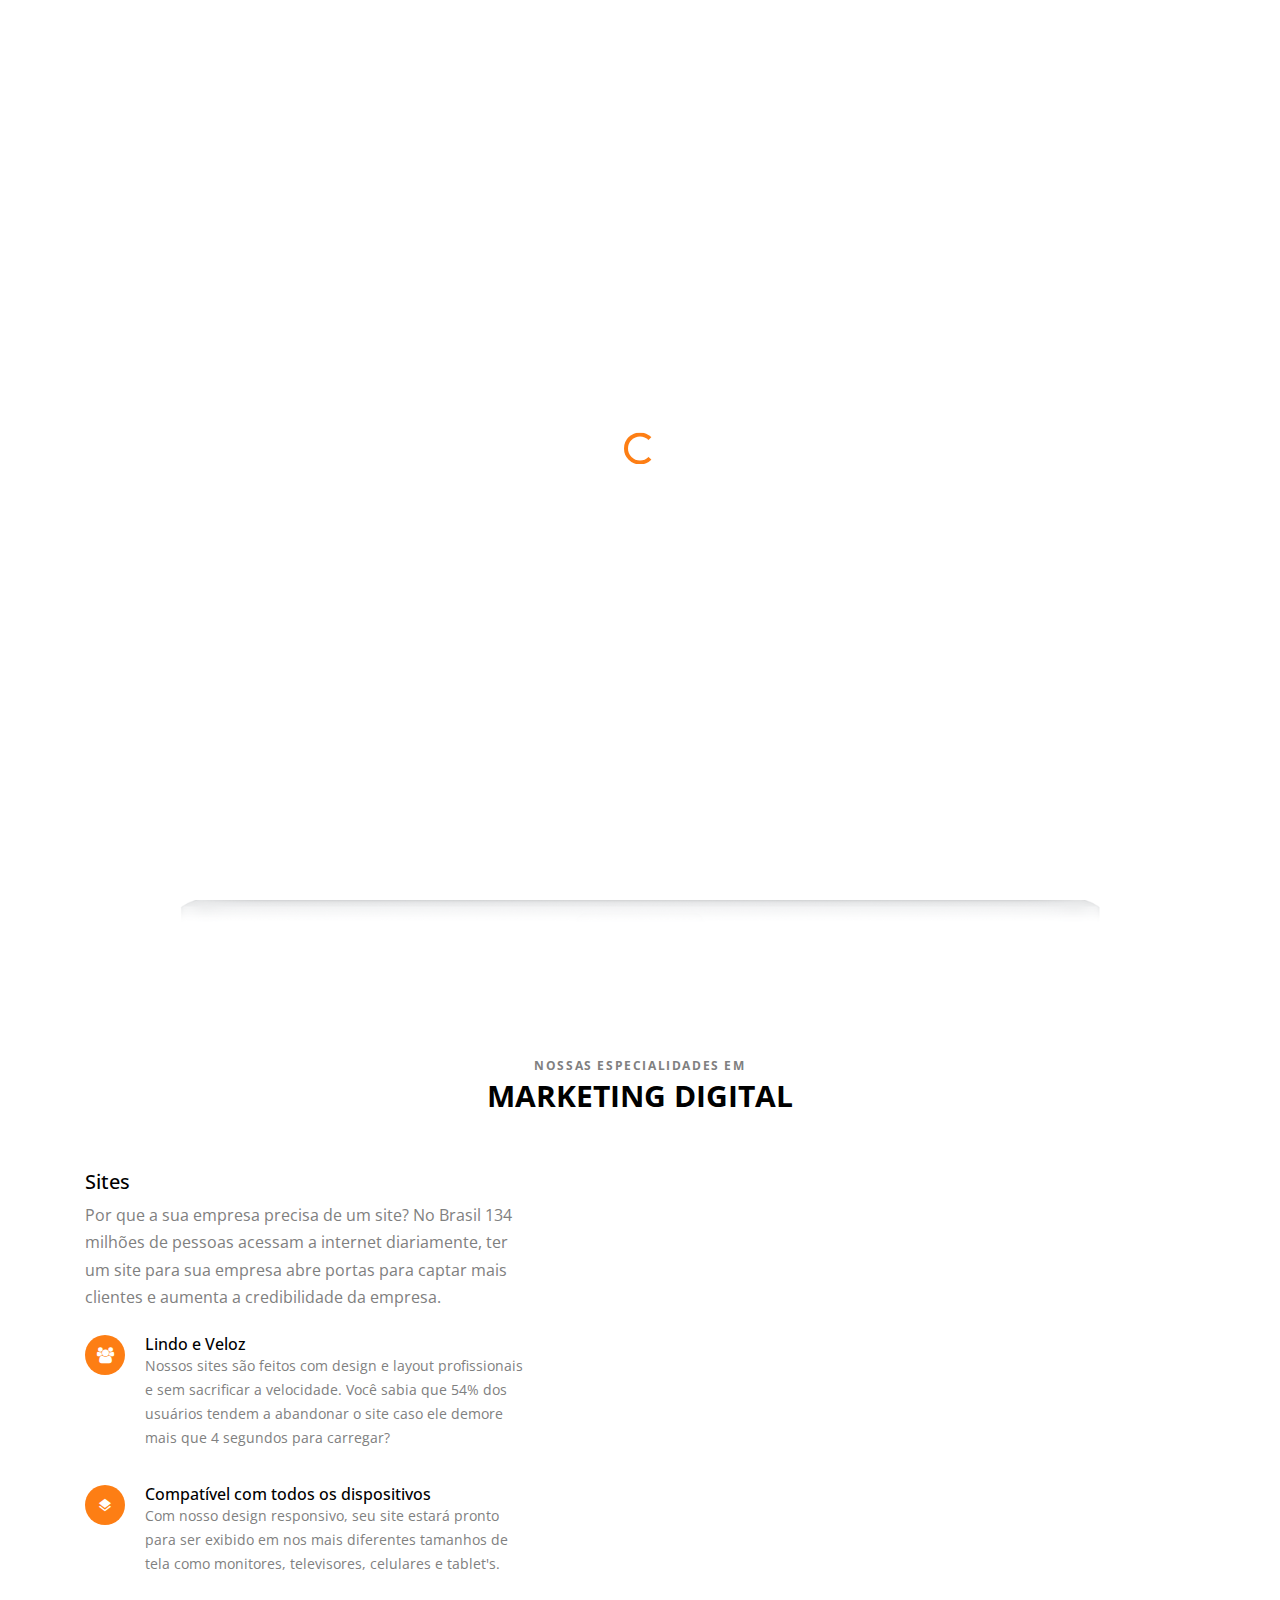
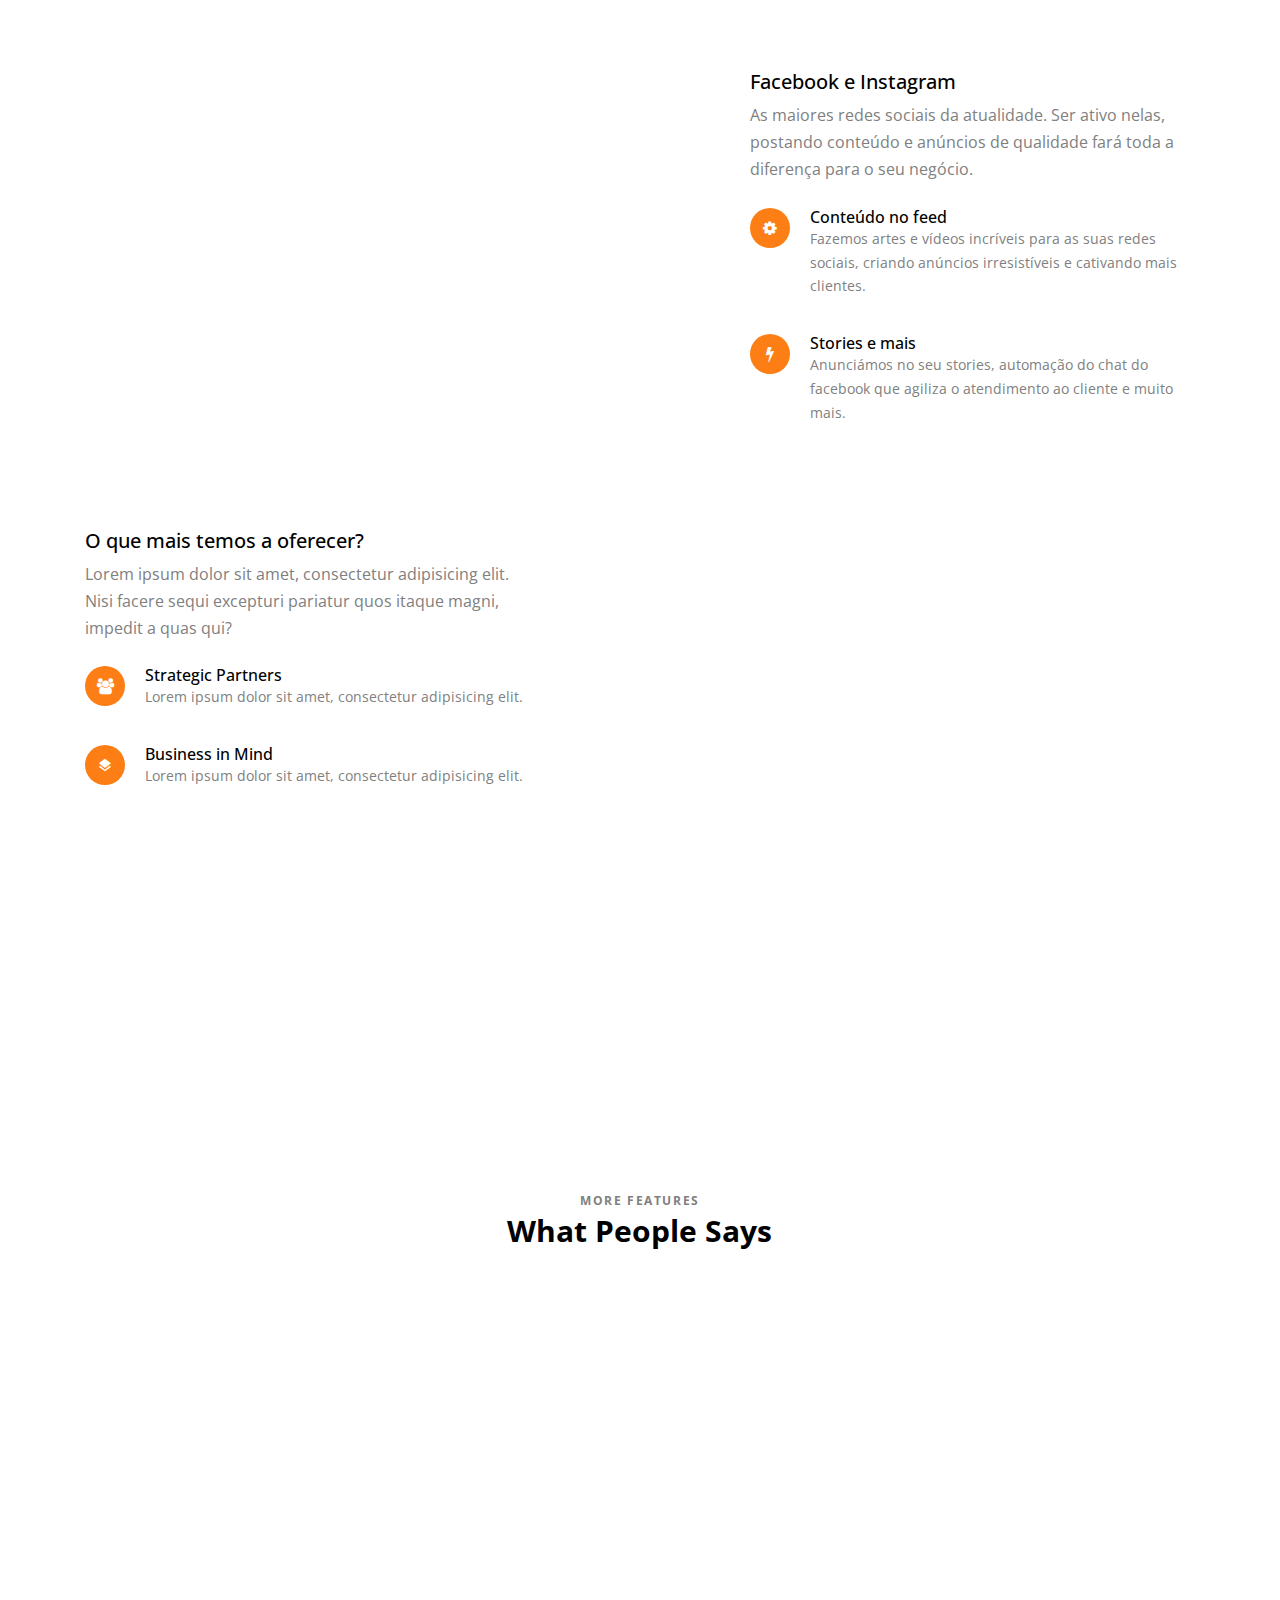
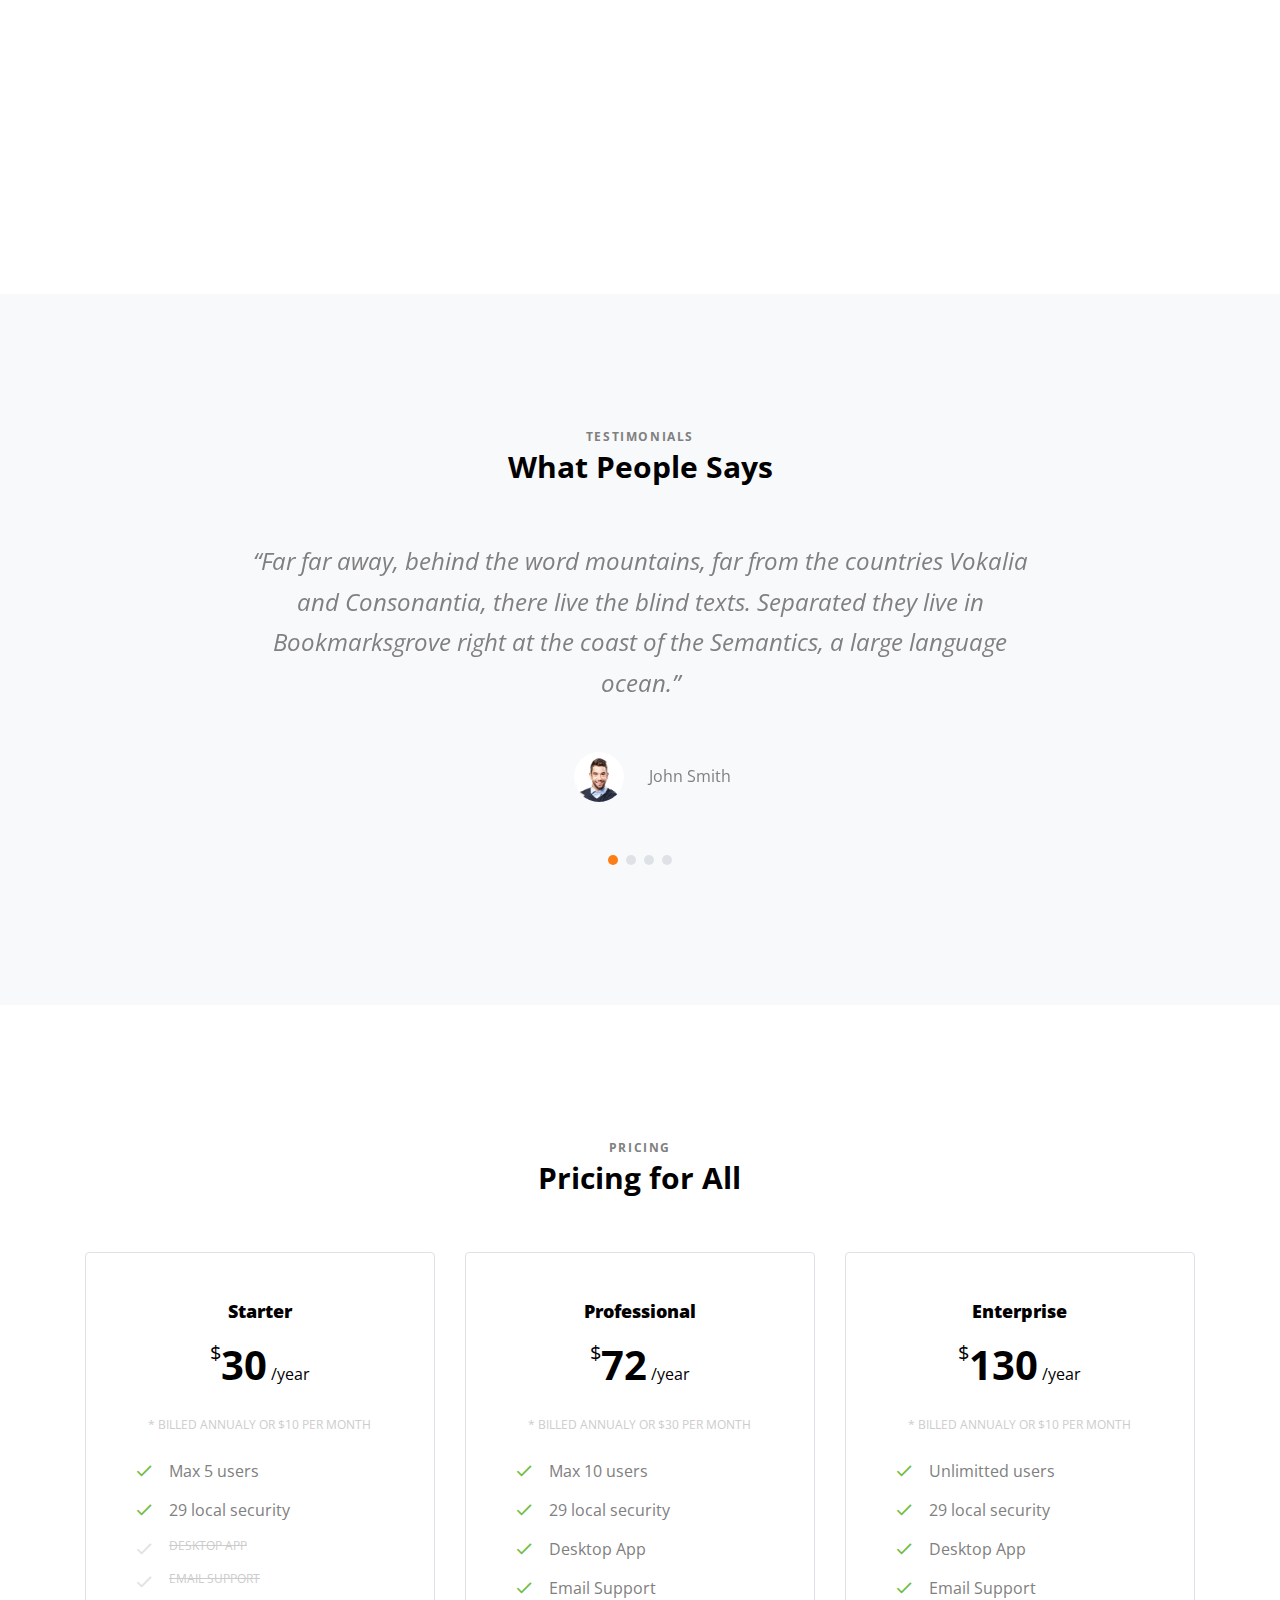
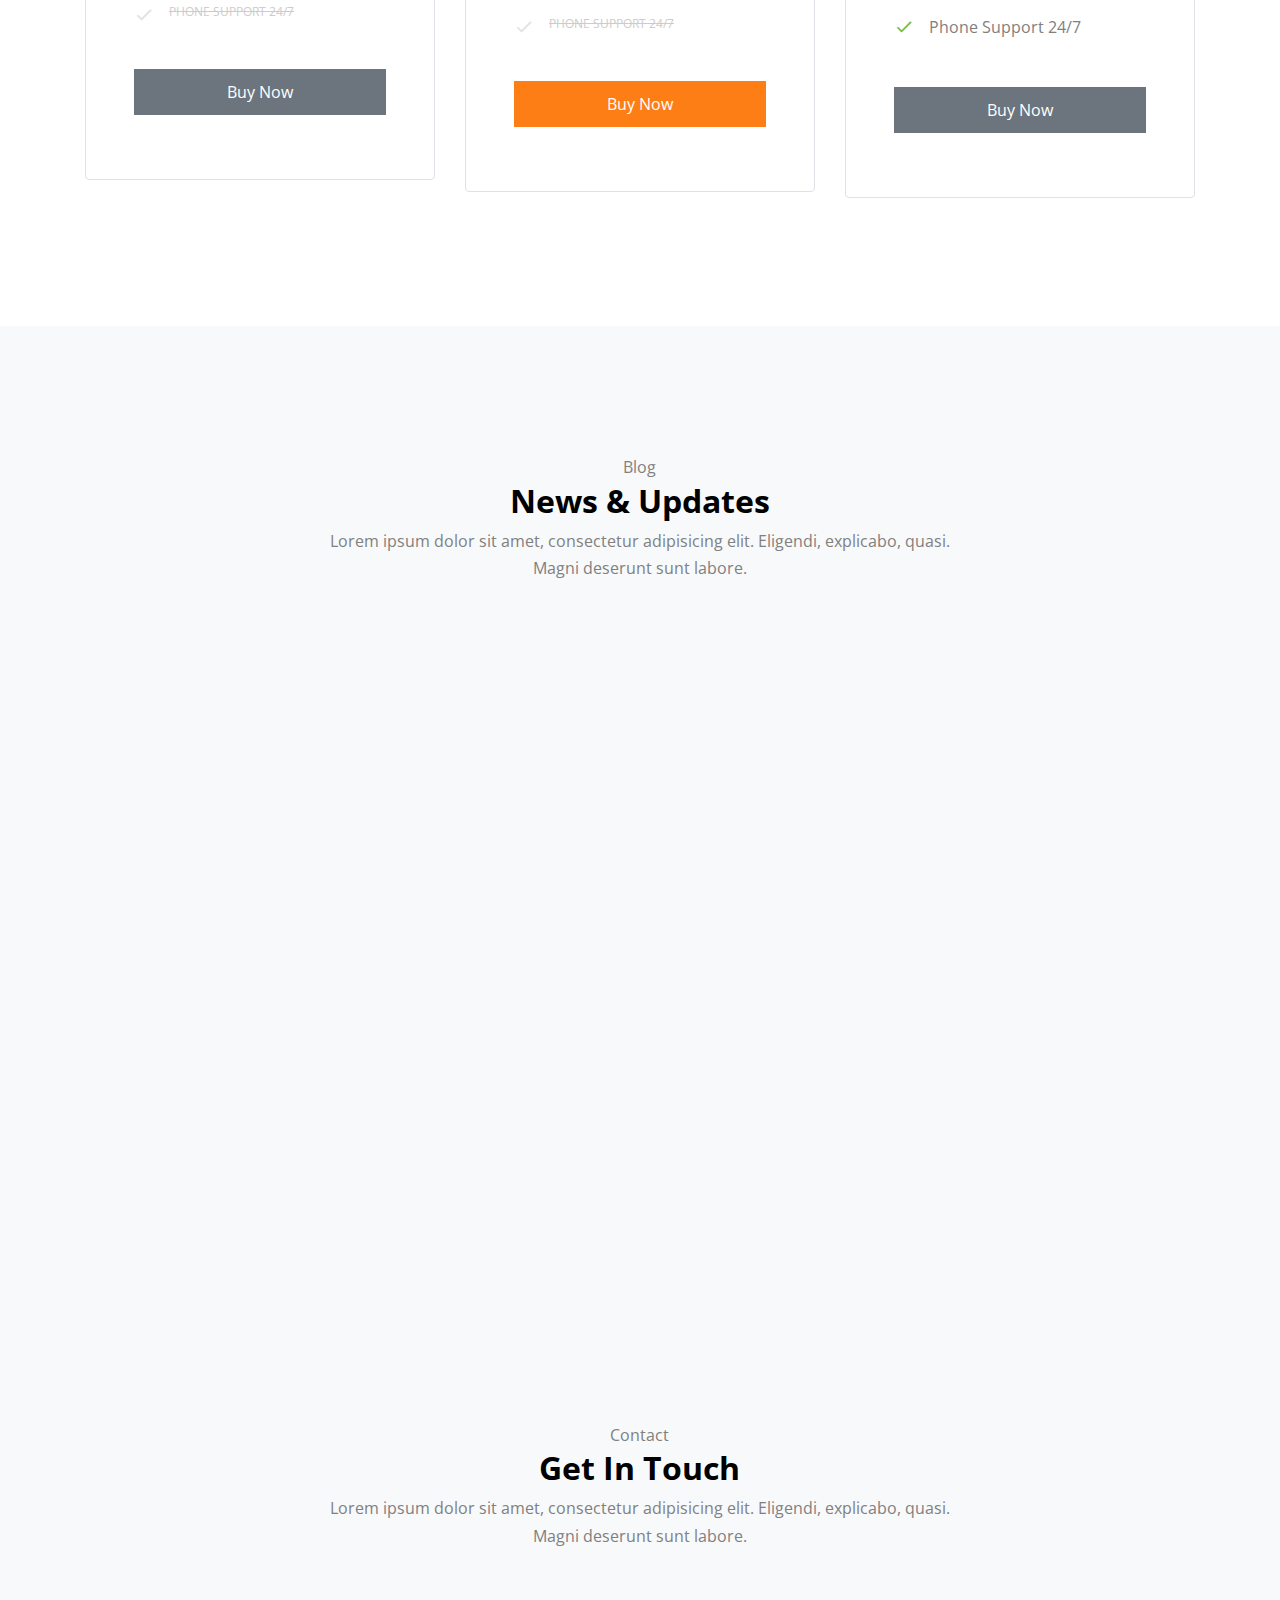
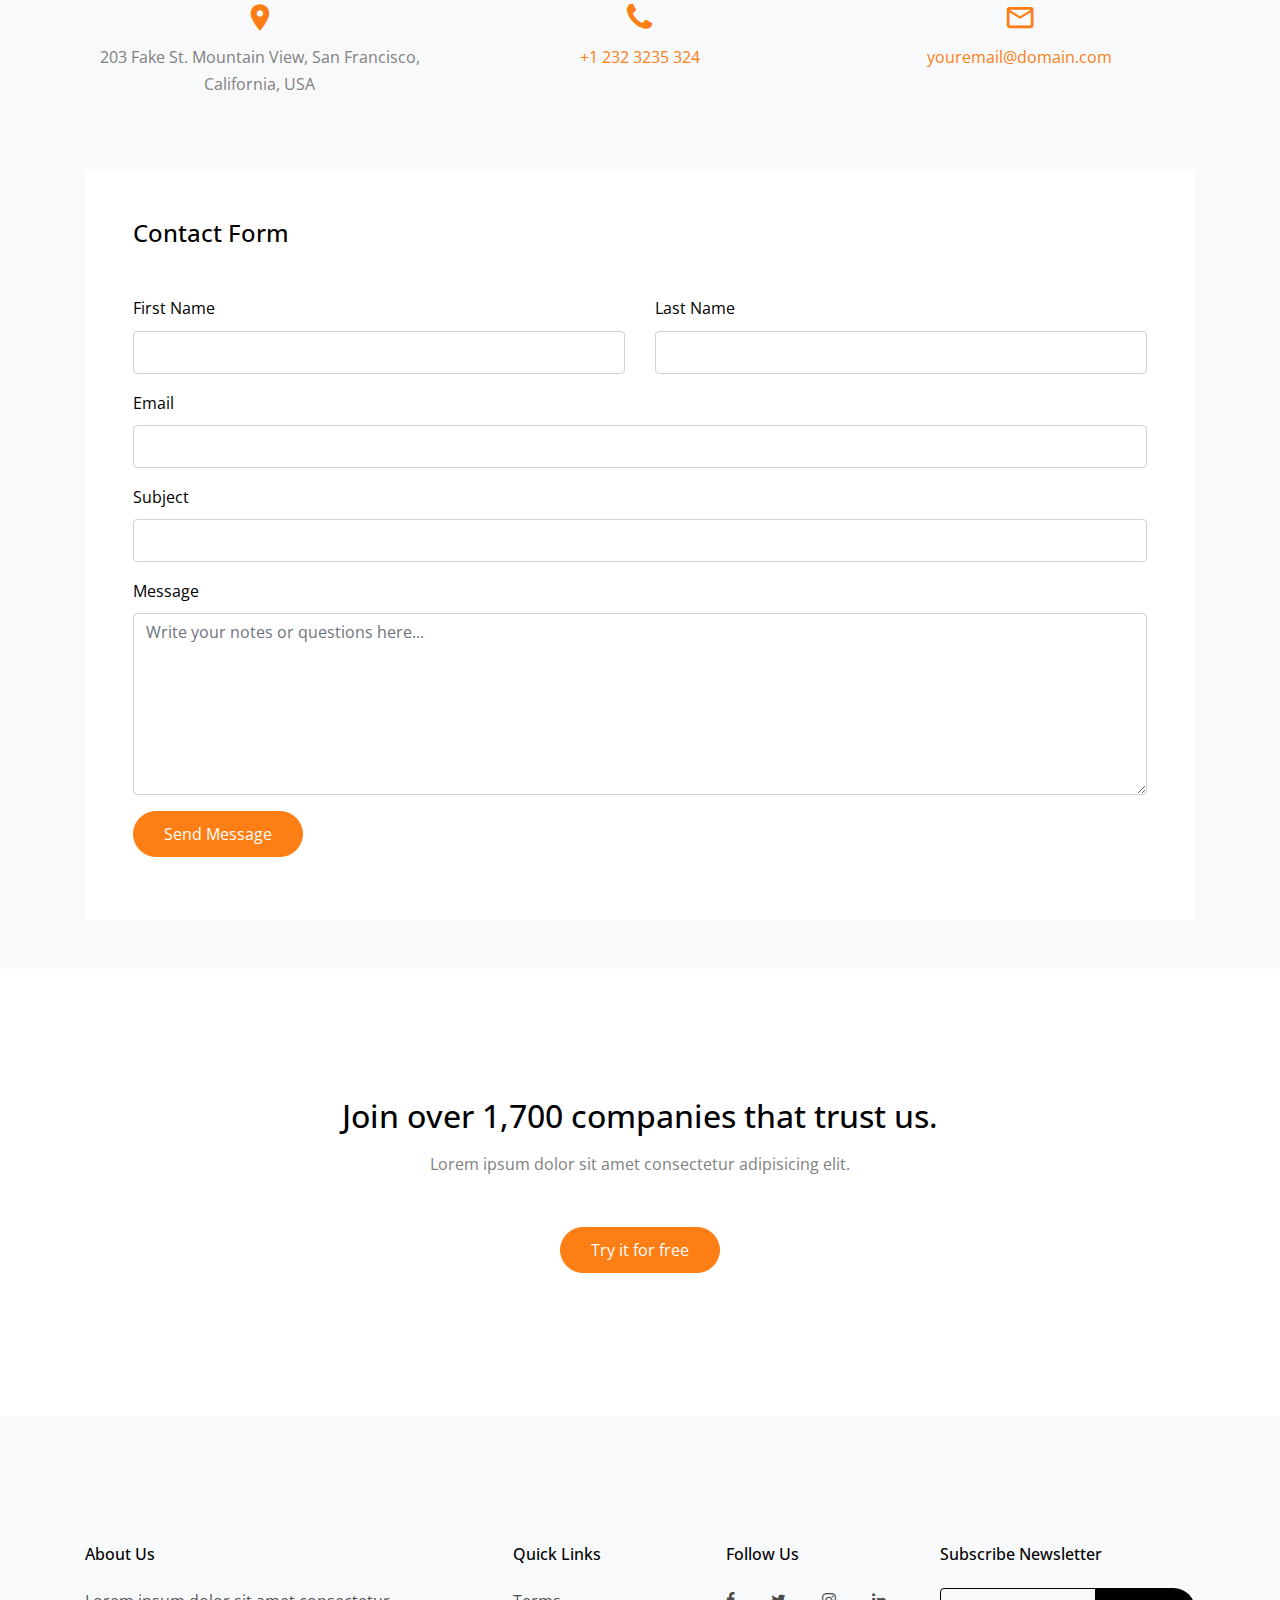
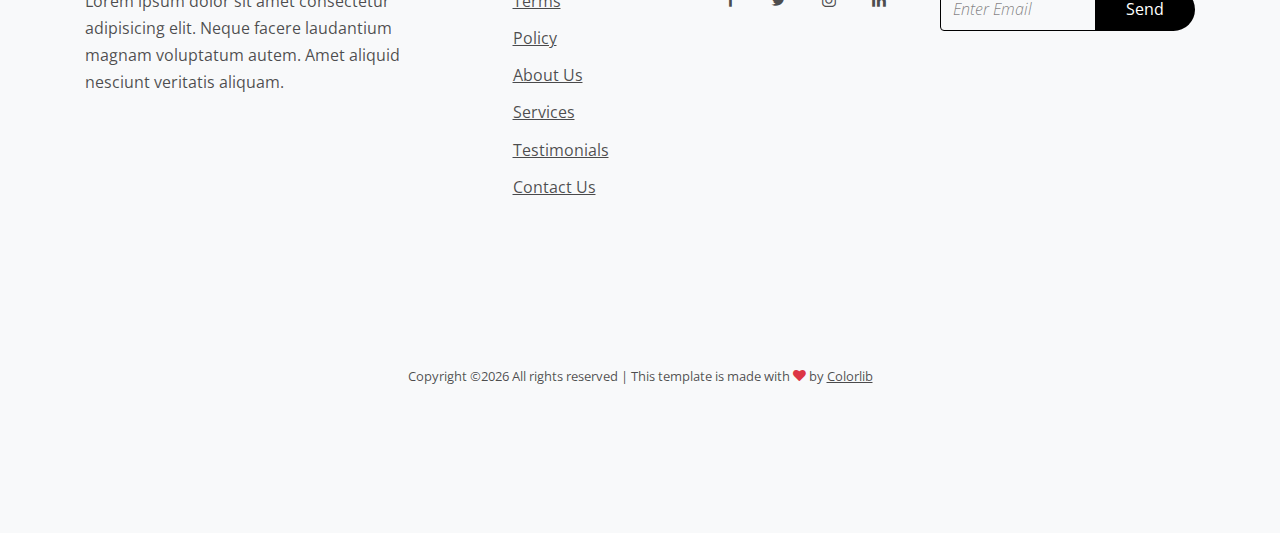
==== commit 05a44f2e: "Update index.html" ====
--- a/index.html
+++ b/index.html
@@ -153,7 +153,7 @@
               <span class="wrap-icon icon-cog"></span>
               <div>
                 <h3>Conteúdo no feed</h3>
-                <p>Fazemos artes incríveis para as suas redes sociais, criando anúncios irresistíveis e cativando mais clientes.</p>
+                <p>Fazemos artes e vídeos incríveis para as suas redes sociais, criando anúncios irresistíveis e cativando mais clientes.</p>
               </div>
             </div>
 
@@ -174,7 +174,7 @@
           </div>
           <div class="col-lg-5 mr-auto">
             <div class="mb-4">
-              <h2 class="section-title-2">Safe secure and reliable</h2>
+              <h2 class="section-title-2">O que mais temos a oferecer?</h2>
               <p>Lorem ipsum dolor sit amet, consectetur adipisicing elit. Nisi facere sequi excepturi pariatur quos itaque magni, impedit a quas qui?</p>
             </div>
 
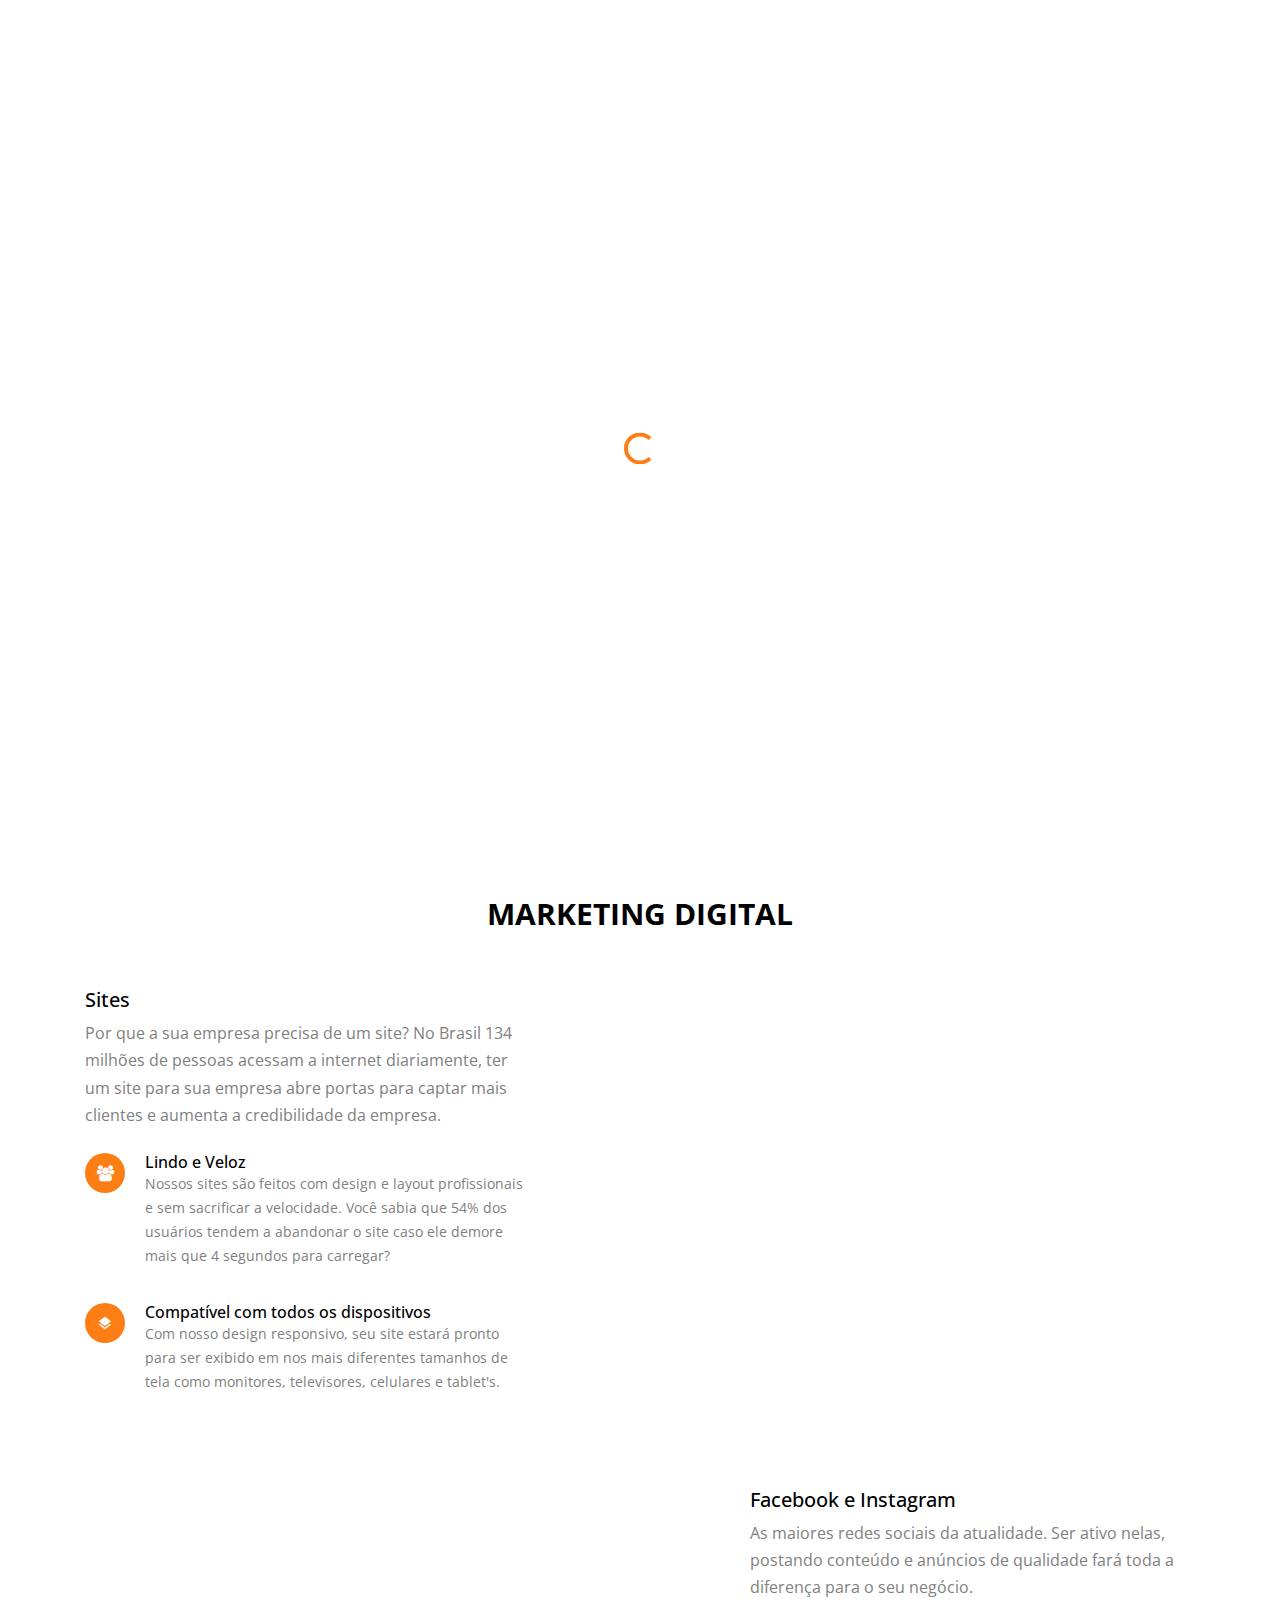
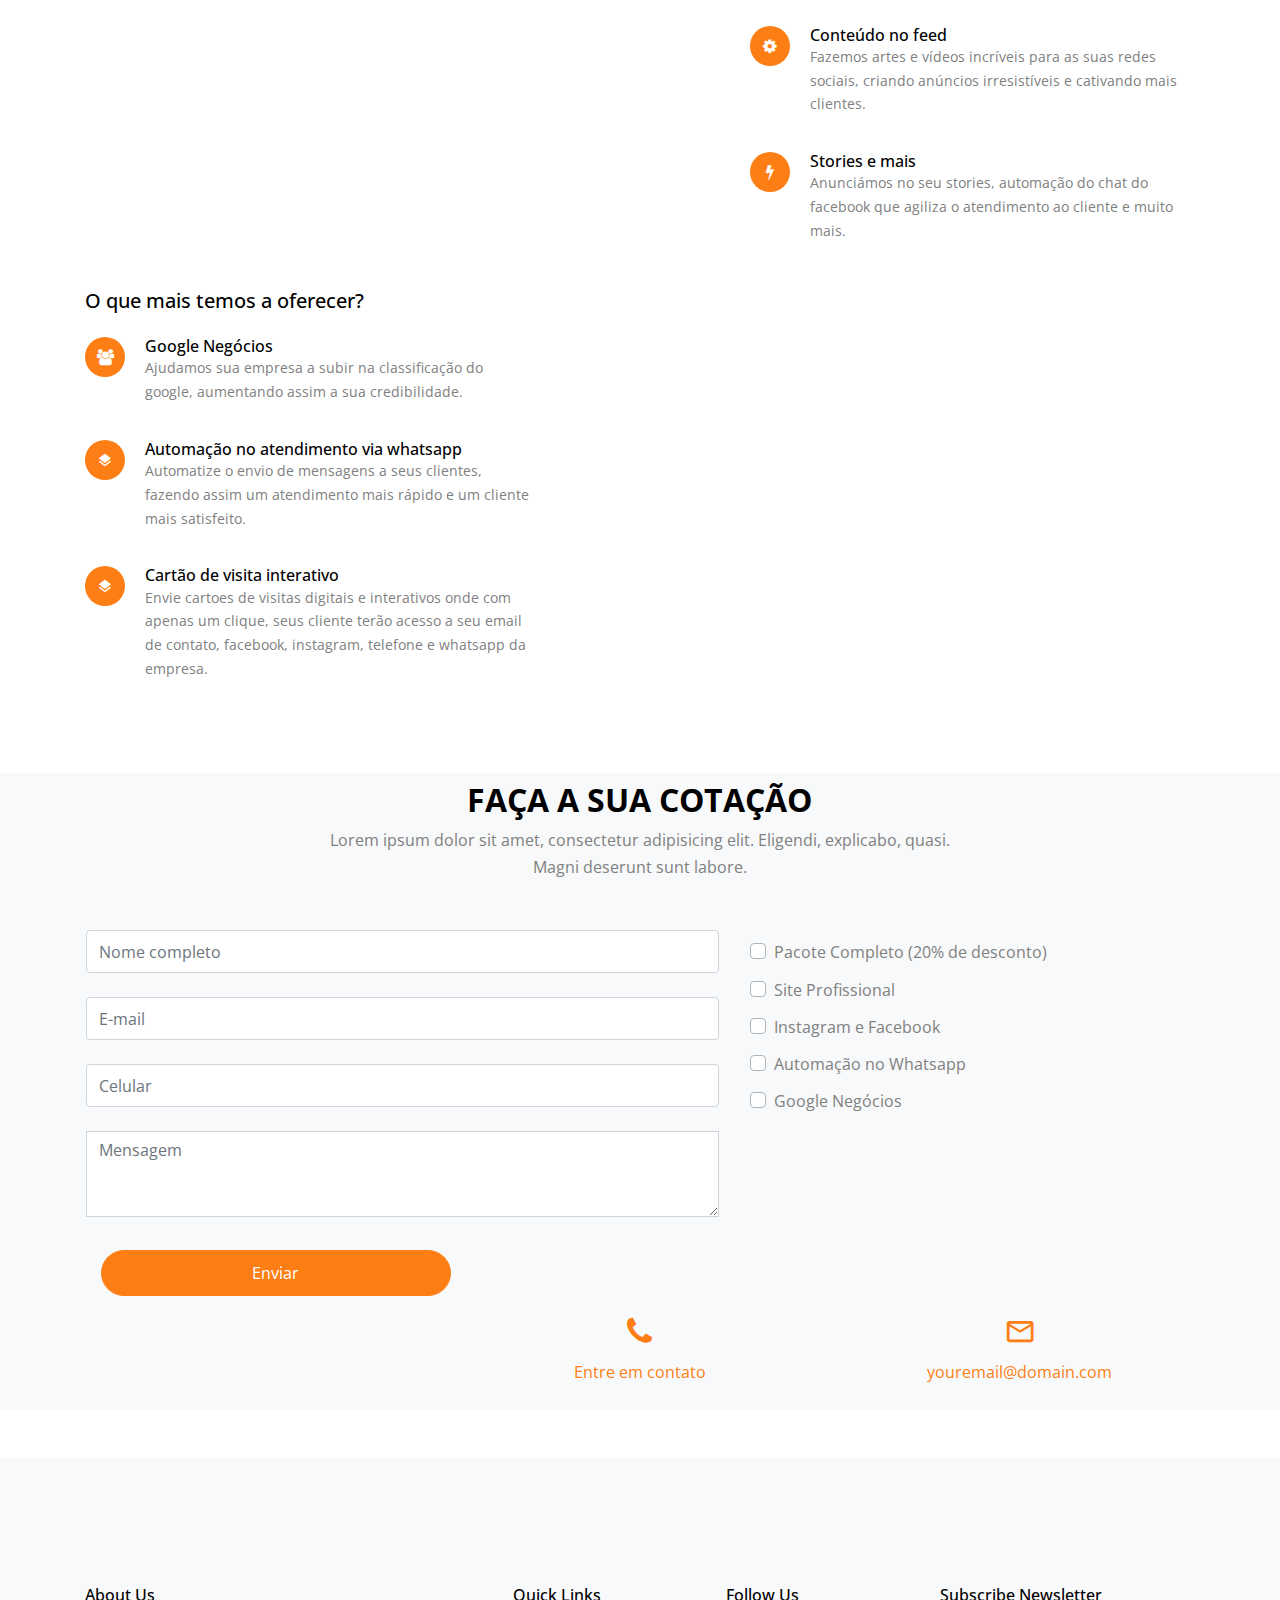
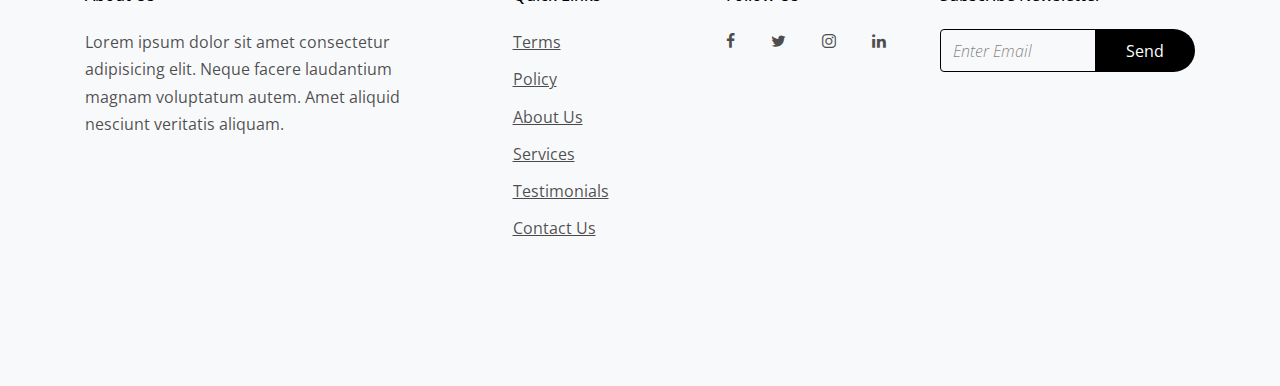
==== commit 01682cd8: "edits" ====
--- a/index.html
+++ b/index.html
@@ -1,629 +1,297 @@
 <!doctype html>
 <html lang="en">
-<head>
-  <title>WebApp &mdash; Website Template by Colorlib</title>
-  <meta charset="utf-8">
-  <meta name="viewport" content="width=device-width, initial-scale=1, shrink-to-fit=no">    
+   <head>
+      <title>WebApp &mdash; Website Template by Colorlib</title>
+      <meta charset="utf-8">
+      <meta name="viewport" content="width=device-width, initial-scale=1, shrink-to-fit=no">
+      <link href="https://fonts.googleapis.com/css?family=Open+Sans:300,400,700" rel="stylesheet">
+      <link rel="stylesheet" href="fonts/icomoon/style.css">
+      <link rel="stylesheet" href="css/bootstrap.min.css">
+      <link rel="stylesheet" href="css/jquery-ui.css">
+      <link rel="stylesheet" href="css/owl.carousel.min.css">
+      <link rel="stylesheet" href="css/owl.theme.default.min.css">
+      <link rel="stylesheet" href="css/owl.theme.default.min.css">
+      <link rel="stylesheet" href="css/jquery.fancybox.min.css">
+      <link rel="stylesheet" href="css/bootstrap-datepicker.css">
+      <link rel="stylesheet" href="fonts/flaticon/font/flaticon.css">
+      <link rel="stylesheet" href="css/aos.css">
+      <link rel="stylesheet" href="css/style.css">
+   </head>
+   <body data-spy="scroll" data-target=".site-navbar-target" data-offset="300">
+      <div id="overlayer"></div>
+      <div class="loader">
+         <div class="spinner-border text-primary" role="status">
+            <span class="sr-only">Loading...</span>
+         </div>
+      </div>
+      <div class="site-wrap">
+         <div class="site-mobile-menu site-navbar-target">
+            <div class="site-mobile-menu-header">
+               <div class="site-mobile-menu-close mt-3">
+                  <span class="icon-close2 js-menu-toggle"></span>
+               </div>
+            </div>
+            <div class="site-mobile-menu-body"></div>
+         </div>
+         <header class="site-navbar js-sticky-header site-navbar-target" role="banner">
+            <div class="container">
+               <div class="row align-items-center">
+                  <div class="col-6 col-xl-2">
+                     <div class="mb-0 site-logo"><a href="index.html" class="mb-0">Ynovi<span class="text-primary">.</span> </a></div>
+                  </div>
+                  <div class="col-12 col-md-10 d-none d-xl-block">
+                     <nav class="site-navigation position-relative text-right" role="navigation">
+                        <ul class="site-menu main-menu js-clone-nav mr-auto d-none d-lg-block">
+                           <li><a href="#home-section" class="nav-link">Início</a></li>
+                           <li><a href="#pricing-section" class="nav-link">Serviços</a></li>
+                           <li><a href="#contact-section" class="nav-link">Contato</a></li>
+                           <li class="social"><a href="#contact-section" class="nav-link"><span class="icon-facebook"></span></a></li>
+                           <li class="social"><a href="#contact-section" class="nav-link"><span class="icon-twitter"></span></a></li>
+                           <li class="social"><a href="#contact-section" class="nav-link"><span class="icon-linkedin"></span></a></li>
+                        </ul>
+                     </nav>
+                  </div>
+                  <div class="col-6 d-inline-block d-xl-none ml-md-0 py-3" style="position: relative; top: 3px;"><a href="#" class="site-menu-toggle js-menu-toggle float-right"><span class="icon-menu h3 text-black"></span></a></div>
+               </div>
+            </div>
+         </header>
+         <div class="site-section hero" id="home-section">
+            <div class="container text-center">
+               <div class="row justify-content-center text-center">
+                  <div class="col-lg-10">
+                     <div class="mb-5">
+                        <h1 class="hero-heading">Veja sua empresa crescer com a <strong>Ynovi</strong></h1>
+                        <p>Publicidade e Marketing digital focado em resultados.</p>
+                     </div>
+                     <img src="images/untree.co_dashboard_mocklayout_laptop.png" alt="image" class="img-fluid">
+                  </div>
+               </div>
+            </div>
+         </div>
+         <div class="site-section pt-0" id="features-section">
+            <div class="container">
+               <div class="row">
+                  <div class="col-12 text-center mb-5">
+                     <span class="subtitle-1">nossas especialidades em</span>
+                     <h2 class="section-title-1 font-weight-bold text-uppercase">Marketing digital</h2>
+                  </div>
+               </div>
+               <div class="row align-items-center mb-5">
+                  <div class="col-lg-6 mb-5 order-lg-2 mb-lg-0" data-aos="fade-right">
+                     <img src="images/untree.co_dashboard_mocklayout.jpg" alt="Image" class="img-fluid img-shadow">
+                  </div>
+                  <div class="col-lg-5 mr-auto">
+                     <div class="mb-4">
+                        <h2 class="section-title-2">Sites</h2>
+                        <p>Por que a sua empresa precisa de um site? No Brasil 134 milhões de pessoas acessam a internet diariamente, ter um site para sua empresa abre portas para captar mais clientes e aumenta a credibilidade da empresa.</p>
+                     </div>
+                     <div class="d-flex feature-v1">
+                        <span class="wrap-icon icon-users"></span>
+                        <div>
+                           <h3>Lindo e Veloz</h3>
+                           <p>Nossos sites são feitos com design e layout profissionais e sem sacrificar a velocidade. Você sabia que 54% dos usuários tendem a abandonar o site caso ele demore mais que 4 segundos para carregar? </p>
+                        </div>
+                     </div>
+                     <div class="d-flex feature-v1">
+                        <span class="wrap-icon icon-layers"></span>
+                        <div>
+                           <h3>Compatível com todos os dispositivos</h3>
+                           <p>Com nosso design responsivo, seu site estará pronto para ser exibido em nos mais diferentes tamanhos de tela como monitores, televisores, celulares e tablet's.</p>
+                        </div>
+                     </div>
+                  </div>
+               </div>
+               <div class="row align-items-center">
+                  <div class="col-lg-6 mb-5 mb-lg-0" data-aos="fade-left">
+                     <img src="images/untree.co_dashboard_mocklayout.jpg" alt="Image" class="img-fluid img-shadow">
+                  </div>
+                  <div class="col-lg-5 order-lg-1 ml-auto">
+                     <div class="mb-4">
+                        <h2 class="section-title-2">Facebook e Instagram</h2>
+                        <p>As maiores redes sociais da atualidade. Ser ativo nelas, postando conteúdo e anúncios de qualidade fará toda a diferença para o seu negócio.</p>
+                     </div>
+                     <div class="d-flex feature-v1">
+                        <span class="wrap-icon icon-cog"></span>
+                        <div>
+                           <h3>Conteúdo no feed</h3>
+                           <p>Fazemos artes e vídeos incríveis para as suas redes sociais, criando anúncios irresistíveis e cativando mais clientes.</p>
+                        </div>
+                     </div>
+                     <div class="d-flex feature-v1">
+                        <span class="wrap-icon icon-bolt"></span>
+                        <div>
+                           <h3>Stories e mais</h3>
+                           <p>Anunciámos no seu stories, automação do chat do facebook que agiliza o atendimento ao cliente e muito mais.</p>
+                        </div>
+                     </div>
+                  </div>
+               </div>
+               <div class="row align-items-center mb-5">
+                  <div class="col-lg-6 mb-5 order-lg-2 mb-lg-0" data-aos="fade-right">
+                     <img src="images/untree.co_dashboard_mocklayout.jpg" alt="Image" class="img-fluid img-shadow">
+                  </div>
+                  <div class="col-lg-5 mr-auto">
+                     <div class="mb-4">
+                        <h2 class="section-title-2">O que mais temos a oferecer?</h2>
+                        <p></p>
+                     </div>
+                     <div class="d-flex feature-v1">
+                        <span class="wrap-icon icon-users"></span>
+                        <div>
+                           <h3>Google Negócios</h3>
+                           <p>Ajudamos sua empresa a subir na classificação do google, aumentando assim a sua credibilidade.</p>
+                        </div>
+                     </div>
+                     <div class="d-flex feature-v1">
+                        <span class="wrap-icon icon-layers"></span>
+                        <div>
+                           <h3>Automação no atendimento via whatsapp</h3>
+                           <p>Automatize o envio de mensagens a seus clientes, fazendo assim um atendimento mais rápido e um cliente mais satisfeito.</p>
+                        </div>
+                     </div>
+                     <div class="d-flex feature-v1">
+                        <span class="wrap-icon icon-layers"></span>
+                        <div>
+                           <h3>Cartão de visita interativo</h3>
+                           <p>Envie cartoes de visitas digitais e interativos onde com apenas um clique, seus cliente terão acesso a seu email de contato, facebook, instagram, telefone e whatsapp da empresa.</p>
+                        </div>
+                     </div>
+                  </div>
+               </div>
+            </div>
+         </div>
 
-  <link href="https://fonts.googleapis.com/css?family=Open+Sans:300,400,700" rel="stylesheet">
-  <link rel="stylesheet" href="fonts/icomoon/style.css">
+         <div class="site-section pb-0 bg-light" id="contact-section">
+            <div class="container">
+               <div class="row justify-content-center">
+                  <div class="col-md-7 text-center">  
+                     <h2 class="font-weight-bold text-black text-uppercase">Faça a sua cotação</h2>
+                     <p class="mb-5">Lorem ipsum dolor sit amet, consectetur adipisicing elit. Eligendi, explicabo, quasi. Magni deserunt sunt labore.</p>
+                  </div>
+               </div>
+               <div class="row">
+            <!-- formulario de contato -->
+            <div class="col-12 col-md-7">            
+               <form class="border border-light " action="processa_envio_contato.php" method="post">
+                  <!-- Nome -->
+                  <input type="text" id="nome" name="nome" class="form-control mb-4" placeholder="Nome completo">
+                  <!-- Email -->
+                  <input type="email" id="email" name="email" class="form-control mb-4" placeholder="E-mail">
+                   <!-- Email -->
+                  <input type="text" id="celular" name="celular" class="form-control mb-4" placeholder="Celular"> 
+                  <!-- Mensagem -->
+                  <div class="form-group">
+                     <textarea class="form-control rounded-0" id="apresentacao" name="apresentacao" rows="3" placeholder="Mensagem"></textarea>
+                  </div>
+            </div>
+            <!--check box-->
+            <div class="col-12 col-md-5 " id="opcoes-cotacao">
+               <div class="custom-control custom-checkbox">
+                  <input type="checkbox" class="custom-control-input" id="pacote_completo">
+                  <label class="custom-control-label" for="pacote_completo">Pacote Completo (20% de desconto)</label>
+               </div>
+               <div class="custom-control custom-checkbox">
+                  <input type="checkbox" class="custom-control-input" id="site_profissional">
+                  <label class="custom-control-label" for="site_profissional">Site Profissional</label>
+               </div>
+               <div class="custom-control custom-checkbox">
+                  <input type="checkbox" class="custom-control-input" id="insta_face">
+                  <label class="custom-control-label" for="insta_face">Instagram e Facebook</label>
+               </div>
+               <div class="custom-control custom-checkbox">
+                  <input type="checkbox" class="custom-control-input" id="automacao_wpp">
+                  <label class="custom-control-label" for="automacao_wpp">Automação no Whatsapp</label>
+               </div>
+               <div class="custom-control custom-checkbox">
+                  <input type="checkbox" class="custom-control-input" id="google_negocios">
+                  <label class="custom-control-label" for="google_negocios">Google Negócios</label>
+               </div>
+            </div>
+            <div class="col-12 col-md-4">
+              <button class="  btn btn-primary btn-block m-3" type="submit">Enviar</button>
+            </div>
+            
 
-  <link rel="stylesheet" href="css/bootstrap.min.css">
-  <link rel="stylesheet" href="css/jquery-ui.css">
-  <link rel="stylesheet" href="css/owl.carousel.min.css">
-  <link rel="stylesheet" href="css/owl.theme.default.min.css">
-  <link rel="stylesheet" href="css/owl.theme.default.min.css">
+            </form><!-- Default form contact --> 
+         </div>
+               <div class="row mb-5">
+                  <div class="col-md-4 text-center">
+                     <p class="mb-4">
+                        
+                     </p>
+                  </div>
+                  <div class="col-md-4 text-center">
+                     <p class="mb-4">
+                        <span class="icon-phone d-block h2 text-primary"></span>
+                        <a href="#">Entre em contato</a>
+                     </p>
+                  </div>
+                  <div class="col-md-4 text-center">
+                     <p class="mb-0">
+                        <span class="icon-mail_outline d-block h2 text-primary"></span>
+                        <a href="#">youremail@domain.com</a>
+                     </p>
+                  </div>
+               </div>
+            </div>
 
-  <link rel="stylesheet" href="css/jquery.fancybox.min.css">
-
-  <link rel="stylesheet" href="css/bootstrap-datepicker.css">
-
-  <link rel="stylesheet" href="fonts/flaticon/font/flaticon.css">
-
-  <link rel="stylesheet" href="css/aos.css">
-
-  <link rel="stylesheet" href="css/style.css">
-
-</head>
-<body data-spy="scroll" data-target=".site-navbar-target" data-offset="300">
-
-
-  <div id="overlayer"></div>
-  <div class="loader">
-    <div class="spinner-border text-primary" role="status">
-      <span class="sr-only">Loading...</span>
-    </div>
-  </div>
-
-
-  <div class="site-wrap">
-
-    <div class="site-mobile-menu site-navbar-target">
-      <div class="site-mobile-menu-header">
-        <div class="site-mobile-menu-close mt-3">
-          <span class="icon-close2 js-menu-toggle"></span>
-        </div>
+         </div>
+         <footer class="site-footer bg-light">
+            <div class="container">
+               <div class="row">
+                  <div class="col-md-9">
+                     <div class="row">
+                        <div class="col-md-5">
+                           <h2 class="footer-heading mb-4">About Us</h2>
+                           <p>Lorem ipsum dolor sit amet consectetur adipisicing elit. Neque facere laudantium magnam voluptatum autem. Amet aliquid nesciunt veritatis aliquam.</p>
+                        </div>
+                        <div class="col-md-3 ml-auto">
+                           <h2 class="footer-heading mb-4">Quick Links</h2>
+                           <ul class="list-unstyled">
+                              <li><a href="#about-section" class="smoothscroll">Terms</a></li>
+                              <li><a href="#about-section" class="smoothscroll">Policy</a></li>
+                              <li><a href="#about-section" class="smoothscroll">About Us</a></li>
+                              <li><a href="#services-section" class="smoothscroll">Services</a></li>
+                              <li><a href="#testimonials-section" class="smoothscroll">Testimonials</a></li>
+                              <li><a href="#contact-section" class="smoothscroll">Contact Us</a></li>
+                           </ul>
+                        </div>
+                        <div class="col-md-3 footer-social">
+                           <h2 class="footer-heading mb-4">Follow Us</h2>
+                           <a href="#" class="pl-0 pr-3"><span class="icon-facebook"></span></a>
+                           <a href="#" class="pl-3 pr-3"><span class="icon-twitter"></span></a>
+                           <a href="#" class="pl-3 pr-3"><span class="icon-instagram"></span></a>
+                           <a href="#" class="pl-3 pr-3"><span class="icon-linkedin"></span></a>
+                        </div>
+                     </div>
+                  </div>
+                  <div class="col-md-3">
+                     <h2 class="footer-heading mb-4">Subscribe Newsletter</h2>
+                     <form action="#" method="post" class="footer-subscribe">
+                        <div class="input-group mb-3">
+                           <input type="text" class="form-control border-secondary bg-transparent" placeholder="Enter Email" aria-label="Enter Email" aria-describedby="button-addon2">
+                           <div class="input-group-append">
+                              <button class="btn btn-primary text-black" type="button" id="button-addon2">Send</button>
+                           </div>
+                        </div>
+                     </form>
+                  </div>
+               </div>
+            </div>
+         </footer>
       </div>
-      <div class="site-mobile-menu-body"></div>
-    </div>
-
-    
-    <header class="site-navbar js-sticky-header site-navbar-target" role="banner">
-
-      <div class="container">
-        <div class="row align-items-center">
-
-          <div class="col-6 col-xl-2">
-            <div class="mb-0 site-logo"><a href="index.html" class="mb-0">Ynovi<span class="text-primary">.</span> </a></div>
-          </div>
-
-          <div class="col-12 col-md-10 d-none d-xl-block">
-            <nav class="site-navigation position-relative text-right" role="navigation">
-
-              <ul class="site-menu main-menu js-clone-nav mr-auto d-none d-lg-block">
-                <li><a href="#home-section" class="nav-link">Início</a></li>
-        
-                <li><a href="#pricing-section" class="nav-link">Serviços</a></li>
-
-
-                <li><a href="#contact-section" class="nav-link">Contato</a></li>
-
-                <li class="social"><a href="#contact-section" class="nav-link"><span class="icon-facebook"></span></a></li>
-                <li class="social"><a href="#contact-section" class="nav-link"><span class="icon-twitter"></span></a></li>
-                <li class="social"><a href="#contact-section" class="nav-link"><span class="icon-linkedin"></span></a></li>
-              </ul>
-            </nav>
-          </div>
-
-
-          <div class="col-6 d-inline-block d-xl-none ml-md-0 py-3" style="position: relative; top: 3px;"><a href="#" class="site-menu-toggle js-menu-toggle float-right"><span class="icon-menu h3 text-black"></span></a></div>
-
-        </div>
-      </div>
-
-    </header>
-
-
-
-    <div class="site-section hero" id="home-section">
-      <div class="container text-center">
-        <div class="row justify-content-center text-center">
-          <div class="col-lg-10">
-            <div class="mb-5">
-              <h1 class="hero-heading">Veja sua empresa crescer com <strong>Ynovi</strong></h1>
-              <p>Publicidade e Marketing digital focado em resultados.</p>
-              <a href="#" class="btn btn-primary">Conheça Agora</a>
-            </div>
-            <img src="images/untree.co_dashboard_mocklayout_laptop.png" alt="image" class="img-fluid">
-          </div>
-        </div>
-      </div>
-    </div>
-
-    
-    
-    <div class="site-section pt-0" id="features-section">
-      <div class="container">
-        <div class="row">
-          <div class="col-12 text-center mb-5">
-            <span class="subtitle-1">nossas especialidades em</span>
-            <h2 class="section-title-1 font-weight-bold text-uppercase">Marketing digital</h2>
-          </div>
-        </div>
-        <div class="row align-items-center mb-5">
-          <div class="col-lg-6 mb-5 order-lg-2 mb-lg-0" data-aos="fade-right">
-            <img src="images/untree.co_dashboard_mocklayout.jpg" alt="Image" class="img-fluid img-shadow">
-          </div>
-          <div class="col-lg-5 mr-auto">
-            <div class="mb-4">
-              <h2 class="section-title-2">Sites</h2>
-              <p>Por que a sua empresa precisa de um site? No Brasil 134 milhões de pessoas acessam a internet diariamente, ter um site para sua empresa abre portas para captar mais clientes e aumenta a credibilidade da empresa.</p>
-            </div>
-
-            <div class="d-flex feature-v1">
-              <span class="wrap-icon icon-users"></span>
-              <div>
-                <h3>Lindo e Veloz</h3>
-                <p>Nossos sites são feitos com design e layout profissionais e sem sacrificar a velocidade. Você sabia que 54% dos usuários tendem a abandonar o site caso ele demore mais que 4 segundos para carregar? </p>
-              </div>
-            </div>
-
-            <div class="d-flex feature-v1">
-              <span class="wrap-icon icon-layers"></span>
-              <div>
-                <h3>Compatível com todos os dispositivos</h3>
-                <p>Com nosso design responsivo, seu site estará pronto para ser exibido em nos mais diferentes tamanhos de tela como monitores, televisores, celulares e tablet's.</p>
-              </div>
-            </div>
-
-          </div>
-        </div>
-
-        <div class="row align-items-center">
-          <div class="col-lg-6 mb-5 mb-lg-0" data-aos="fade-left">
-            <img src="images/untree.co_dashboard_mocklayout.jpg" alt="Image" class="img-fluid img-shadow">
-          </div>
-          <div class="col-lg-5 order-lg-1 ml-auto">
-            <div class="mb-4">
-              <h2 class="section-title-2">Facebook e Instagram</h2>
-              <p>As maiores redes sociais da atualidade. Ser ativo nelas, postando conteúdo e anúncios de qualidade fará toda a diferença para o seu negócio.</p>
-            </div>
-
-            <div class="d-flex feature-v1">
-              <span class="wrap-icon icon-cog"></span>
-              <div>
-                <h3>Conteúdo no feed</h3>
-                <p>Fazemos artes e vídeos incríveis para as suas redes sociais, criando anúncios irresistíveis e cativando mais clientes.</p>
-              </div>
-            </div>
-
-            <div class="d-flex feature-v1">
-              <span class="wrap-icon icon-bolt"></span>
-              <div>
-                <h3>Stories e mais</h3>
-                <p>Anunciámos no seu stories, automação do chat do facebook que agiliza o atendimento ao cliente e muito mais.</p>
-              </div>
-            </div>
-
-          </div>
-        </div>
-
-        <div class="row align-items-center mb-5">
-          <div class="col-lg-6 mb-5 order-lg-2 mb-lg-0" data-aos="fade-right">
-            <img src="images/untree.co_dashboard_mocklayout.jpg" alt="Image" class="img-fluid img-shadow">
-          </div>
-          <div class="col-lg-5 mr-auto">
-            <div class="mb-4">
-              <h2 class="section-title-2">O que mais temos a oferecer?</h2>
-              <p>Lorem ipsum dolor sit amet, consectetur adipisicing elit. Nisi facere sequi excepturi pariatur quos itaque magni, impedit a quas qui?</p>
-            </div>
-
-            <div class="d-flex feature-v1">
-              <span class="wrap-icon icon-users"></span>
-              <div>
-                <h3>Strategic Partners</h3>
-                <p>Lorem ipsum dolor sit amet, consectetur adipisicing elit.</p>
-              </div>
-            </div>
-
-            <div class="d-flex feature-v1">
-              <span class="wrap-icon icon-layers"></span>
-              <div>
-                <h3>Business in Mind</h3>
-                <p>Lorem ipsum dolor sit amet, consectetur adipisicing elit.</p>
-              </div>
-            </div>
-
-          </div>
-        </div>
-
-      </div>
-    </div>
-
-    <div class="site-section">
-      <div class="container">
-        <div class="row">
-          <div class="col-md-7 text-center mb-5 mx-auto">
-            <span class="subtitle-1">More Features</span>
-            <h2 class="section-title-1 font-weight-bold">What People Says</h2>
-          </div>
-        </div>
-
-        <div class="row">
-          <div class="col-6 col-sm-6 col-md-4 col-lg-3 mb-4" data-aos="fade-up" data-aos-delay="0">
-            <div class="feature-v2">
-              <span class="icon-people_outline"></span>
-              <h3>User Collaboration</h3>
-              <p>Lorem ipsum dolor sit amet, consectetur adipisicing elit. Dolorem saepe aut, vel. Nemo.</p>
-            </div>
-          </div>
-          <div class="col-6 col-sm-6 col-md-4 col-lg-3 mb-4" data-aos="fade-up" data-aos-delay="100">
-            <div class="feature-v2">
-              <span class="icon-phone_android"></span>
-              <h3>Mobile Integration</h3>
-              <p>Lorem ipsum dolor sit amet, consectetur adipisicing elit. Dolorem saepe aut, vel. Nemo.</p>
-            </div>
-          </div>
-          <div class="col-6 col-sm-6 col-md-4 col-lg-3 mb-4" data-aos="fade-up" data-aos-delay="200">
-            <div class="feature-v2">
-              <span class="icon-pie_chart"></span>
-              <h3>Smart Analytics</h3>
-              <p>Lorem ipsum dolor sit amet, consectetur adipisicing elit. Dolorem saepe aut, vel. Nemo.</p>
-            </div>
-          </div>
-          <div class="col-6 col-sm-6 col-md-4 col-lg-3 mb-4" data-aos="fade-up" data-aos-delay="300">
-            <div class="feature-v2">
-              <span class="icon-public"></span>
-              <h3>Geolocation</h3>
-              <p>Lorem ipsum dolor sit amet, consectetur adipisicing elit. Dolorem saepe aut, vel. Nemo.</p>
-            </div>
-          </div>
-
-          <div class="col-6 col-sm-6 col-md-4 col-lg-3 mb-4" data-aos="fade-up" data-aos-delay="0">
-            <div class="feature-v2">
-              <span class=" icon-search2"></span>
-              <h3>Easy to find</h3>
-              <p>Lorem ipsum dolor sit amet, consectetur adipisicing elit. Dolorem saepe aut, vel. Nemo.</p>
-            </div>
-          </div>
-          <div class="col-6 col-sm-6 col-md-4 col-lg-3 mb-4" data-aos="fade-up" data-aos-delay="100">
-            <div class="feature-v2">
-              <span class=" icon-security"></span>
-              <h3>Good Security</h3>
-              <p>Lorem ipsum dolor sit amet, consectetur adipisicing elit. Dolorem saepe aut, vel. Nemo.</p>
-            </div>
-          </div>
-          <div class="col-6 col-sm-6 col-md-4 col-lg-3 mb-4" data-aos="fade-up" data-aos-delay="200">
-            <div class="feature-v2">
-              <span class="icon-visibility"></span>
-              <h3>Aesthetic</h3>
-              <p>Lorem ipsum dolor sit amet, consectetur adipisicing elit. Dolorem saepe aut, vel. Nemo.</p>
-            </div>
-          </div>
-          <div class="col-6 col-sm-6 col-md-4 col-lg-3 mb-4" data-aos="fade-up" data-aos-delay="300">
-            <div class="feature-v2">
-              <span class="icon-settings"></span>
-              <h3>Dashboard</h3>
-              <p>Lorem ipsum dolor sit amet, consectetur adipisicing elit. Dolorem saepe aut, vel. Nemo.</p>
-            </div>
-          </div>
-        </div>
-      </div>
-    </div>
-
-    <div class="site-section bg-light testimonial-wrap" id="testimonials-section">
-      <div class="container">
-        <div class="row">
-          <div class="col-12 text-center mb-5">
-            <span class="subtitle-1">Testimonials</span>
-            <h2 class="section-title-1 font-weight-bold">What People Says</h2>
-          </div>
-        </div>
-      </div>
-      <div class="slide-one-item home-slider owl-carousel">
-        <div>
-          <div class="testimonial">
-
-            <blockquote class="mb-5">
-              <p>&ldquo;Far far away, behind the word mountains, far from the countries Vokalia and Consonantia, there live the blind texts. Separated they live in Bookmarksgrove right at the coast of the Semantics, a large language ocean.&rdquo;</p>
-            </blockquote>
-
-            <figure class="mb-4 d-flex align-items-center justify-content-center">
-              <div><img src="images/person_3.jpg" alt="Image" class="w-50 img-fluid mb-3"></div>
-              <p>John Smith</p>
-            </figure>
-          </div>
-        </div>
-        <div>
-          <div class="testimonial">
-
-            <blockquote class="mb-5">
-              <p>&ldquo;A small river named Duden flows by their place and supplies it with the necessary regelialia. It is a paradisematic country, in which roasted parts of sentences fly into your mouth.&rdquo;</p>
-            </blockquote>
-            <figure class="mb-4 d-flex align-items-center justify-content-center">
-              <div><img src="images/person_2.jpg" alt="Image" class="w-50 img-fluid mb-3"></div>
-              <p>Christine Aguilar</p>
-            </figure>
-
-          </div>
-        </div>
-
-        <div>
-          <div class="testimonial">
-
-            <blockquote class="mb-5">
-              <p>&ldquo;Even the all-powerful Pointing has no control about the blind texts it is an almost unorthographic life One day however a small line of blind text by the name of Lorem Ipsum decided to leave for the far World of Grammar.&rdquo;</p>
-            </blockquote>
-            <figure class="mb-4 d-flex align-items-center justify-content-center">
-              <div><img src="images/person_4.jpg" alt="Image" class="w-50 img-fluid mb-3"></div>
-              <p>Robert Spears</p>
-            </figure>
-
-
-          </div>
-        </div>
-
-        <div>
-          <div class="testimonial">
-
-            <blockquote class="mb-5">
-              <p>&ldquo;The Big Oxmox advised her not to do so, because there were thousands of bad Commas, wild Question Marks and devious Semikoli, but the Little Blind Text didn’t listen. She packed her seven versalia, put her initial into the belt and made herself on the way.&rdquo;</p>
-            </blockquote>
-            <figure class="mb-4 d-flex align-items-center justify-content-center">
-              <div><img src="images/person_4.jpg" alt="Image" class="w-50 img-fluid mb-3"></div>
-              <p>Bruce Rogers</p>
-            </figure>
-
-          </div>
-        </div>
-
-      </div>
-    </div>
-
-    <div class="site-section" id="pricing-section">
-      <div class="container">
-        <div class="row justify-content-center text-center">
-          <div class="col-7 text-center mb-5">
-            <span class="subtitle-1">Pricing</span>
-            <h2 class="section-title-1 font-weight-bold">Pricing for All</h2>
-          </div>
-        </div>
-        <div class="row">
-          <div class="col-lg-4 col-md-6 mb-4 mb-lg-0 pricing">
-            <div class="border p-5 text-center rounded">
-              <h3>Starter</h3>
-              <div class="price mb-3"><sup class="currency">$</sup><span class="number">30</span> <span class="per">/year</span></div>
-              <p class="text-muted mb-4">* Billed annualy or $10 per month</p>
-              <ul class="list-unstyled ul-check text-left success mb-5">
-                <li>Max 5 users</li>
-                <li>29 local security</li>
-                <li class="text-muted"><del>Desktop App</del></li>
-                <li class="text-muted"><del>Email Support</del></li>
-                <li class="text-muted"><del>Phone Support 24/7</del></li>
-              </ul>
-              <p><a href="#" class="btn btn-lg btn-secondary rounded-0 btn-block">Buy Now</a></p>
-            </div>
-          </div>
-
-          <div class="col-lg-4 col-md-6 mb-4 mb-lg-0 pricing">
-            <div class="border p-5 text-center rounded">
-              <h3>Professional</h3>
-              <div class="price mb-3"><sup class="currency">$</sup><span class="number">72</span> <span class="per">/year</span></div>
-              <p class="text-muted mb-4">* Billed annualy or $30 per month</p>
-              <ul class="list-unstyled ul-check text-left success mb-5">
-                <li>Max 10 users</li>
-                <li>29 local security</li>
-                <li>Desktop App</li>
-                <li>Email Support</li>
-                <li class="text-muted"><del>Phone Support 24/7</del></li>
-              </ul>
-              <p><a href="#" class="btn btn-lg btn-primary rounded-0 btn-block">Buy Now</a></p>
-            </div>
-          </div>
-
-          <div class="col-lg-4 col-md-6 mb-4 mb-lg-0 pricing">
-            <div class="border p-5 text-center rounded">
-              <h3>Enterprise</h3>
-              <div class="price mb-3"><sup class="currency">$</sup><span class="number">130</span> <span class="per">/year</span></div>
-              <p class="text-muted mb-4">* Billed annualy or $10 per month</p>
-              <ul class="list-unstyled ul-check text-left success mb-5">
-                <li>Unlimitted users</li>
-                <li>29 local security</li>
-                <li>Desktop App</li>
-                <li>Email Support</li>
-                <li>Phone Support 24/7</li>
-              </ul>
-              <p><a href="#" class="btn btn-lg btn-secondary rounded-0 btn-block">Buy Now</a></p>
-            </div>
-          </div>
-
-        </div>
-      </div>
-    </div>   
-
-    <div class="site-section bg-light" id="blog-section">
-      <div class="container">
-        <div class="row justify-content-center">
-          <div class="col-md-7 text-center">
-            <span class="sub-title">Blog</span>
-            <h2 class="font-weight-bold text-black">News &amp; Updates</h2>
-            <p class="mb-5">Lorem ipsum dolor sit amet, consectetur adipisicing elit. Eligendi, explicabo, quasi. Magni deserunt sunt labore.</p>
-          </div>
-        </div>
-
-        <div class="row">
-          <div class="col-md-6 col-lg-4 mb-4 mb-lg-4" data-aos="fade-up" data-aos-delay="">
-            <div class="h-entry">
-              <a href="single.html">
-                <img src="images/img_2.jpg" alt="Image" class="img-fluid">
-              </a>
-              <h2 class="font-size-regular"><a href="#">Best For Web Startups and Web Apps</a></h2>
-              <div class="meta mb-4">Ham Brook <span class="mx-2">&bullet;</span> Jan 18, 2020<span class="mx-2">&bullet;</span> <a href="#">News</a></div>
-              <p>Lorem ipsum dolor sit amet consectetur adipisicing elit. Natus eligendi nobis ea maiores sapiente veritatis reprehenderit suscipit quaerat rerum voluptatibus a eius.</p>
-              <p><a href="#">Continue Reading...</a></p>
-            </div> 
-          </div>
-          <div class="col-md-6 col-lg-4 mb-4 mb-lg-4" data-aos="fade-up" data-aos-delay="100">
-            <div class="h-entry">
-              <a href="single.html">
-                <img src="images/img_4.jpg" alt="Image" class="img-fluid">
-              </a>
-              <h2 class="font-size-regular"><a href="#">Best For Web Startups and Web Apps</a></h2>
-              <div class="meta mb-4">James Phelps <span class="mx-2">&bullet;</span> Jan 18, 2020<span class="mx-2">&bullet;</span> <a href="#">News</a></div>
-              <p>Lorem ipsum dolor sit amet consectetur adipisicing elit. Natus eligendi nobis ea maiores sapiente veritatis reprehenderit suscipit quaerat rerum voluptatibus a eius.</p>
-              <p><a href="#">Continue Reading...</a></p>
-            </div>
-          </div>
-          <div class="col-md-6 col-lg-4 mb-4 mb-lg-4" data-aos="fade-up" data-aos-delay="200">
-            <div class="h-entry">
-              <a href="single.html">
-                <img src="images/img_2.jpg" alt="Image" class="img-fluid">
-              </a>
-              <h2 class="font-size-regular"><a href="#">Best For Web Startups and Web Apps</a></h2>
-              <div class="meta mb-4">James Phelps <span class="mx-2">&bullet;</span> Jan 18, 2020<span class="mx-2">&bullet;</span> <a href="#">News</a></div>
-              <p>Lorem ipsum dolor sit amet consectetur adipisicing elit. Natus eligendi nobis ea maiores sapiente veritatis reprehenderit suscipit quaerat rerum voluptatibus a eius.</p>
-              <p><a href="#">Continue Reading...</a></p>
-            </div> 
-          </div>
-          
-        </div>
-      </div>
-    </div>
-
-
-
-    <div class="site-section pb-0 bg-light" id="contact-section">
-      <div class="container">
-
-        <div class="row justify-content-center">
-          <div class="col-md-7 text-center">
-            <span class="sub-title">Contact</span>
-            <h2 class="font-weight-bold text-black">Get In Touch</h2>
-            <p class="mb-5">Lorem ipsum dolor sit amet, consectetur adipisicing elit. Eligendi, explicabo, quasi. Magni deserunt sunt labore.</p>
-          </div>
-        </div>
-
-        <div class="row mb-5">
-
-
-
-          <div class="col-md-4 text-center">
-            <p class="mb-4">
-              <span class="icon-room d-block h2 text-primary"></span>
-              <span>203 Fake St. Mountain View, San Francisco, California, USA</span>
-            </p>
-          </div>
-          <div class="col-md-4 text-center">
-            <p class="mb-4">
-              <span class="icon-phone d-block h2 text-primary"></span>
-              <a href="#">+1 232 3235 324</a>
-            </p>
-          </div>
-          <div class="col-md-4 text-center">
-            <p class="mb-0">
-              <span class="icon-mail_outline d-block h2 text-primary"></span>
-              <a href="#">youremail@domain.com</a>
-            </p>
-          </div>
-        </div>
-        <div class="row">
-          <div class="col-md-12 mb-5">
-
-
-
-            <form action="#" class="p-5 bg-white">
-
-              <h2 class="h4 text-black mb-5">Contact Form</h2> 
-
-              <div class="row form-group">
-                <div class="col-md-6 mb-3 mb-md-0">
-                  <label class="text-black" for="fname">First Name</label>
-                  <input type="text" id="fname" class="form-control">
-                </div>
-                <div class="col-md-6">
-                  <label class="text-black" for="lname">Last Name</label>
-                  <input type="text" id="lname" class="form-control">
-                </div>
-              </div>
-
-              <div class="row form-group">
-
-                <div class="col-md-12">
-                  <label class="text-black" for="email">Email</label> 
-                  <input type="email" id="email" class="form-control">
-                </div>
-              </div>
-
-              <div class="row form-group">
-
-                <div class="col-md-12">
-                  <label class="text-black" for="subject">Subject</label> 
-                  <input type="subject" id="subject" class="form-control">
-                </div>
-              </div>
-
-              <div class="row form-group">
-                <div class="col-md-12">
-                  <label class="text-black" for="message">Message</label> 
-                  <textarea name="message" id="message" cols="30" rows="7" class="form-control" placeholder="Write your notes or questions here..."></textarea>
-                </div>
-              </div>
-
-              <div class="row form-group">
-                <div class="col-md-12">
-                  <input type="submit" value="Send Message" class="btn btn-primary btn-md text-white">
-                </div>
-              </div>
-
-
-            </form>
-          </div>
-          
-        </div>
-      </div>
-    </div>
-
-    <div class="site-section text-center">
-      <div class="container">
-        <h2 class="text-black mb-3">Join over 1,700 companies that trust us.</h2>
-        <p class="mb-5">Lorem ipsum dolor sit amet consectetur adipisicing elit.</p>
-        <p><a href="#" class="btn btn-primary">Try it for free</a></p>
-      </div>
-    </div>
-
-    <footer class="site-footer bg-light">
-      <div class="container">
-        <div class="row">
-          <div class="col-md-9">
-            <div class="row">
-              <div class="col-md-5">
-                <h2 class="footer-heading mb-4">About Us</h2>
-                <p>Lorem ipsum dolor sit amet consectetur adipisicing elit. Neque facere laudantium magnam voluptatum autem. Amet aliquid nesciunt veritatis aliquam.</p>
-              </div>
-              <div class="col-md-3 ml-auto">
-                <h2 class="footer-heading mb-4">Quick Links</h2>
-                <ul class="list-unstyled">
-                  <li><a href="#about-section" class="smoothscroll">Terms</a></li>
-                  <li><a href="#about-section" class="smoothscroll">Policy</a></li>
-                  <li><a href="#about-section" class="smoothscroll">About Us</a></li>
-                  <li><a href="#services-section" class="smoothscroll">Services</a></li>
-                  <li><a href="#testimonials-section" class="smoothscroll">Testimonials</a></li>
-                  <li><a href="#contact-section" class="smoothscroll">Contact Us</a></li>
-                </ul>
-              </div>
-              <div class="col-md-3 footer-social">
-                <h2 class="footer-heading mb-4">Follow Us</h2>
-                <a href="#" class="pl-0 pr-3"><span class="icon-facebook"></span></a>
-                <a href="#" class="pl-3 pr-3"><span class="icon-twitter"></span></a>
-                <a href="#" class="pl-3 pr-3"><span class="icon-instagram"></span></a>
-                <a href="#" class="pl-3 pr-3"><span class="icon-linkedin"></span></a>
-              </div>
-            </div>
-          </div>
-          <div class="col-md-3">
-            <h2 class="footer-heading mb-4">Subscribe Newsletter</h2>
-            <form action="#" method="post" class="footer-subscribe">
-              <div class="input-group mb-3">
-                <input type="text" class="form-control border-secondary bg-transparent" placeholder="Enter Email" aria-label="Enter Email" aria-describedby="button-addon2">
-                <div class="input-group-append">
-                  <button class="btn btn-primary text-black" type="button" id="button-addon2">Send</button>
-                </div>
-              </div>
-            </form>
-          </div>
-        </div>
-        <div class="row pt-5 mt-5 text-center">
-          <div class="col-md-12">
-            <div class="border-top pt-5">
-              <p class="copyright"><small>
-                <!-- Link back to Colorlib can't be removed. Template is licensed under CC BY 3.0. -->
-                Copyright &copy;<script>document.write(new Date().getFullYear());</script> All rights reserved | This template is made with <i class="icon-heart text-danger" aria-hidden="true"></i> by <a href="https://colorlib.com" target="_blank" >Colorlib</a>
-                <!-- Link back to Colorlib can't be removed. Template is licensed under CC BY 3.0. --></small></p>
-
-              </div>
-            </div>
-
-          </div>
-        </div>
-      </footer>
-
-    </div> <!-- .site-wrap -->
-
-    <script src="js/jquery-3.3.1.min.js"></script>
-    <script src="js/jquery-ui.js"></script>
-    <script src="js/popper.min.js"></script>
-    <script src="js/bootstrap.min.js"></script>
-    <script src="js/owl.carousel.min.js"></script>
-    <script src="js/jquery.countdown.min.js"></script>
-    <script src="js/jquery.easing.1.3.js"></script>
-    <script src="js/aos.js"></script>
-    <script src="js/jquery.fancybox.min.js"></script>
-    <script src="js/jquery.sticky.js"></script>
-    <script src="js/isotope.pkgd.min.js"></script>
-
-
-    <script src="js/main.js"></script>
-
-
-  </body>
-  </html>+      <!-- .site-wrap -->
+      <script src="js/jquery-3.3.1.min.js"></script>
+      <script src="js/jquery-ui.js"></script>
+      <script src="js/popper.min.js"></script>
+      <script src="js/bootstrap.min.js"></script>
+      <script src="js/owl.carousel.min.js"></script>
+      <script src="js/jquery.countdown.min.js"></script>
+      <script src="js/jquery.easing.1.3.js"></script>
+      <script src="js/aos.js"></script>
+      <script src="js/jquery.fancybox.min.js"></script>
+      <script src="js/jquery.sticky.js"></script>
+      <script src="js/isotope.pkgd.min.js"></script>
+      <script src="js/main.js"></script>
+   </body>
+</html>--- a/css/style.css
+++ b/css/style.css
@@ -96,12 +96,12 @@
     box-shadow: none !important; }
 
 .site-section {
-  padding: 2.5em 0; }
+  padding: .5em 0; }
   @media (min-width: 768px) {
     .site-section {
-      padding: 8em 0; } }
+      padding: .5em 0; } }
   .site-section.site-section-sm {
-    padding: 4em 0; }
+    padding: .5em 0; }
 
 .site-section-heading {
   padding-bottom: 20px;
@@ -2200,3 +2200,9 @@
   color: #aaa;
   font-size: 14px;
   line-height: 1.5; }
+
+/*EDITS*/
+
+#opcoes-cotacao div {
+  margin: 10px 0;
+}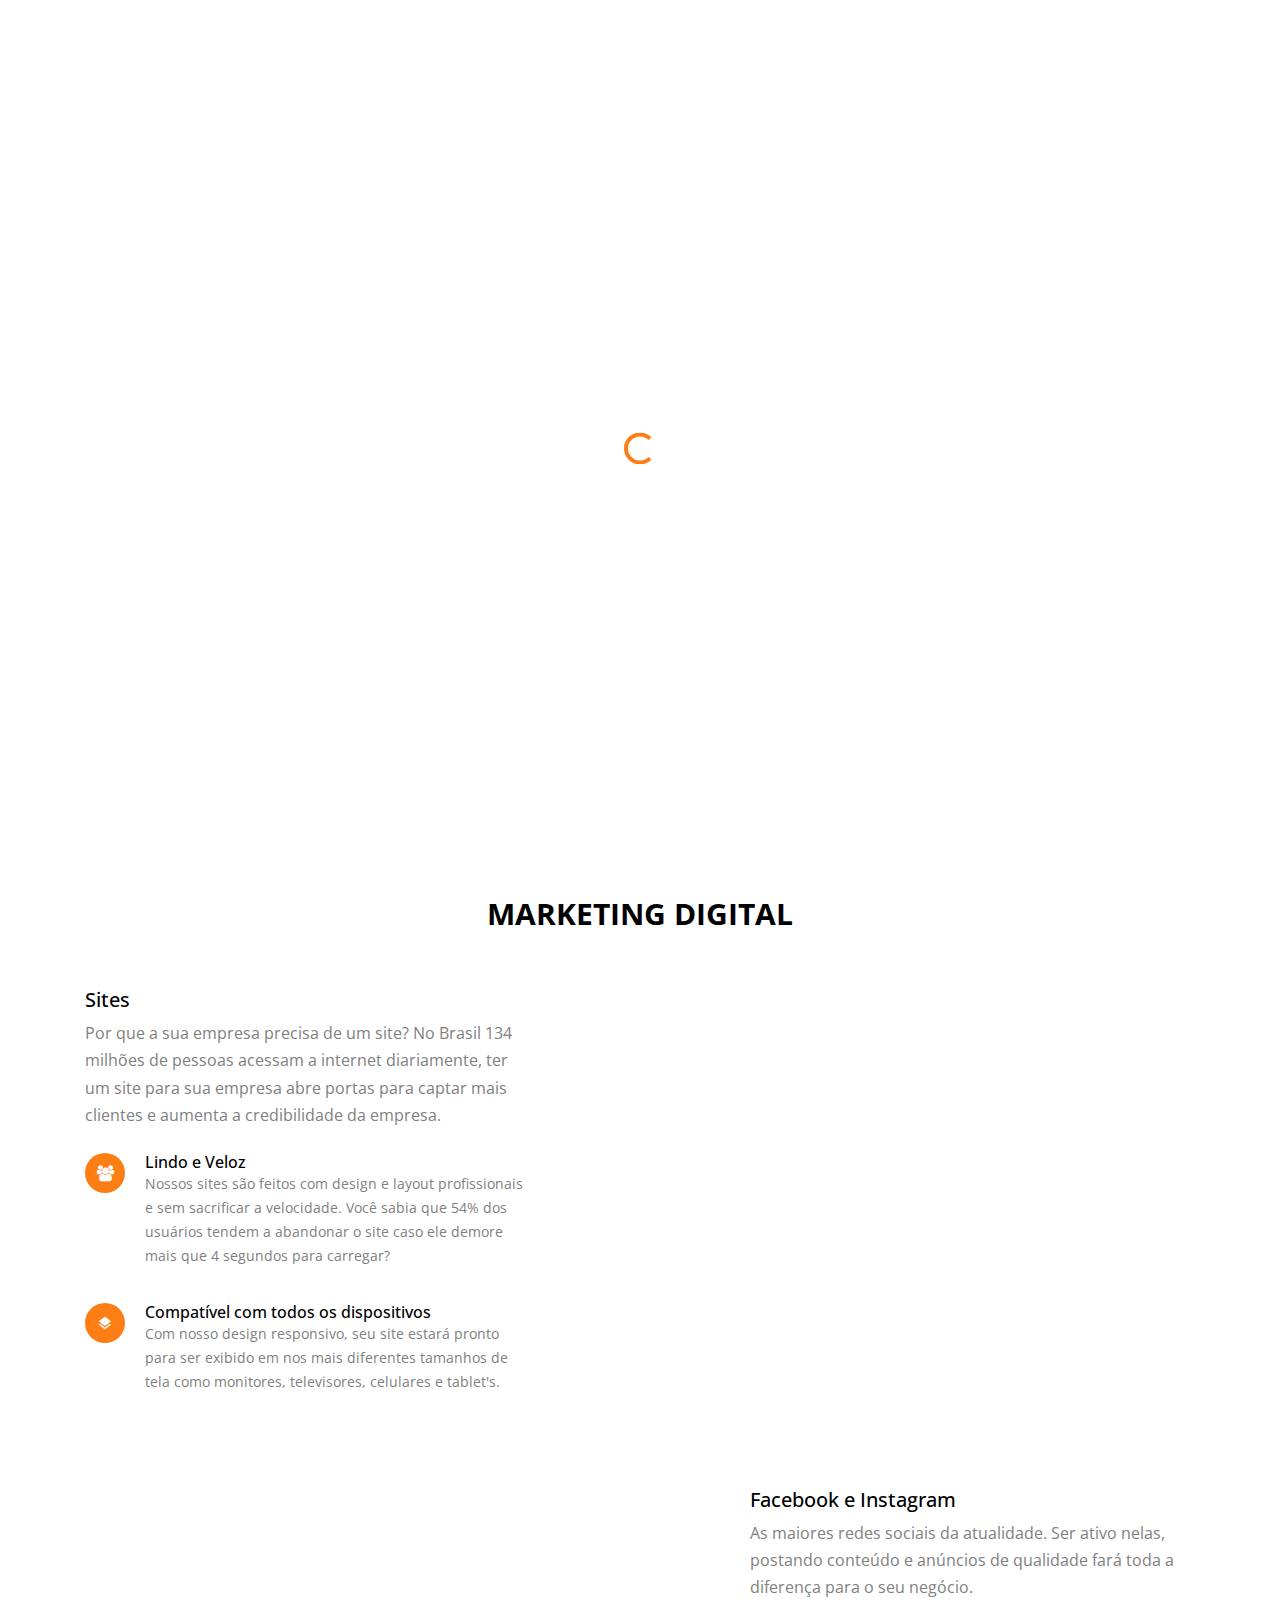
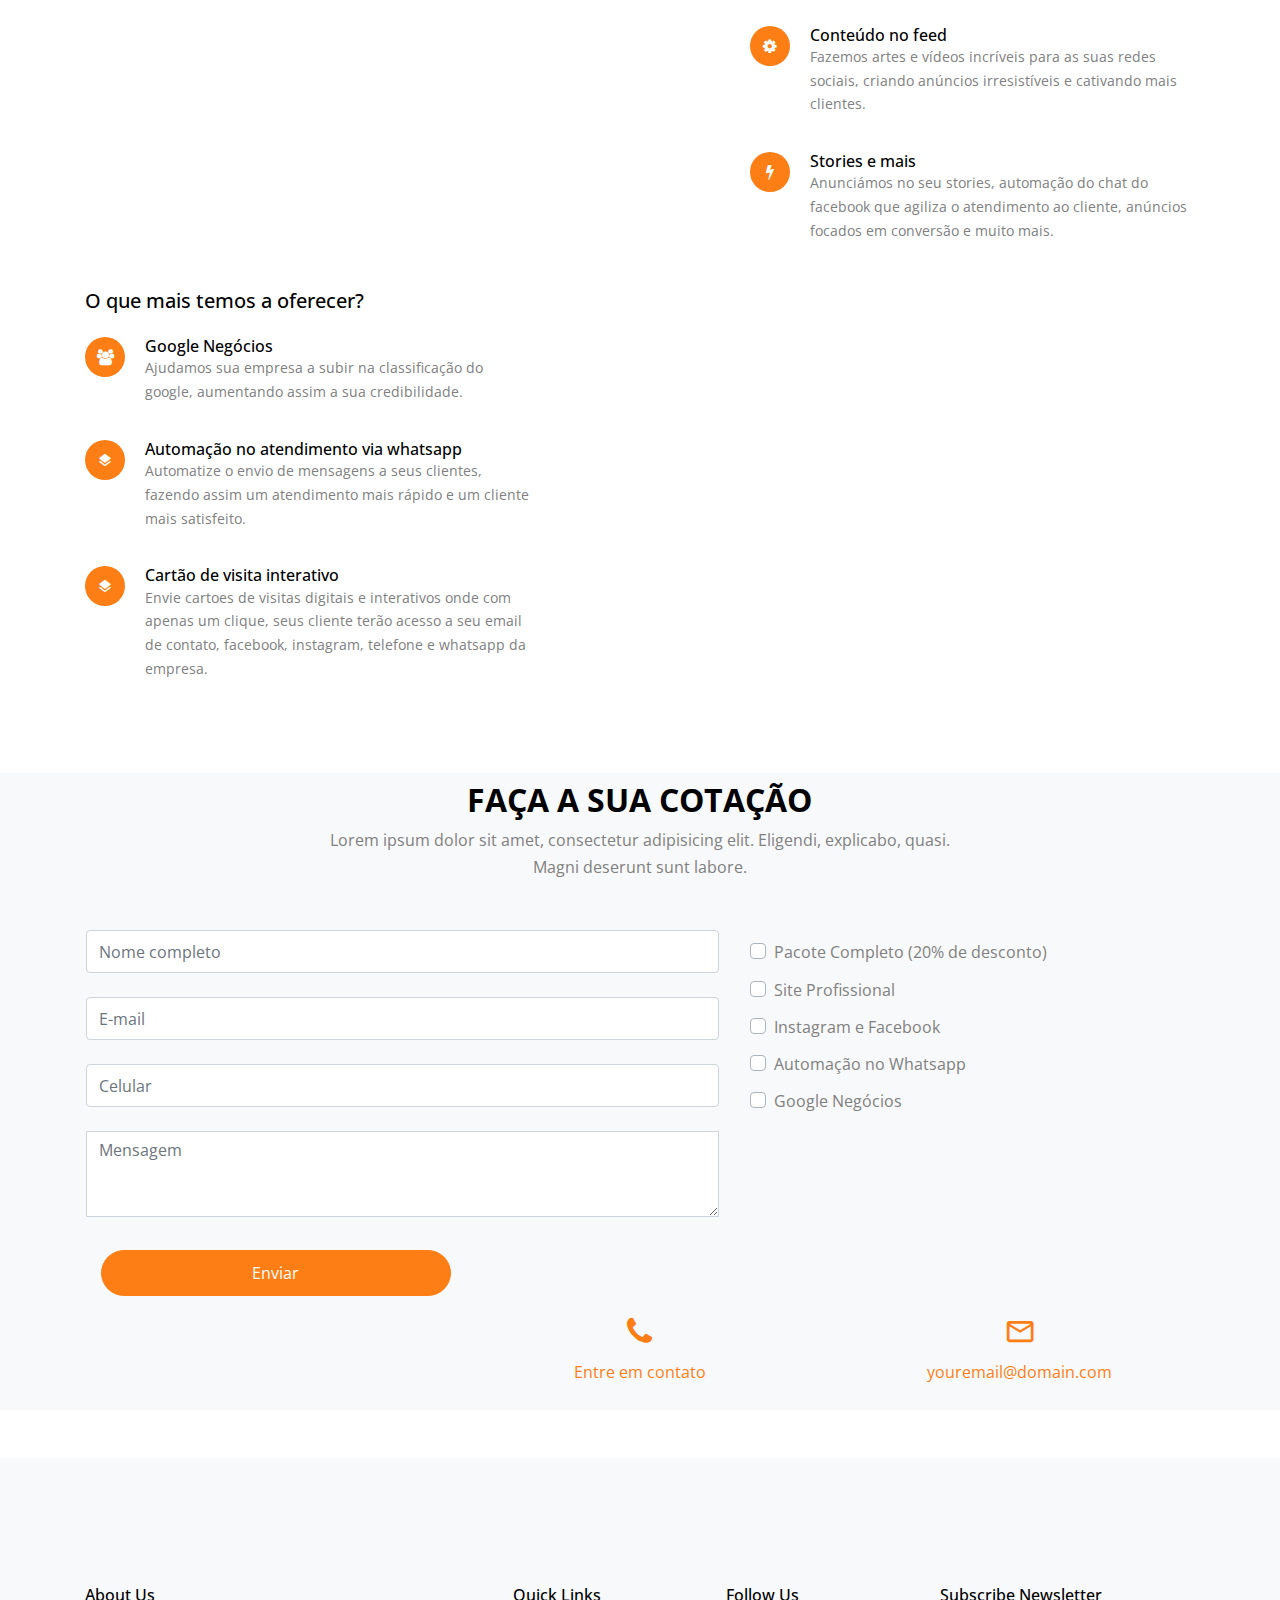
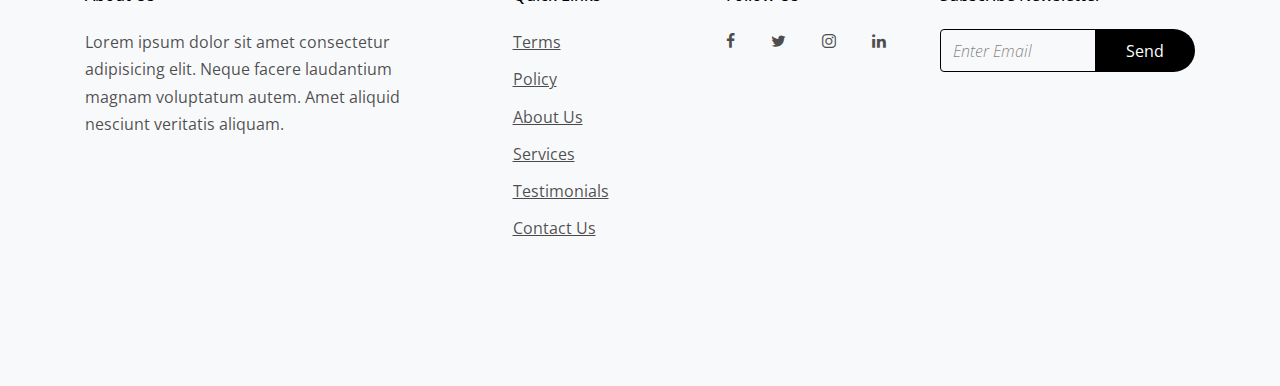
==== commit 829a1cb6: "index_" ====
--- a/index.html
+++ b/index.html
@@ -121,7 +121,7 @@
                         <span class="wrap-icon icon-bolt"></span>
                         <div>
                            <h3>Stories e mais</h3>
-                           <p>Anunciámos no seu stories, automação do chat do facebook que agiliza o atendimento ao cliente e muito mais.</p>
+                           <p>Anunciámos no seu stories, automação do chat do facebook que agiliza o atendimento ao cliente, anúncios focados em conversão e muito mais.</p>
                         </div>
                      </div>
                   </div>
